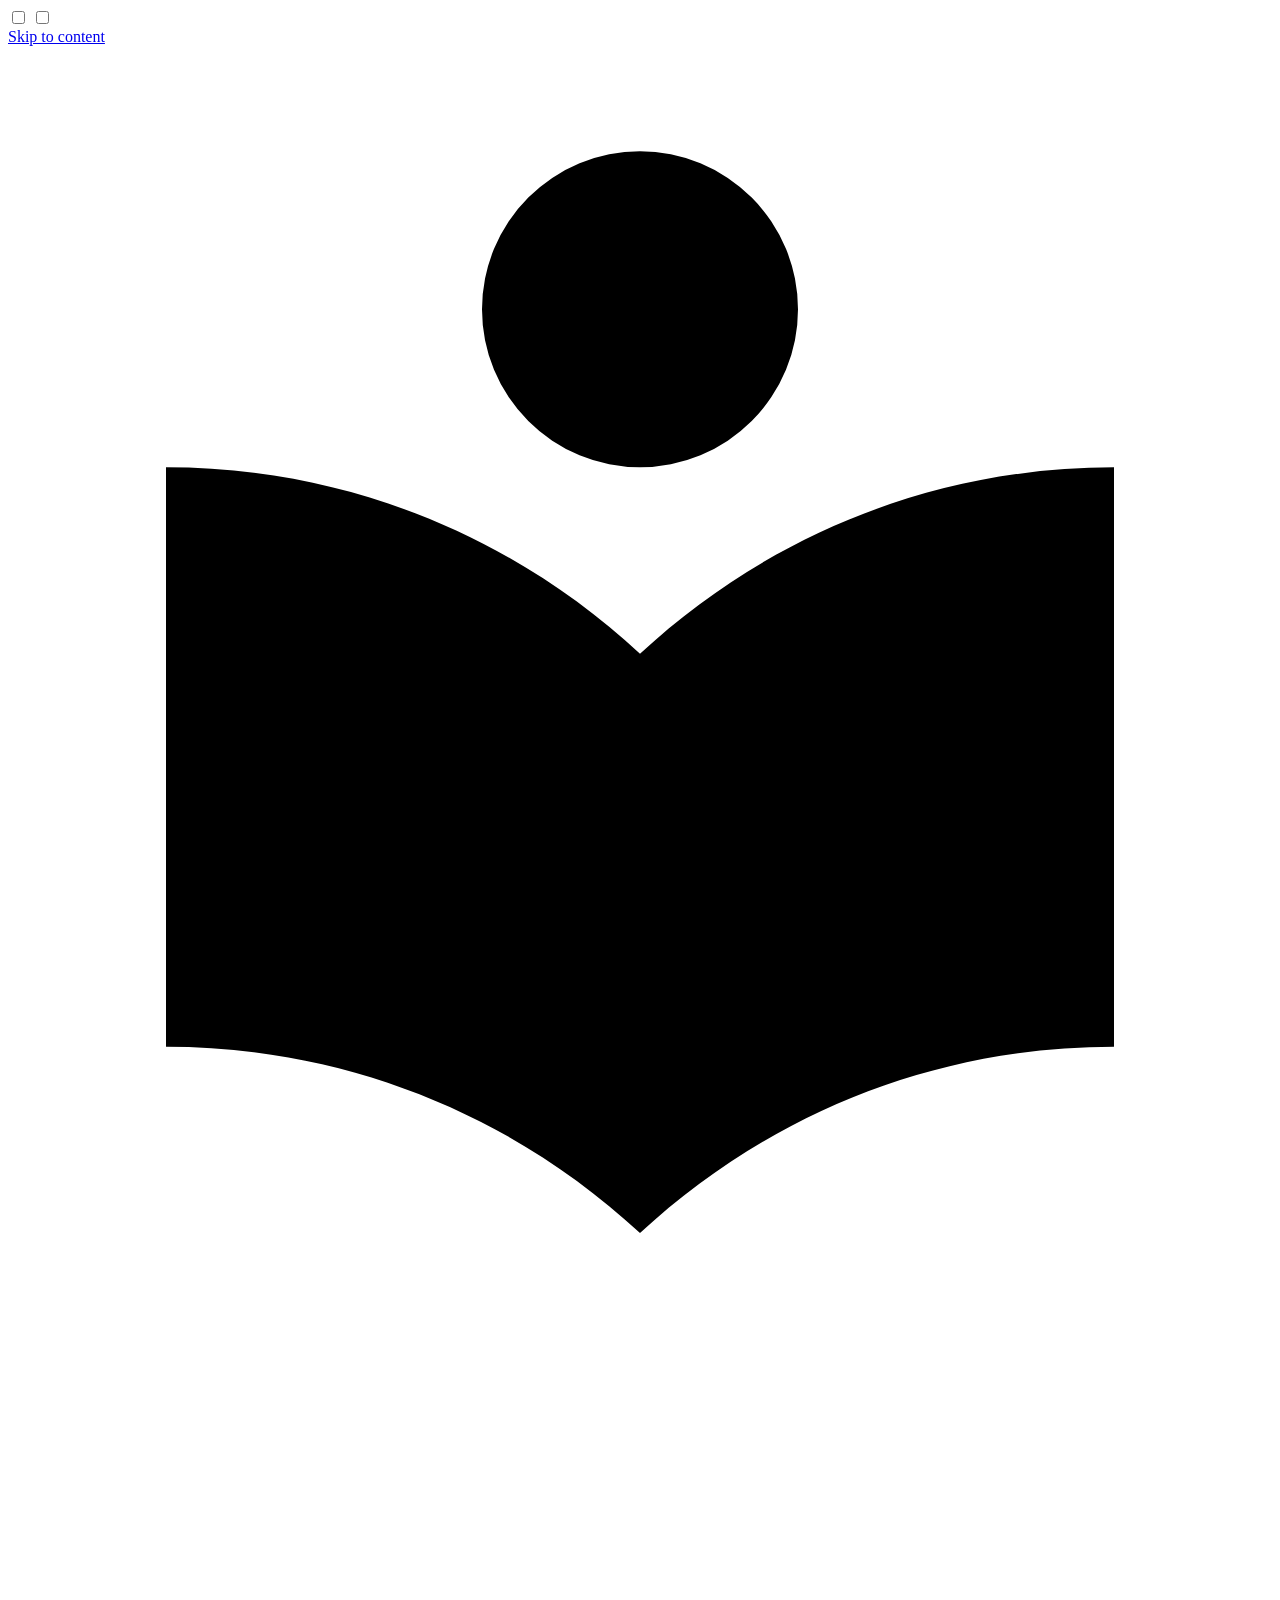
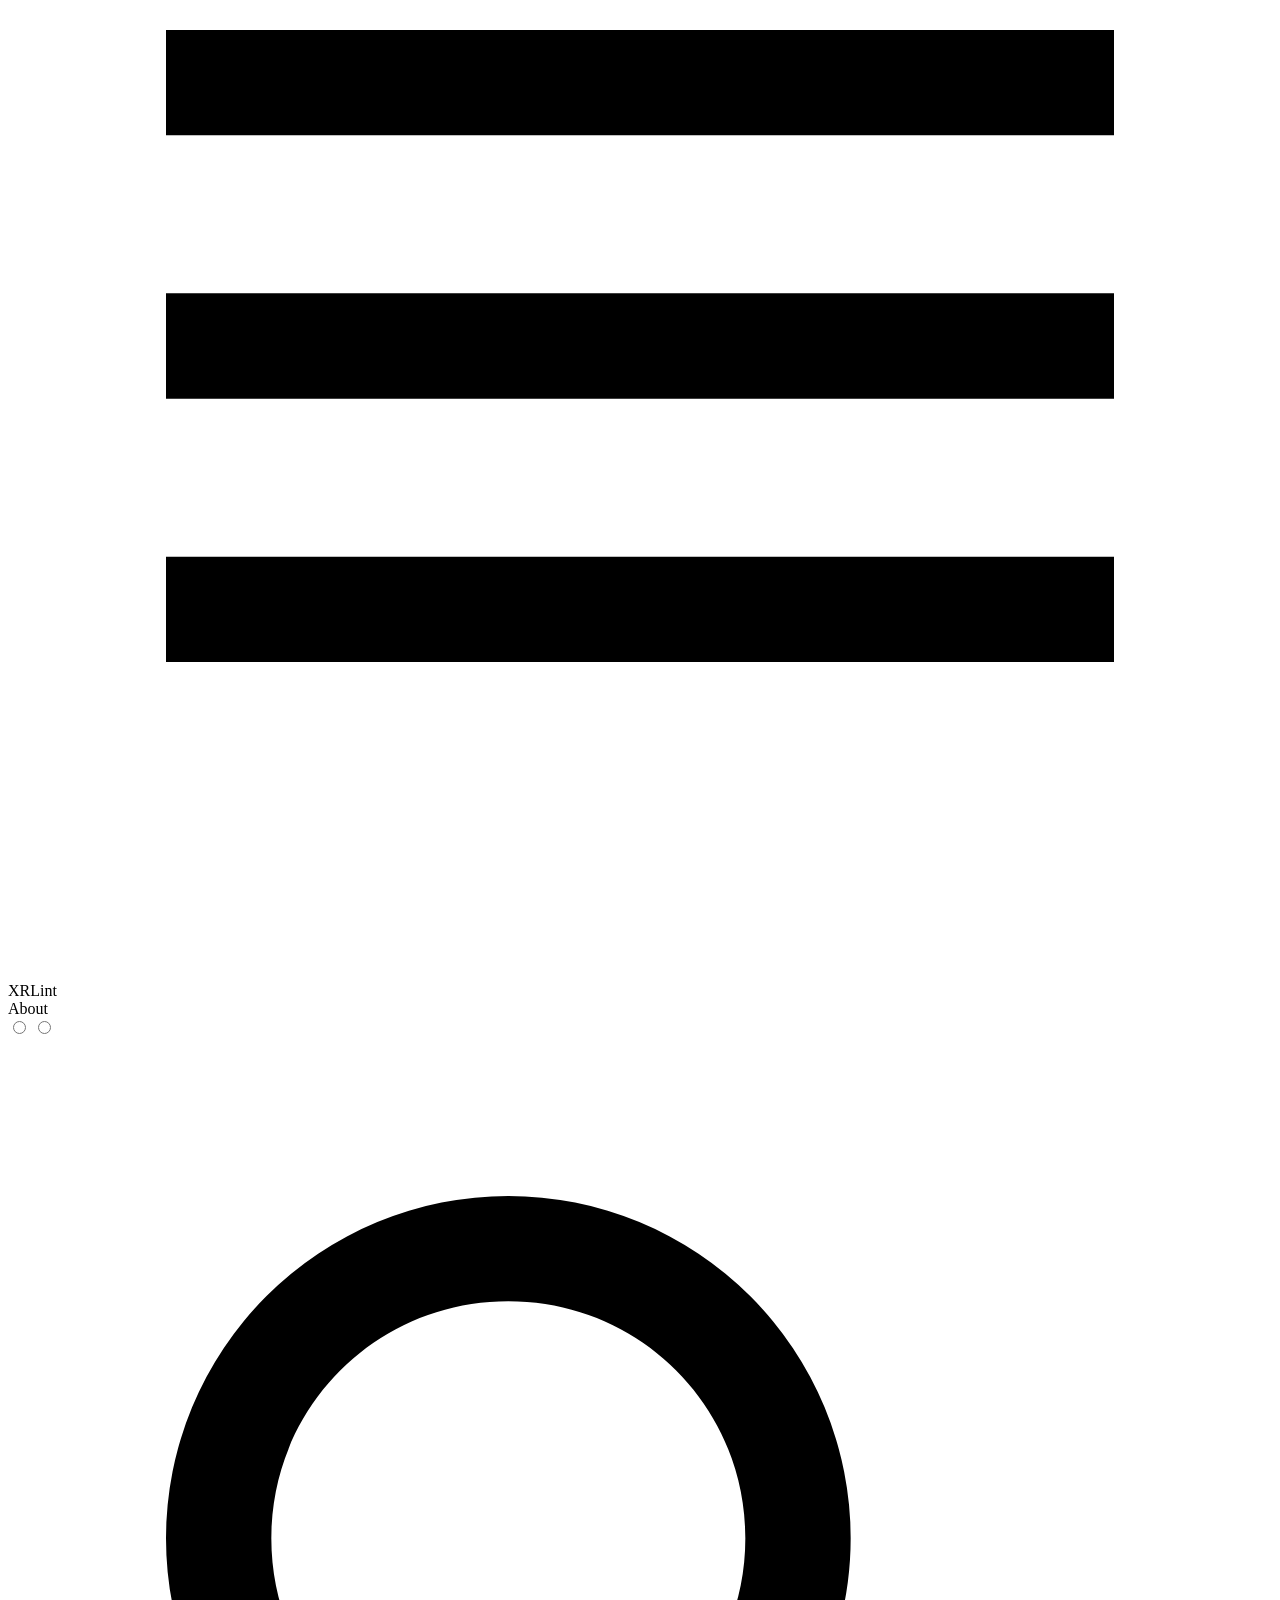
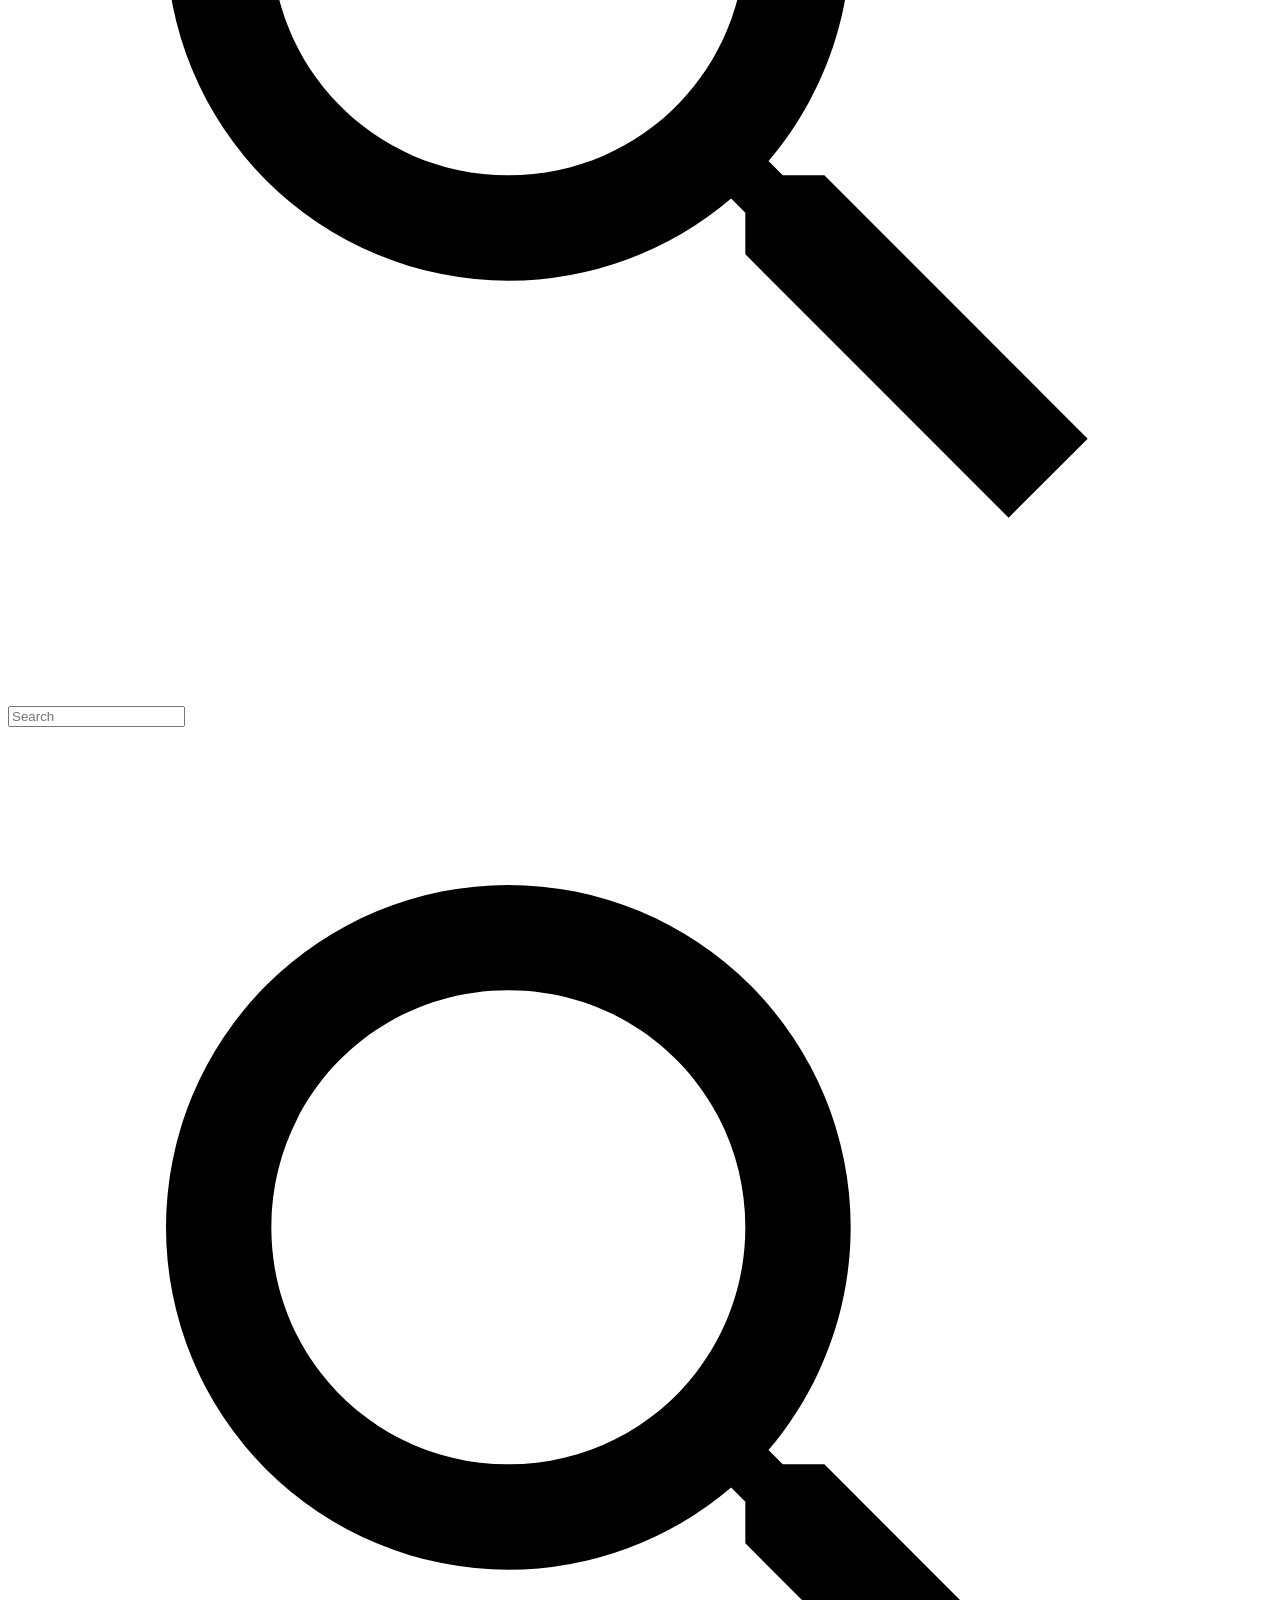
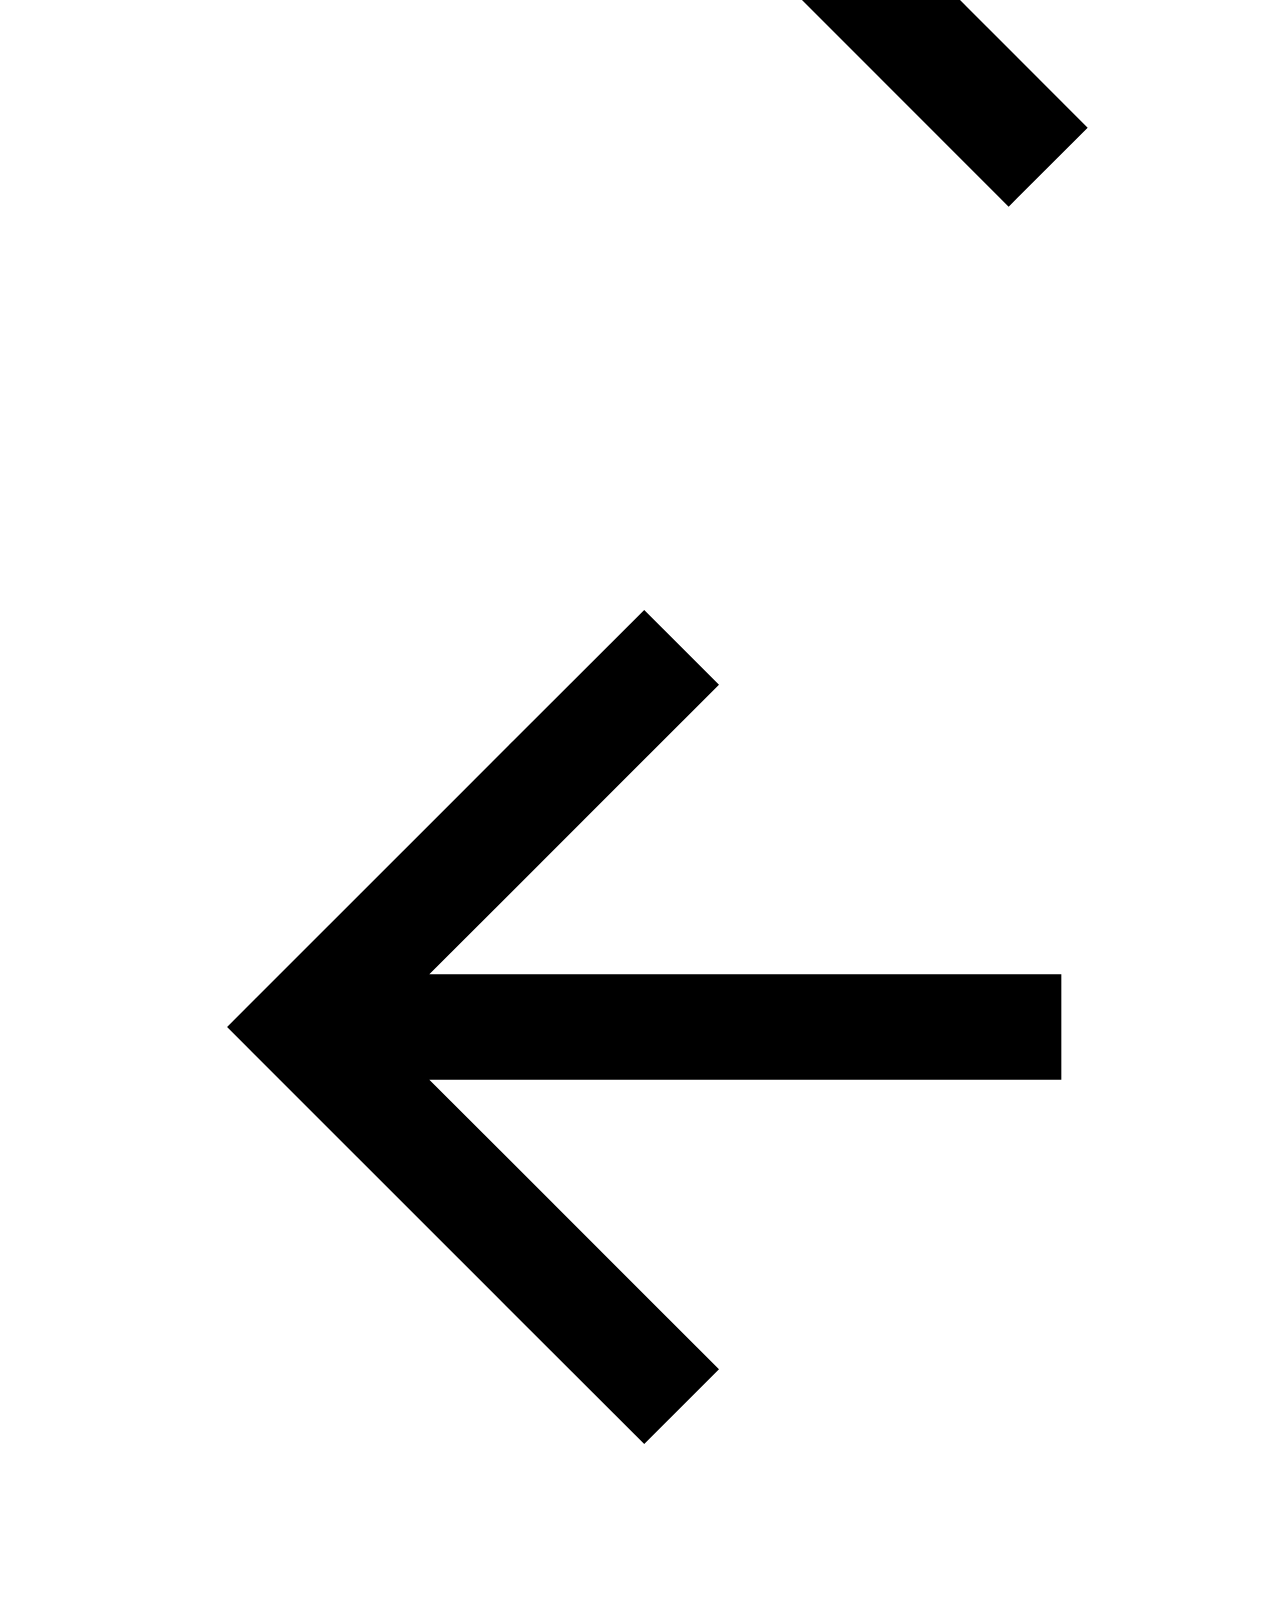
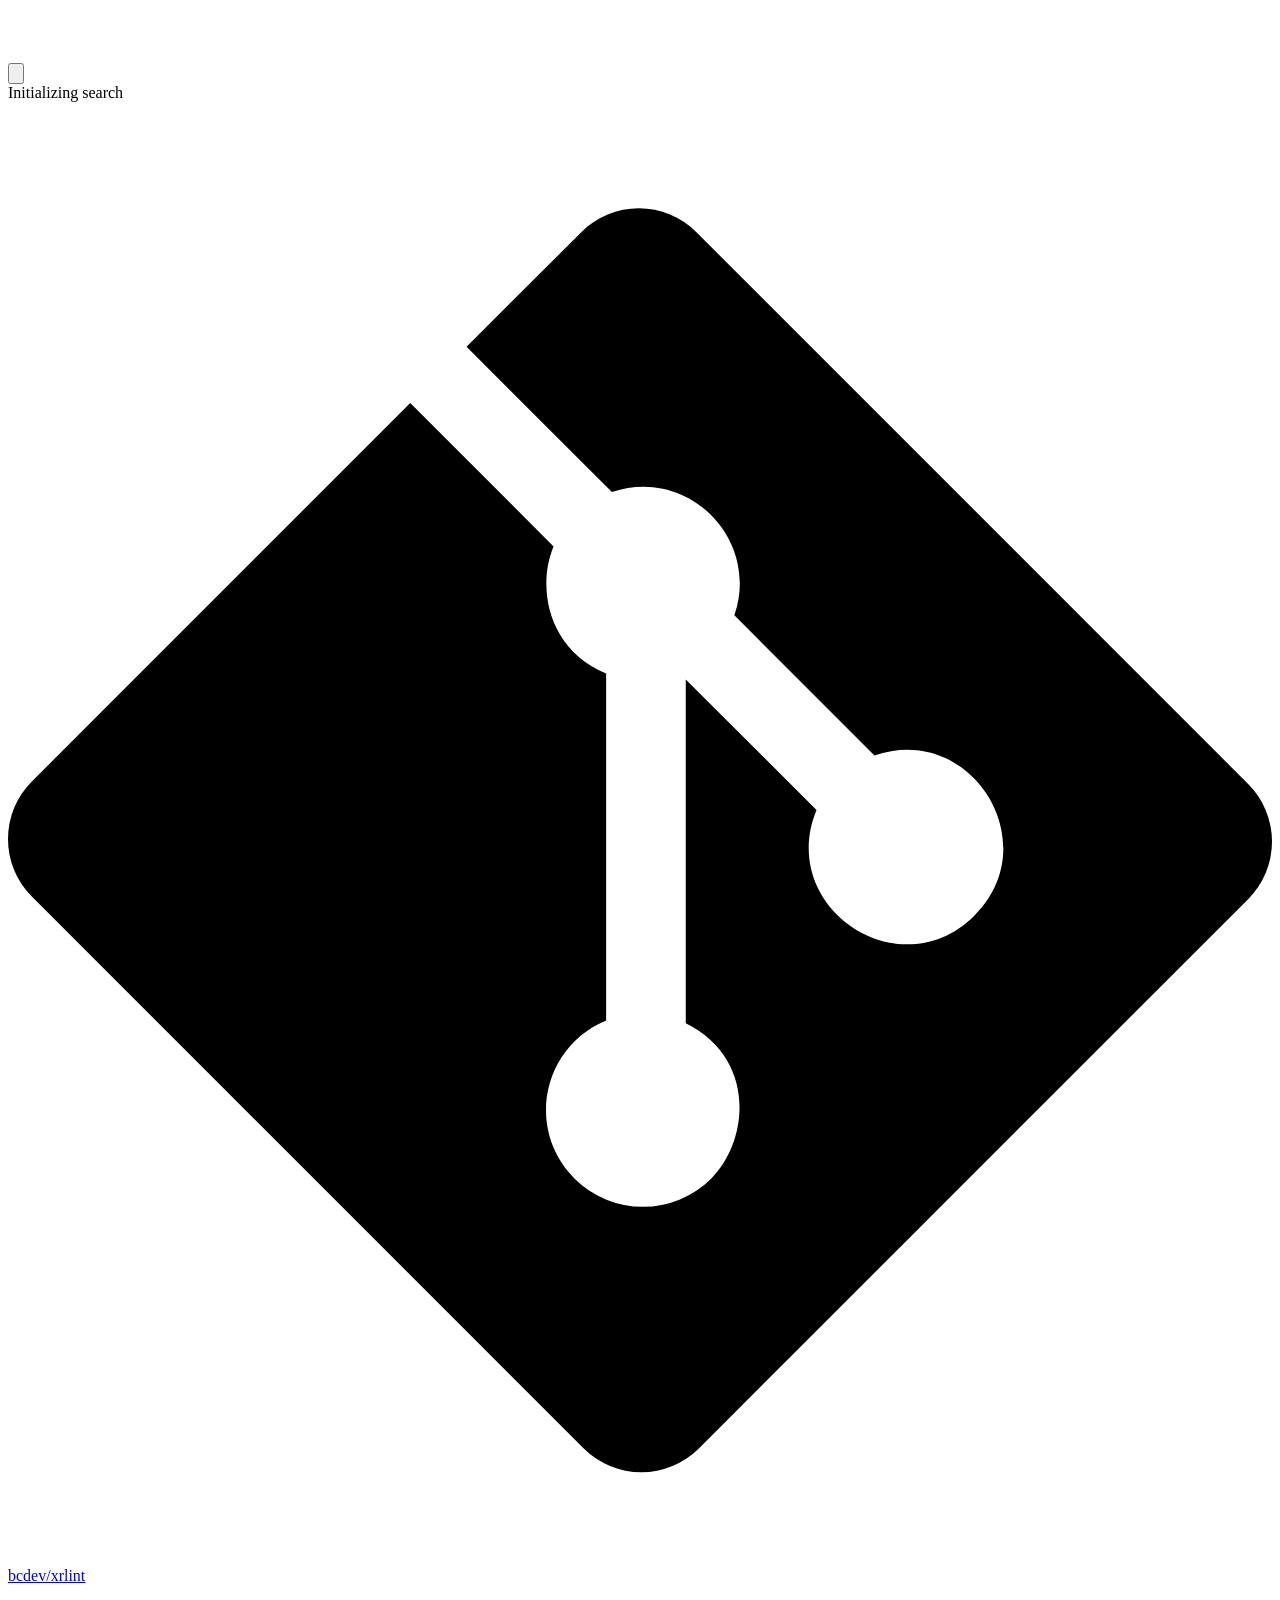
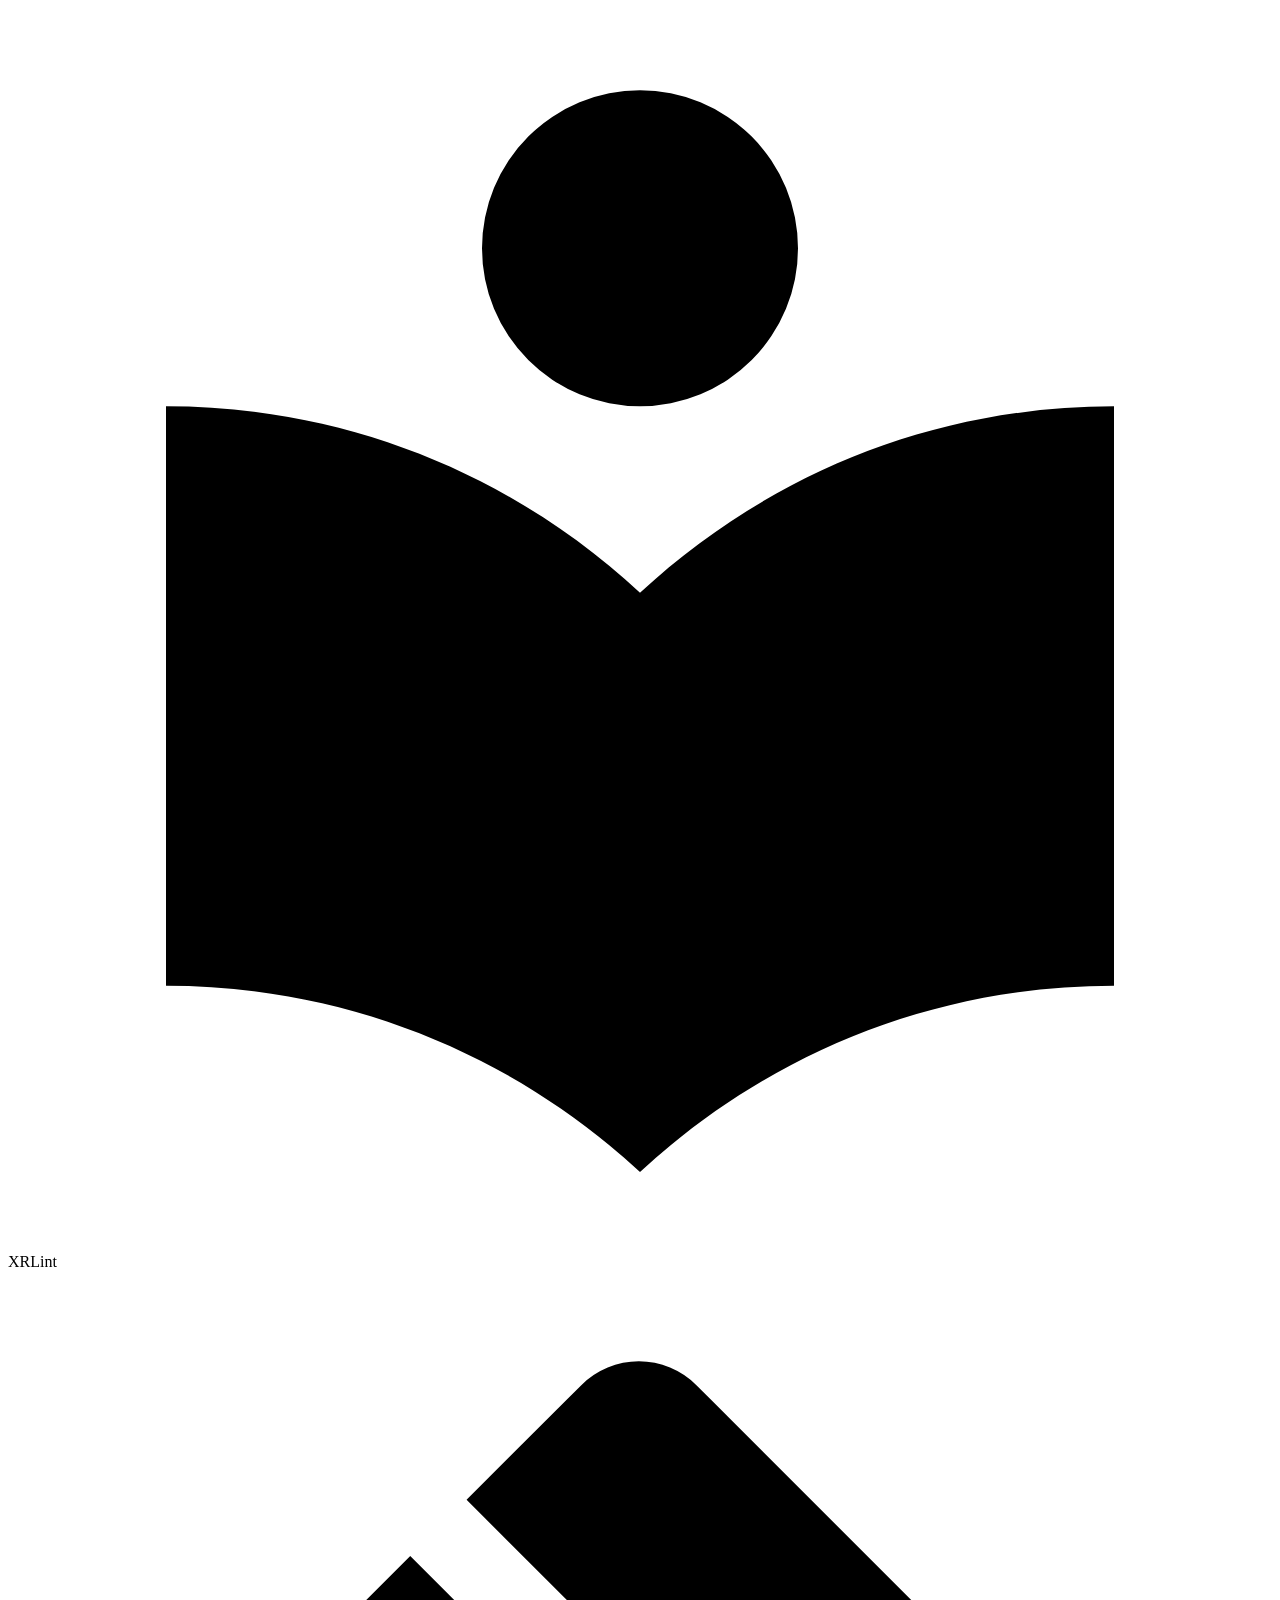
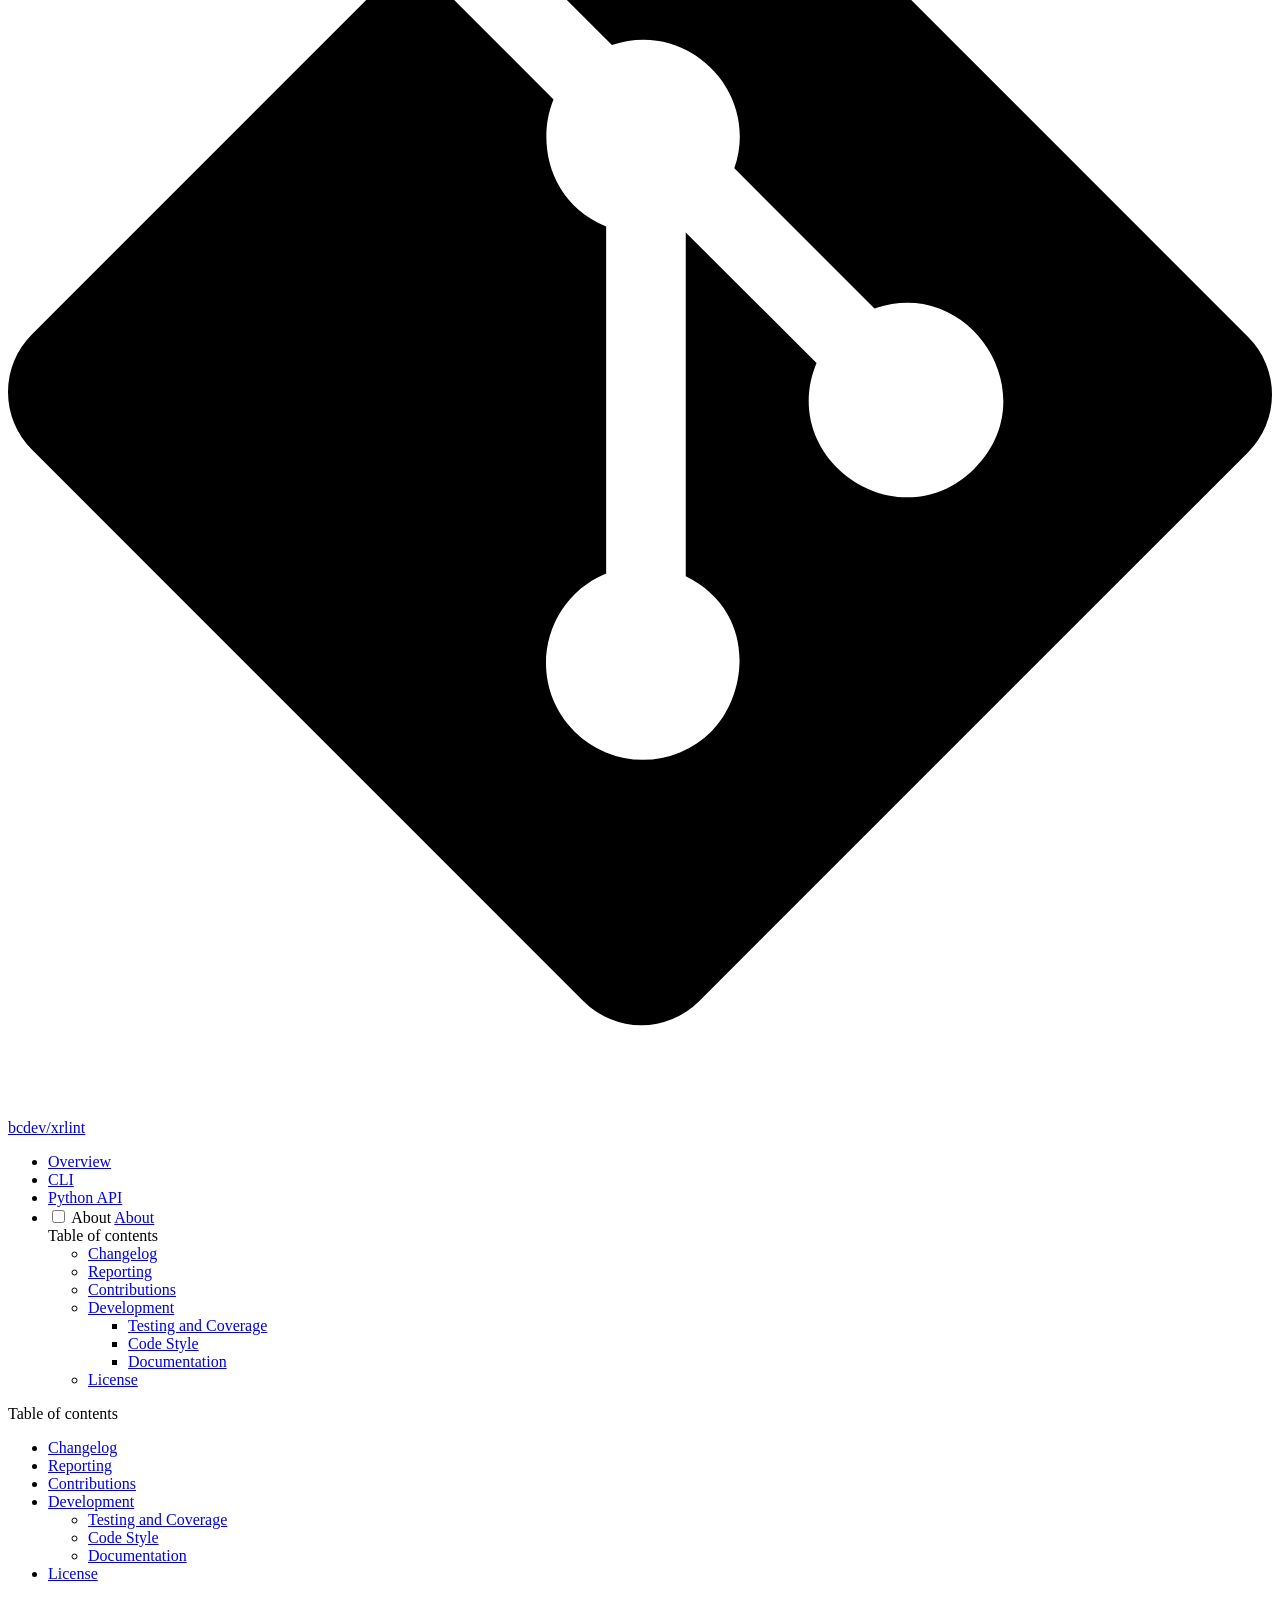
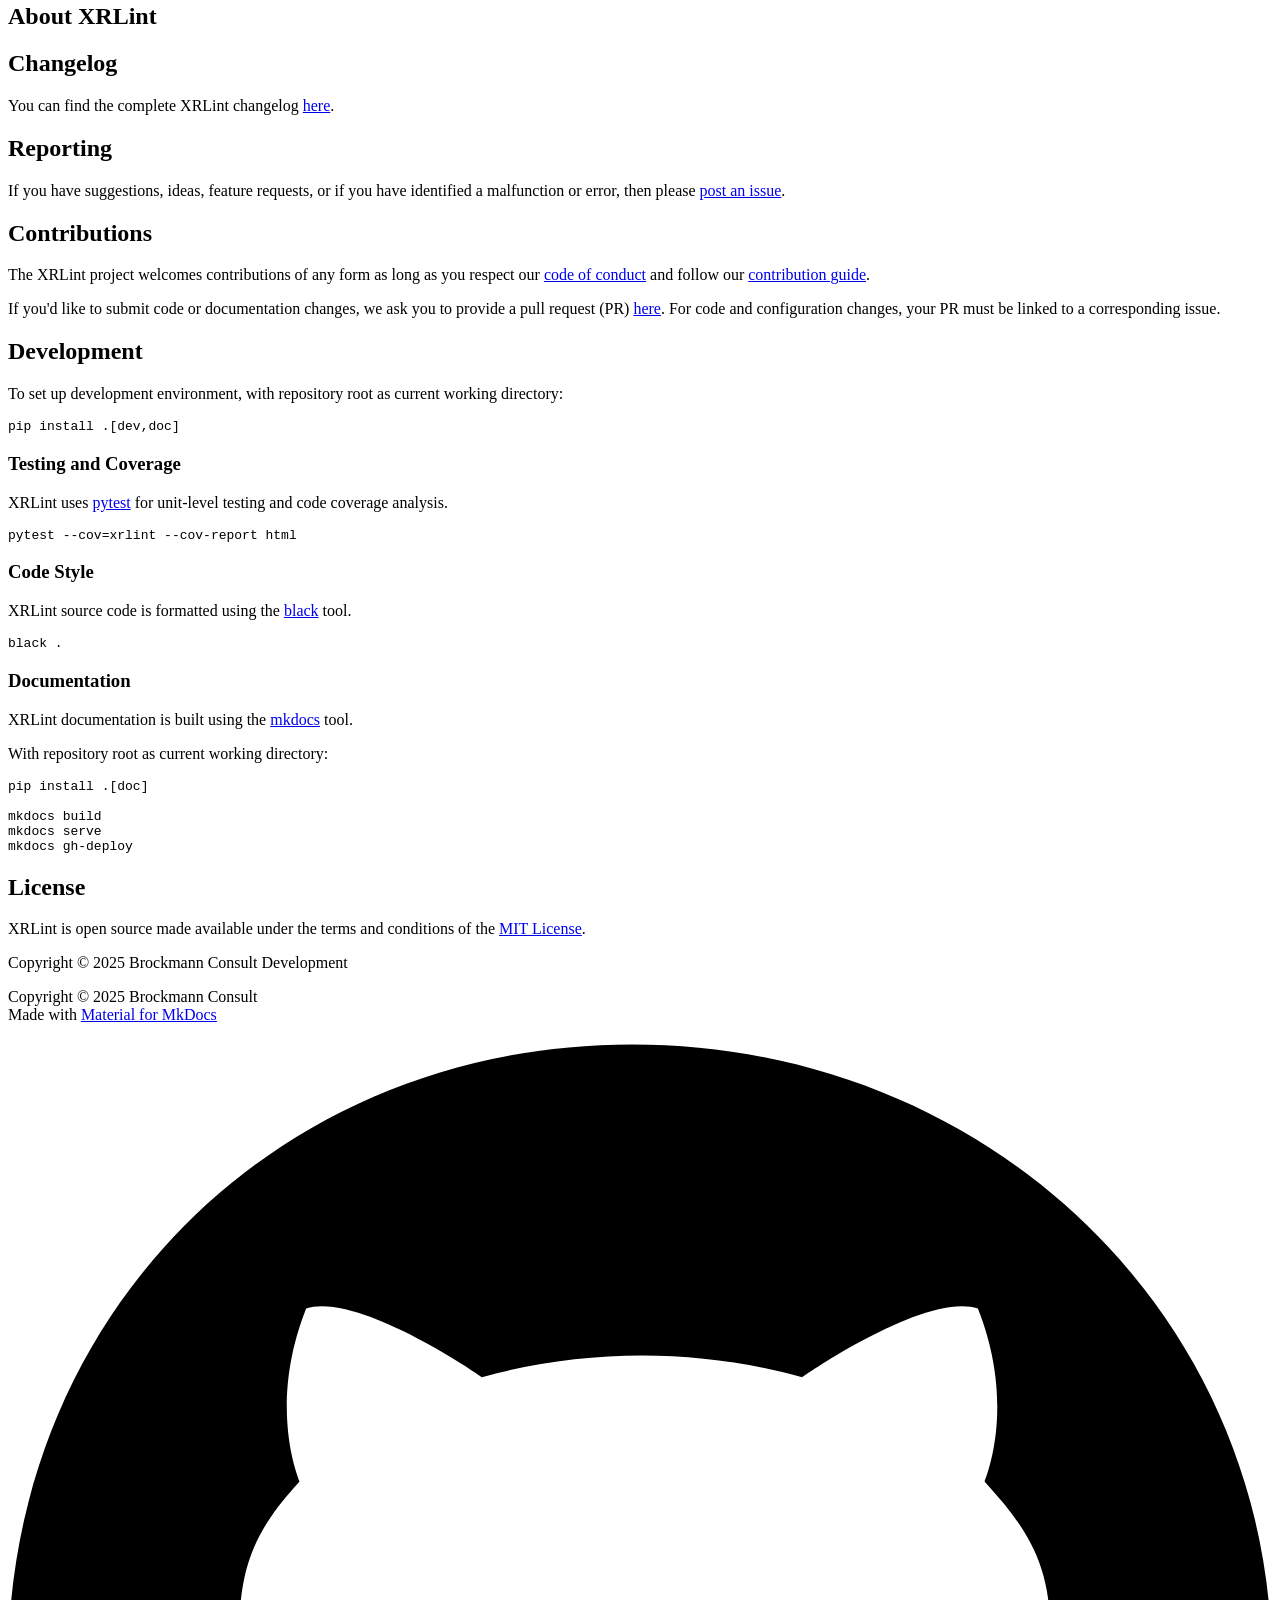
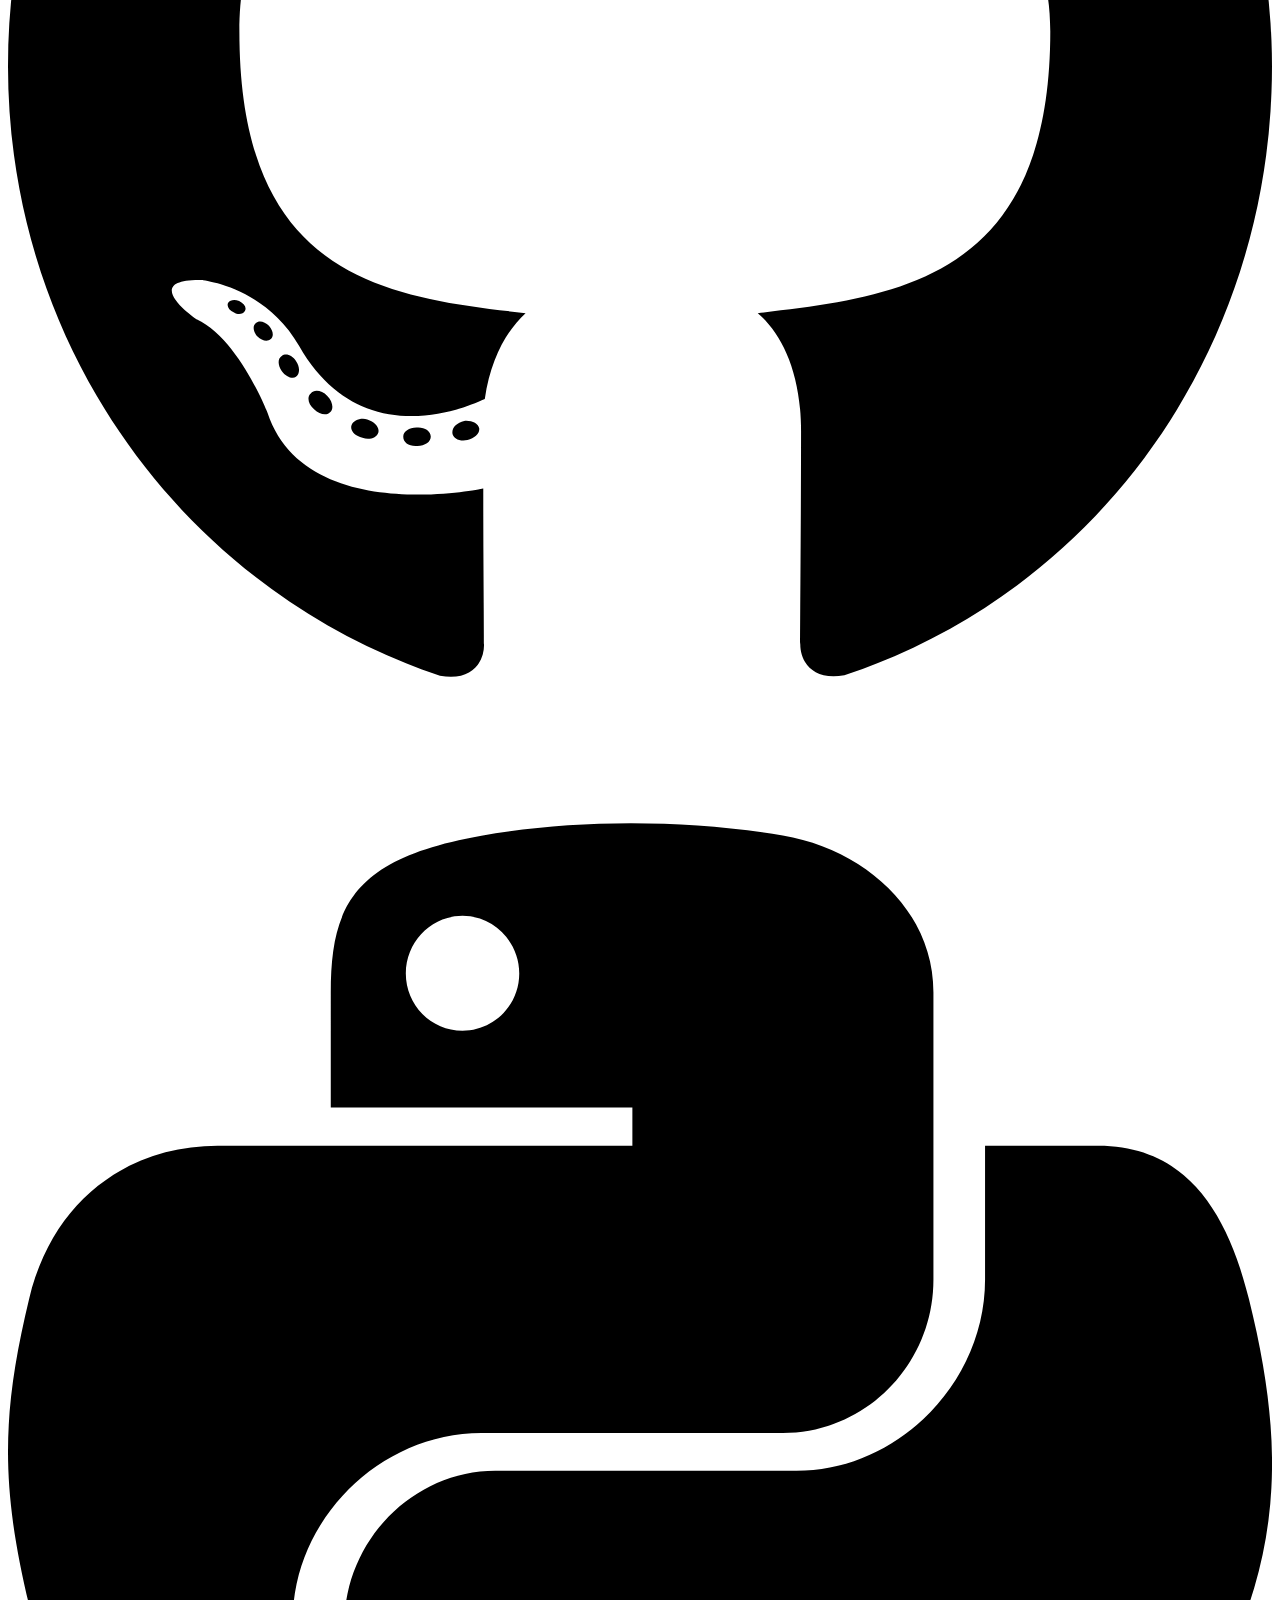
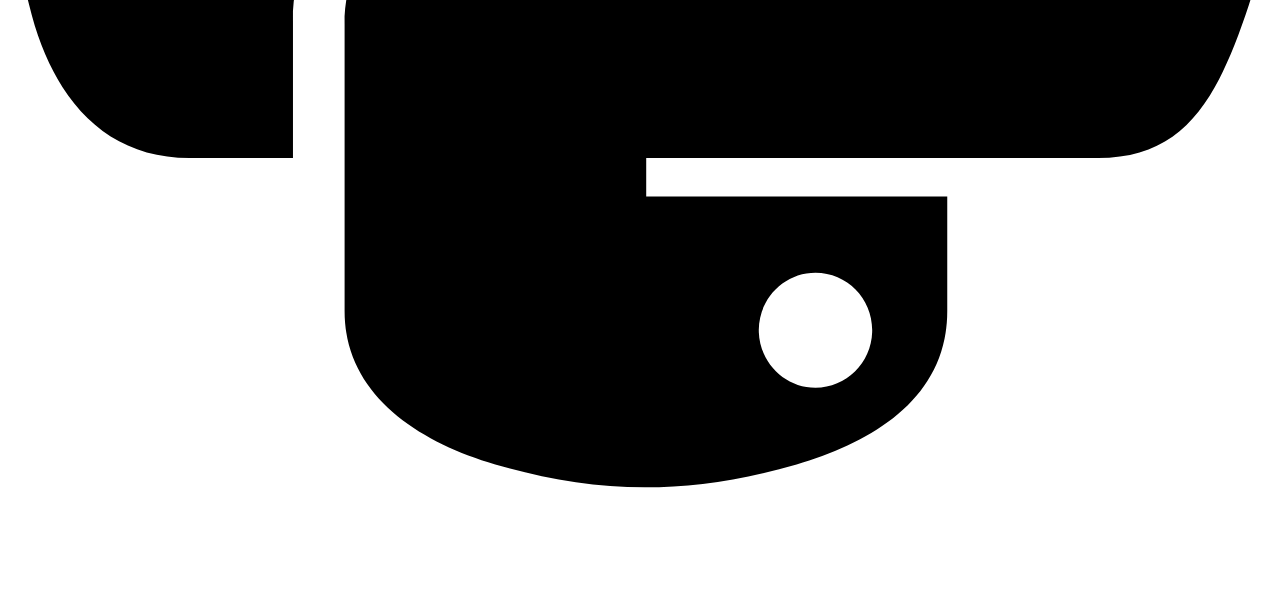
==== about/index.html @ 9bec4217 "Deployed fa7ff57 with MkDocs version: 1.6.1" ====
<!doctype html>
<html lang="en" class="no-js">
  <head>
    
      <meta charset="utf-8">
      <meta name="viewport" content="width=device-width,initial-scale=1">
      
      
      
      
        <link rel="prev" href="../api/">
      
      
      
      <link rel="icon" href="../assets/images/favicon.png">
      <meta name="generator" content="mkdocs-1.6.1, mkdocs-material-9.5.49">
    
    
      
        <title>About - XRLint</title>
      
    
    
      <link rel="stylesheet" href="../assets/stylesheets/main.6f8fc17f.min.css">
      
        
        <link rel="stylesheet" href="../assets/stylesheets/palette.06af60db.min.css">
      
      


    
    
      
    
    
      
        
        
        <link rel="preconnect" href="https://fonts.gstatic.com" crossorigin>
        <link rel="stylesheet" href="https://fonts.googleapis.com/css?family=Roboto:300,300i,400,400i,700,700i%7CRoboto+Mono:400,400i,700,700i&display=fallback">
        <style>:root{--md-text-font:"Roboto";--md-code-font:"Roboto Mono"}</style>
      
    
    
      <link rel="stylesheet" href="../assets/_mkdocstrings.css">
    
    <script>__md_scope=new URL("..",location),__md_hash=e=>[...e].reduce(((e,_)=>(e<<5)-e+_.charCodeAt(0)),0),__md_get=(e,_=localStorage,t=__md_scope)=>JSON.parse(_.getItem(t.pathname+"."+e)),__md_set=(e,_,t=localStorage,a=__md_scope)=>{try{t.setItem(a.pathname+"."+e,JSON.stringify(_))}catch(e){}}</script>
    
      

    
    
    
  </head>
  
  
    
    
      
    
    
    
    
    <body dir="ltr" data-md-color-scheme="default" data-md-color-primary="blue-grey" data-md-color-accent="indigo">
  
    
    <input class="md-toggle" data-md-toggle="drawer" type="checkbox" id="__drawer" autocomplete="off">
    <input class="md-toggle" data-md-toggle="search" type="checkbox" id="__search" autocomplete="off">
    <label class="md-overlay" for="__drawer"></label>
    <div data-md-component="skip">
      
        
        <a href="#about-xrlint" class="md-skip">
          Skip to content
        </a>
      
    </div>
    <div data-md-component="announce">
      
    </div>
    
    
      

  

<header class="md-header md-header--shadow" data-md-component="header">
  <nav class="md-header__inner md-grid" aria-label="Header">
    <a href=".." title="XRLint" class="md-header__button md-logo" aria-label="XRLint" data-md-component="logo">
      
  
  <svg xmlns="http://www.w3.org/2000/svg" viewBox="0 0 24 24"><path d="M12 8a3 3 0 0 0 3-3 3 3 0 0 0-3-3 3 3 0 0 0-3 3 3 3 0 0 0 3 3m0 3.54C9.64 9.35 6.5 8 3 8v11c3.5 0 6.64 1.35 9 3.54 2.36-2.19 5.5-3.54 9-3.54V8c-3.5 0-6.64 1.35-9 3.54"/></svg>

    </a>
    <label class="md-header__button md-icon" for="__drawer">
      
      <svg xmlns="http://www.w3.org/2000/svg" viewBox="0 0 24 24"><path d="M3 6h18v2H3zm0 5h18v2H3zm0 5h18v2H3z"/></svg>
    </label>
    <div class="md-header__title" data-md-component="header-title">
      <div class="md-header__ellipsis">
        <div class="md-header__topic">
          <span class="md-ellipsis">
            XRLint
          </span>
        </div>
        <div class="md-header__topic" data-md-component="header-topic">
          <span class="md-ellipsis">
            
              About
            
          </span>
        </div>
      </div>
    </div>
    
      
        <form class="md-header__option" data-md-component="palette">
  
    
    
    
    <input class="md-option" data-md-color-media="" data-md-color-scheme="default" data-md-color-primary="blue-grey" data-md-color-accent="indigo"  aria-label="Switch to dark mode"  type="radio" name="__palette" id="__palette_0">
    
      <label class="md-header__button md-icon" title="Switch to dark mode" for="__palette_1" hidden>
        <svg xmlns="http://www.w3.org/2000/svg" viewBox="0 0 24 24"><path d="M12 8a4 4 0 0 0-4 4 4 4 0 0 0 4 4 4 4 0 0 0 4-4 4 4 0 0 0-4-4m0 10a6 6 0 0 1-6-6 6 6 0 0 1 6-6 6 6 0 0 1 6 6 6 6 0 0 1-6 6m8-9.31V4h-4.69L12 .69 8.69 4H4v4.69L.69 12 4 15.31V20h4.69L12 23.31 15.31 20H20v-4.69L23.31 12z"/></svg>
      </label>
    
  
    
    
    
    <input class="md-option" data-md-color-media="" data-md-color-scheme="slate" data-md-color-primary="blue-grey" data-md-color-accent="indigo"  aria-label="Switch to light mode"  type="radio" name="__palette" id="__palette_1">
    
      <label class="md-header__button md-icon" title="Switch to light mode" for="__palette_0" hidden>
        <svg xmlns="http://www.w3.org/2000/svg" viewBox="0 0 24 24"><path d="M12 18c-.89 0-1.74-.2-2.5-.55C11.56 16.5 13 14.42 13 12s-1.44-4.5-3.5-5.45C10.26 6.2 11.11 6 12 6a6 6 0 0 1 6 6 6 6 0 0 1-6 6m8-9.31V4h-4.69L12 .69 8.69 4H4v4.69L.69 12 4 15.31V20h4.69L12 23.31 15.31 20H20v-4.69L23.31 12z"/></svg>
      </label>
    
  
</form>
      
    
    
      <script>var palette=__md_get("__palette");if(palette&&palette.color){if("(prefers-color-scheme)"===palette.color.media){var media=matchMedia("(prefers-color-scheme: light)"),input=document.querySelector(media.matches?"[data-md-color-media='(prefers-color-scheme: light)']":"[data-md-color-media='(prefers-color-scheme: dark)']");palette.color.media=input.getAttribute("data-md-color-media"),palette.color.scheme=input.getAttribute("data-md-color-scheme"),palette.color.primary=input.getAttribute("data-md-color-primary"),palette.color.accent=input.getAttribute("data-md-color-accent")}for(var[key,value]of Object.entries(palette.color))document.body.setAttribute("data-md-color-"+key,value)}</script>
    
    
    
      <label class="md-header__button md-icon" for="__search">
        
        <svg xmlns="http://www.w3.org/2000/svg" viewBox="0 0 24 24"><path d="M9.5 3A6.5 6.5 0 0 1 16 9.5c0 1.61-.59 3.09-1.56 4.23l.27.27h.79l5 5-1.5 1.5-5-5v-.79l-.27-.27A6.52 6.52 0 0 1 9.5 16 6.5 6.5 0 0 1 3 9.5 6.5 6.5 0 0 1 9.5 3m0 2C7 5 5 7 5 9.5S7 14 9.5 14 14 12 14 9.5 12 5 9.5 5"/></svg>
      </label>
      <div class="md-search" data-md-component="search" role="dialog">
  <label class="md-search__overlay" for="__search"></label>
  <div class="md-search__inner" role="search">
    <form class="md-search__form" name="search">
      <input type="text" class="md-search__input" name="query" aria-label="Search" placeholder="Search" autocapitalize="off" autocorrect="off" autocomplete="off" spellcheck="false" data-md-component="search-query" required>
      <label class="md-search__icon md-icon" for="__search">
        
        <svg xmlns="http://www.w3.org/2000/svg" viewBox="0 0 24 24"><path d="M9.5 3A6.5 6.5 0 0 1 16 9.5c0 1.61-.59 3.09-1.56 4.23l.27.27h.79l5 5-1.5 1.5-5-5v-.79l-.27-.27A6.52 6.52 0 0 1 9.5 16 6.5 6.5 0 0 1 3 9.5 6.5 6.5 0 0 1 9.5 3m0 2C7 5 5 7 5 9.5S7 14 9.5 14 14 12 14 9.5 12 5 9.5 5"/></svg>
        
        <svg xmlns="http://www.w3.org/2000/svg" viewBox="0 0 24 24"><path d="M20 11v2H8l5.5 5.5-1.42 1.42L4.16 12l7.92-7.92L13.5 5.5 8 11z"/></svg>
      </label>
      <nav class="md-search__options" aria-label="Search">
        
        <button type="reset" class="md-search__icon md-icon" title="Clear" aria-label="Clear" tabindex="-1">
          
          <svg xmlns="http://www.w3.org/2000/svg" viewBox="0 0 24 24"><path d="M19 6.41 17.59 5 12 10.59 6.41 5 5 6.41 10.59 12 5 17.59 6.41 19 12 13.41 17.59 19 19 17.59 13.41 12z"/></svg>
        </button>
      </nav>
      
    </form>
    <div class="md-search__output">
      <div class="md-search__scrollwrap" tabindex="0" data-md-scrollfix>
        <div class="md-search-result" data-md-component="search-result">
          <div class="md-search-result__meta">
            Initializing search
          </div>
          <ol class="md-search-result__list" role="presentation"></ol>
        </div>
      </div>
    </div>
  </div>
</div>
    
    
      <div class="md-header__source">
        <a href="https://github.com/bcdev/xrlint" title="Go to repository" class="md-source" data-md-component="source">
  <div class="md-source__icon md-icon">
    
    <svg xmlns="http://www.w3.org/2000/svg" viewBox="0 0 448 512"><!--! Font Awesome Free 6.7.1 by @fontawesome - https://fontawesome.com License - https://fontawesome.com/license/free (Icons: CC BY 4.0, Fonts: SIL OFL 1.1, Code: MIT License) Copyright 2024 Fonticons, Inc.--><path d="M439.55 236.05 244 40.45a28.87 28.87 0 0 0-40.81 0l-40.66 40.63 51.52 51.52c27.06-9.14 52.68 16.77 43.39 43.68l49.66 49.66c34.23-11.8 61.18 31 35.47 56.69-26.49 26.49-70.21-2.87-56-37.34L240.22 199v121.85c25.3 12.54 22.26 41.85 9.08 55a34.34 34.34 0 0 1-48.55 0c-17.57-17.6-11.07-46.91 11.25-56v-123c-20.8-8.51-24.6-30.74-18.64-45L142.57 101 8.45 235.14a28.86 28.86 0 0 0 0 40.81l195.61 195.6a28.86 28.86 0 0 0 40.8 0l194.69-194.69a28.86 28.86 0 0 0 0-40.81"/></svg>
  </div>
  <div class="md-source__repository">
    bcdev/xrlint
  </div>
</a>
      </div>
    
  </nav>
  
</header>
    
    <div class="md-container" data-md-component="container">
      
      
        
          
        
      
      <main class="md-main" data-md-component="main">
        <div class="md-main__inner md-grid">
          
            
              
              <div class="md-sidebar md-sidebar--primary" data-md-component="sidebar" data-md-type="navigation" >
                <div class="md-sidebar__scrollwrap">
                  <div class="md-sidebar__inner">
                    



<nav class="md-nav md-nav--primary" aria-label="Navigation" data-md-level="0">
  <label class="md-nav__title" for="__drawer">
    <a href=".." title="XRLint" class="md-nav__button md-logo" aria-label="XRLint" data-md-component="logo">
      
  
  <svg xmlns="http://www.w3.org/2000/svg" viewBox="0 0 24 24"><path d="M12 8a3 3 0 0 0 3-3 3 3 0 0 0-3-3 3 3 0 0 0-3 3 3 3 0 0 0 3 3m0 3.54C9.64 9.35 6.5 8 3 8v11c3.5 0 6.64 1.35 9 3.54 2.36-2.19 5.5-3.54 9-3.54V8c-3.5 0-6.64 1.35-9 3.54"/></svg>

    </a>
    XRLint
  </label>
  
    <div class="md-nav__source">
      <a href="https://github.com/bcdev/xrlint" title="Go to repository" class="md-source" data-md-component="source">
  <div class="md-source__icon md-icon">
    
    <svg xmlns="http://www.w3.org/2000/svg" viewBox="0 0 448 512"><!--! Font Awesome Free 6.7.1 by @fontawesome - https://fontawesome.com License - https://fontawesome.com/license/free (Icons: CC BY 4.0, Fonts: SIL OFL 1.1, Code: MIT License) Copyright 2024 Fonticons, Inc.--><path d="M439.55 236.05 244 40.45a28.87 28.87 0 0 0-40.81 0l-40.66 40.63 51.52 51.52c27.06-9.14 52.68 16.77 43.39 43.68l49.66 49.66c34.23-11.8 61.18 31 35.47 56.69-26.49 26.49-70.21-2.87-56-37.34L240.22 199v121.85c25.3 12.54 22.26 41.85 9.08 55a34.34 34.34 0 0 1-48.55 0c-17.57-17.6-11.07-46.91 11.25-56v-123c-20.8-8.51-24.6-30.74-18.64-45L142.57 101 8.45 235.14a28.86 28.86 0 0 0 0 40.81l195.61 195.6a28.86 28.86 0 0 0 40.8 0l194.69-194.69a28.86 28.86 0 0 0 0-40.81"/></svg>
  </div>
  <div class="md-source__repository">
    bcdev/xrlint
  </div>
</a>
    </div>
  
  <ul class="md-nav__list" data-md-scrollfix>
    
      
      
  
  
  
  
    <li class="md-nav__item">
      <a href=".." class="md-nav__link">
        
  
  <span class="md-ellipsis">
    Overview
  </span>
  

      </a>
    </li>
  

    
      
      
  
  
  
  
    <li class="md-nav__item">
      <a href="../cli/" class="md-nav__link">
        
  
  <span class="md-ellipsis">
    CLI
  </span>
  

      </a>
    </li>
  

    
      
      
  
  
  
  
    <li class="md-nav__item">
      <a href="../api/" class="md-nav__link">
        
  
  <span class="md-ellipsis">
    Python API
  </span>
  

      </a>
    </li>
  

    
      
      
  
  
    
  
  
  
    <li class="md-nav__item md-nav__item--active">
      
      <input class="md-nav__toggle md-toggle" type="checkbox" id="__toc">
      
      
        
      
      
        <label class="md-nav__link md-nav__link--active" for="__toc">
          
  
  <span class="md-ellipsis">
    About
  </span>
  

          <span class="md-nav__icon md-icon"></span>
        </label>
      
      <a href="./" class="md-nav__link md-nav__link--active">
        
  
  <span class="md-ellipsis">
    About
  </span>
  

      </a>
      
        

<nav class="md-nav md-nav--secondary" aria-label="Table of contents">
  
  
  
    
  
  
    <label class="md-nav__title" for="__toc">
      <span class="md-nav__icon md-icon"></span>
      Table of contents
    </label>
    <ul class="md-nav__list" data-md-component="toc" data-md-scrollfix>
      
        <li class="md-nav__item">
  <a href="#changelog" class="md-nav__link">
    <span class="md-ellipsis">
      Changelog
    </span>
  </a>
  
</li>
      
        <li class="md-nav__item">
  <a href="#reporting" class="md-nav__link">
    <span class="md-ellipsis">
      Reporting
    </span>
  </a>
  
</li>
      
        <li class="md-nav__item">
  <a href="#contributions" class="md-nav__link">
    <span class="md-ellipsis">
      Contributions
    </span>
  </a>
  
</li>
      
        <li class="md-nav__item">
  <a href="#development" class="md-nav__link">
    <span class="md-ellipsis">
      Development
    </span>
  </a>
  
    <nav class="md-nav" aria-label="Development">
      <ul class="md-nav__list">
        
          <li class="md-nav__item">
  <a href="#testing-and-coverage" class="md-nav__link">
    <span class="md-ellipsis">
      Testing and Coverage
    </span>
  </a>
  
</li>
        
          <li class="md-nav__item">
  <a href="#code-style" class="md-nav__link">
    <span class="md-ellipsis">
      Code Style
    </span>
  </a>
  
</li>
        
          <li class="md-nav__item">
  <a href="#documentation" class="md-nav__link">
    <span class="md-ellipsis">
      Documentation
    </span>
  </a>
  
</li>
        
      </ul>
    </nav>
  
</li>
      
        <li class="md-nav__item">
  <a href="#license" class="md-nav__link">
    <span class="md-ellipsis">
      License
    </span>
  </a>
  
</li>
      
    </ul>
  
</nav>
      
    </li>
  

    
  </ul>
</nav>
                  </div>
                </div>
              </div>
            
            
              
              <div class="md-sidebar md-sidebar--secondary" data-md-component="sidebar" data-md-type="toc" >
                <div class="md-sidebar__scrollwrap">
                  <div class="md-sidebar__inner">
                    

<nav class="md-nav md-nav--secondary" aria-label="Table of contents">
  
  
  
    
  
  
    <label class="md-nav__title" for="__toc">
      <span class="md-nav__icon md-icon"></span>
      Table of contents
    </label>
    <ul class="md-nav__list" data-md-component="toc" data-md-scrollfix>
      
        <li class="md-nav__item">
  <a href="#changelog" class="md-nav__link">
    <span class="md-ellipsis">
      Changelog
    </span>
  </a>
  
</li>
      
        <li class="md-nav__item">
  <a href="#reporting" class="md-nav__link">
    <span class="md-ellipsis">
      Reporting
    </span>
  </a>
  
</li>
      
        <li class="md-nav__item">
  <a href="#contributions" class="md-nav__link">
    <span class="md-ellipsis">
      Contributions
    </span>
  </a>
  
</li>
      
        <li class="md-nav__item">
  <a href="#development" class="md-nav__link">
    <span class="md-ellipsis">
      Development
    </span>
  </a>
  
    <nav class="md-nav" aria-label="Development">
      <ul class="md-nav__list">
        
          <li class="md-nav__item">
  <a href="#testing-and-coverage" class="md-nav__link">
    <span class="md-ellipsis">
      Testing and Coverage
    </span>
  </a>
  
</li>
        
          <li class="md-nav__item">
  <a href="#code-style" class="md-nav__link">
    <span class="md-ellipsis">
      Code Style
    </span>
  </a>
  
</li>
        
          <li class="md-nav__item">
  <a href="#documentation" class="md-nav__link">
    <span class="md-ellipsis">
      Documentation
    </span>
  </a>
  
</li>
        
      </ul>
    </nav>
  
</li>
      
        <li class="md-nav__item">
  <a href="#license" class="md-nav__link">
    <span class="md-ellipsis">
      License
    </span>
  </a>
  
</li>
      
    </ul>
  
</nav>
                  </div>
                </div>
              </div>
            
          
          
            <div class="md-content" data-md-component="content">
              <article class="md-content__inner md-typeset">
                
                  

  
  


<h1 id="about-xrlint">About XRLint</h1>
<h2 id="changelog">Changelog</h2>
<p>You can find the complete XRLint changelog 
<a href="https://github.com/bcdev/xrlint/blob/main/CHANGES.md">here</a>. </p>
<h2 id="reporting">Reporting</h2>
<p>If you have suggestions, ideas, feature requests, or if you have identified
a malfunction or error, then please 
<a href="https://github.com/bcdev/xrlint/issues">post an issue</a>. </p>
<h2 id="contributions">Contributions</h2>
<p>The XRLint project welcomes contributions of any form
as long as you respect our 
<a href="https://github.com/bcdev/xrlint/blob/main/CODE_OF_CONDUCT.md">code of conduct</a>
and follow our 
<a href="https://github.com/bcdev/xrlint/blob/main/CONTRIBUTING.md">contribution guide</a>.</p>
<p>If you'd like to submit code or documentation changes, we ask you to provide a 
pull request (PR) 
<a href="https://github.com/bcdev/xrlint/pulls">here</a>. 
For code and configuration changes, your PR must be linked to a 
corresponding issue. </p>
<h2 id="development">Development</h2>
<p>To set up development environment, with repository root as current
working directory:</p>
<div class="highlight"><pre><span></span><code>pip<span class="w"> </span>install<span class="w"> </span>.<span class="o">[</span>dev,doc<span class="o">]</span>
</code></pre></div>
<h3 id="testing-and-coverage">Testing and Coverage</h3>
<p>XRLint uses <a href="https://docs.pytest.org/">pytest</a> for unit-level testing 
and code coverage analysis.</p>
<div class="highlight"><pre><span></span><code>pytest<span class="w"> </span>--cov<span class="o">=</span>xrlint<span class="w"> </span>--cov-report<span class="w"> </span>html
</code></pre></div>
<h3 id="code-style">Code Style</h3>
<p>XRLint source code is formatted using the <a href="https://black.readthedocs.io/">black</a> tool.</p>
<div class="highlight"><pre><span></span><code>black<span class="w"> </span>.
</code></pre></div>
<h3 id="documentation">Documentation</h3>
<p>XRLint documentation is built using the <a href="https://www.mkdocs.org/">mkdocs</a> tool.</p>
<p>With repository root as current working directory:</p>
<div class="highlight"><pre><span></span><code>pip<span class="w"> </span>install<span class="w"> </span>.<span class="o">[</span>doc<span class="o">]</span>

mkdocs<span class="w"> </span>build
mkdocs<span class="w"> </span>serve
mkdocs<span class="w"> </span>gh-deploy
</code></pre></div>
<h2 id="license">License</h2>
<p>XRLint is open source made available under the terms and conditions of the 
<a href="https://github.com/bcdev/xrlint/blob/main/LICENSE">MIT License</a>.</p>
<p>Copyright © 2025 Brockmann Consult Development</p>












                
              </article>
            </div>
          
          
<script>var target=document.getElementById(location.hash.slice(1));target&&target.name&&(target.checked=target.name.startsWith("__tabbed_"))</script>
        </div>
        
      </main>
      
        <footer class="md-footer">
  
  <div class="md-footer-meta md-typeset">
    <div class="md-footer-meta__inner md-grid">
      <div class="md-copyright">
  
    <div class="md-copyright__highlight">
      Copyright &copy; 2025 Brockmann Consult
    </div>
  
  
    Made with
    <a href="https://squidfunk.github.io/mkdocs-material/" target="_blank" rel="noopener">
      Material for MkDocs
    </a>
  
</div>
      
        <div class="md-social">
  
    
    
    
    
      
      
    
    <a href="https://github.com/bcdev/xrlint" target="_blank" rel="noopener" title="github.com" class="md-social__link">
      <svg xmlns="http://www.w3.org/2000/svg" viewBox="0 0 496 512"><!--! Font Awesome Free 6.7.1 by @fontawesome - https://fontawesome.com License - https://fontawesome.com/license/free (Icons: CC BY 4.0, Fonts: SIL OFL 1.1, Code: MIT License) Copyright 2024 Fonticons, Inc.--><path d="M165.9 397.4c0 2-2.3 3.6-5.2 3.6-3.3.3-5.6-1.3-5.6-3.6 0-2 2.3-3.6 5.2-3.6 3-.3 5.6 1.3 5.6 3.6m-31.1-4.5c-.7 2 1.3 4.3 4.3 4.9 2.6 1 5.6 0 6.2-2s-1.3-4.3-4.3-5.2c-2.6-.7-5.5.3-6.2 2.3m44.2-1.7c-2.9.7-4.9 2.6-4.6 4.9.3 2 2.9 3.3 5.9 2.6 2.9-.7 4.9-2.6 4.6-4.6-.3-1.9-3-3.2-5.9-2.9M244.8 8C106.1 8 0 113.3 0 252c0 110.9 69.8 205.8 169.5 239.2 12.8 2.3 17.3-5.6 17.3-12.1 0-6.2-.3-40.4-.3-61.4 0 0-70 15-84.7-29.8 0 0-11.4-29.1-27.8-36.6 0 0-22.9-15.7 1.6-15.4 0 0 24.9 2 38.6 25.8 21.9 38.6 58.6 27.5 72.9 20.9 2.3-16 8.8-27.1 16-33.7-55.9-6.2-112.3-14.3-112.3-110.5 0-27.5 7.6-41.3 23.6-58.9-2.6-6.5-11.1-33.3 2.6-67.9 20.9-6.5 69 27 69 27 20-5.6 41.5-8.5 62.8-8.5s42.8 2.9 62.8 8.5c0 0 48.1-33.6 69-27 13.7 34.7 5.2 61.4 2.6 67.9 16 17.7 25.8 31.5 25.8 58.9 0 96.5-58.9 104.2-114.8 110.5 9.2 7.9 17 22.9 17 46.4 0 33.7-.3 75.4-.3 83.6 0 6.5 4.6 14.4 17.3 12.1C428.2 457.8 496 362.9 496 252 496 113.3 383.5 8 244.8 8M97.2 352.9c-1.3 1-1 3.3.7 5.2 1.6 1.6 3.9 2.3 5.2 1 1.3-1 1-3.3-.7-5.2-1.6-1.6-3.9-2.3-5.2-1m-10.8-8.1c-.7 1.3.3 2.9 2.3 3.9 1.6 1 3.6.7 4.3-.7.7-1.3-.3-2.9-2.3-3.9-2-.6-3.6-.3-4.3.7m32.4 35.6c-1.6 1.3-1 4.3 1.3 6.2 2.3 2.3 5.2 2.6 6.5 1 1.3-1.3.7-4.3-1.3-6.2-2.2-2.3-5.2-2.6-6.5-1m-11.4-14.7c-1.6 1-1.6 3.6 0 5.9s4.3 3.3 5.6 2.3c1.6-1.3 1.6-3.9 0-6.2-1.4-2.3-4-3.3-5.6-2"/></svg>
    </a>
  
    
    
    
    
      
      
    
    <a href="https://pypi.org/project/xrlint/" target="_blank" rel="noopener" title="pypi.org" class="md-social__link">
      <svg xmlns="http://www.w3.org/2000/svg" viewBox="0 0 448 512"><!--! Font Awesome Free 6.7.1 by @fontawesome - https://fontawesome.com License - https://fontawesome.com/license/free (Icons: CC BY 4.0, Fonts: SIL OFL 1.1, Code: MIT License) Copyright 2024 Fonticons, Inc.--><path d="M439.8 200.5c-7.7-30.9-22.3-54.2-53.4-54.2h-40.1v47.4c0 36.8-31.2 67.8-66.8 67.8H172.7c-29.2 0-53.4 25-53.4 54.3v101.8c0 29 25.2 46 53.4 54.3 33.8 9.9 66.3 11.7 106.8 0 26.9-7.8 53.4-23.5 53.4-54.3v-40.7H226.2v-13.6h160.2c31.1 0 42.6-21.7 53.4-54.2 11.2-33.5 10.7-65.7 0-108.6M286.2 404c11.1 0 20.1 9.1 20.1 20.3 0 11.3-9 20.4-20.1 20.4-11 0-20.1-9.2-20.1-20.4.1-11.3 9.1-20.3 20.1-20.3M167.8 248.1h106.8c29.7 0 53.4-24.5 53.4-54.3V91.9c0-29-24.4-50.7-53.4-55.6-35.8-5.9-74.7-5.6-106.8.1-45.2 8-53.4 24.7-53.4 55.6v40.7h106.9v13.6h-147c-31.1 0-58.3 18.7-66.8 54.2-9.8 40.7-10.2 66.1 0 108.6 7.6 31.6 25.7 54.2 56.8 54.2H101v-48.8c0-35.3 30.5-66.4 66.8-66.4m-6.7-142.6c-11.1 0-20.1-9.1-20.1-20.3.1-11.3 9-20.4 20.1-20.4 11 0 20.1 9.2 20.1 20.4s-9 20.3-20.1 20.3"/></svg>
    </a>
  
</div>
      
    </div>
  </div>
</footer>
      
    </div>
    <div class="md-dialog" data-md-component="dialog">
      <div class="md-dialog__inner md-typeset"></div>
    </div>
    
    
    <script id="__config" type="application/json">{"base": "..", "features": [], "search": "../assets/javascripts/workers/search.6ce7567c.min.js", "translations": {"clipboard.copied": "Copied to clipboard", "clipboard.copy": "Copy to clipboard", "search.result.more.one": "1 more on this page", "search.result.more.other": "# more on this page", "search.result.none": "No matching documents", "search.result.one": "1 matching document", "search.result.other": "# matching documents", "search.result.placeholder": "Type to start searching", "search.result.term.missing": "Missing", "select.version": "Select version"}}</script>
    
    
      <script src="../assets/javascripts/bundle.88dd0f4e.min.js"></script>
      
    
  </body>
</html>
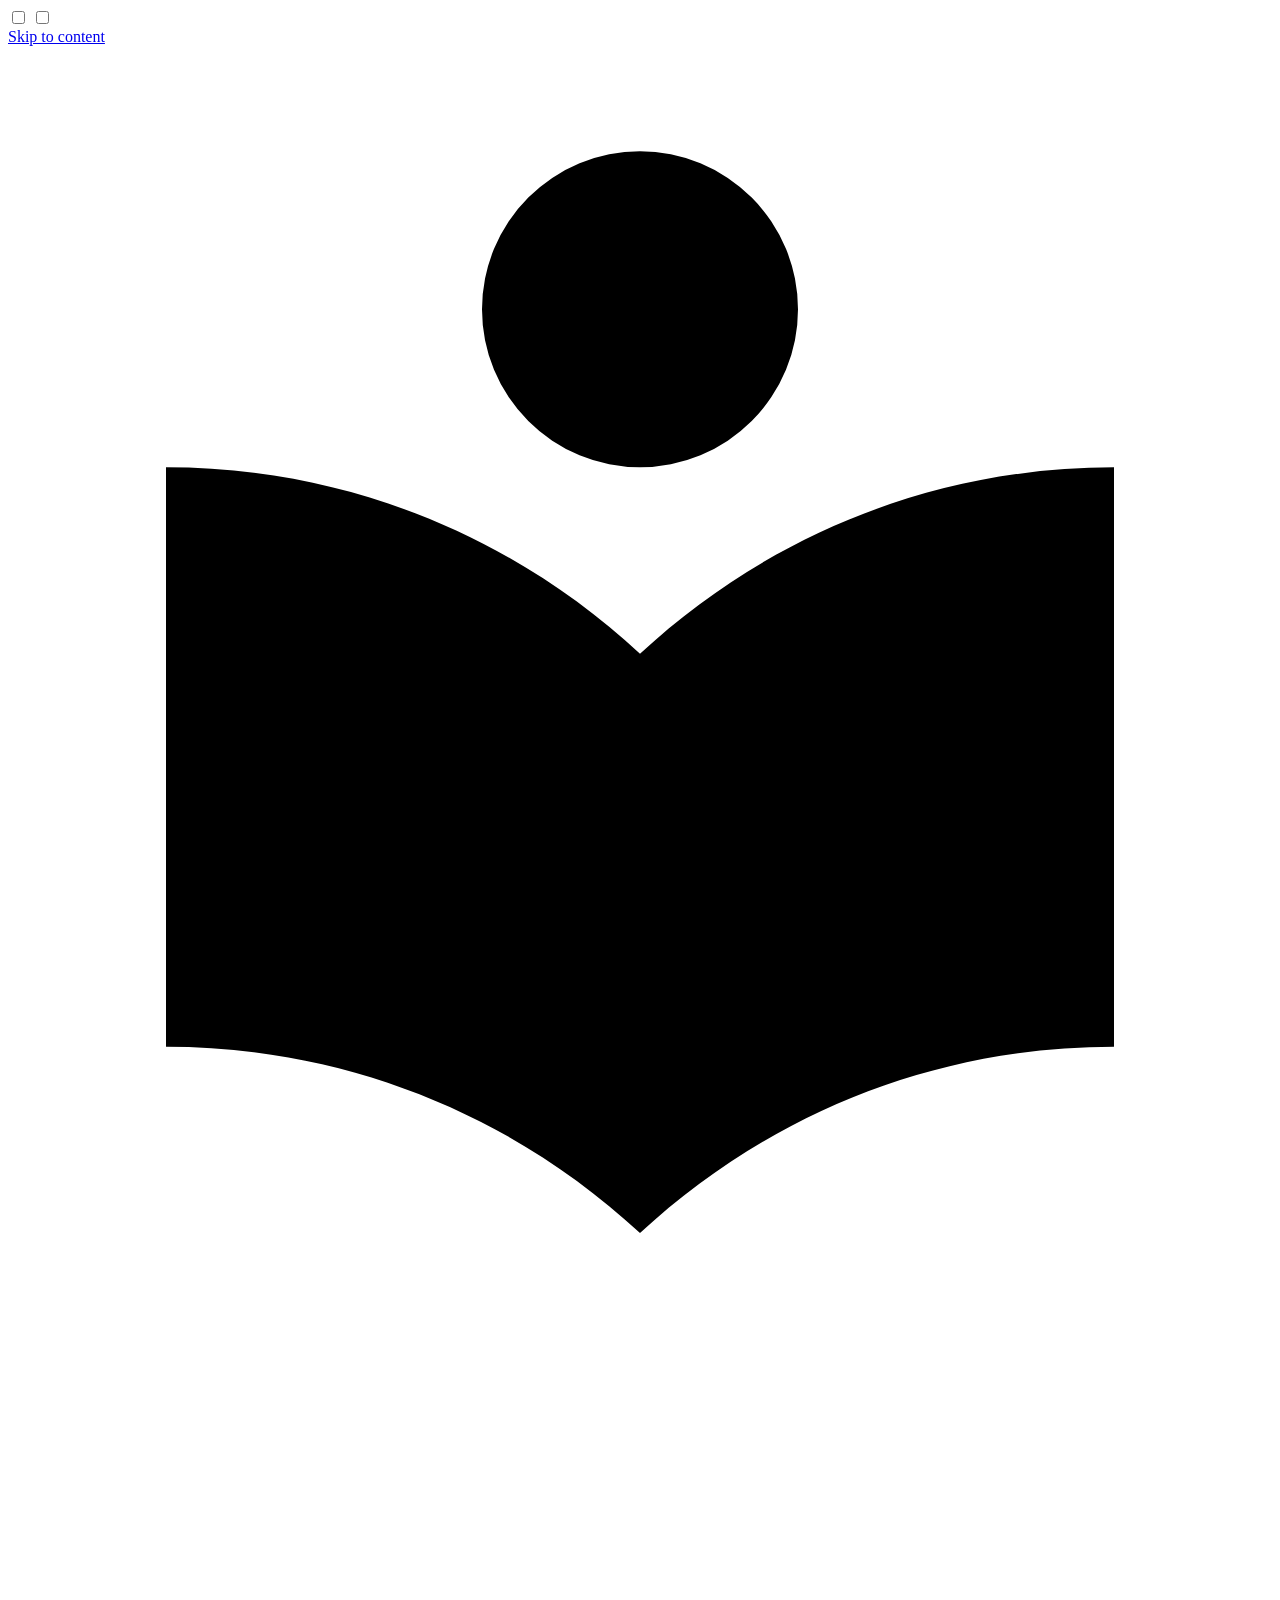
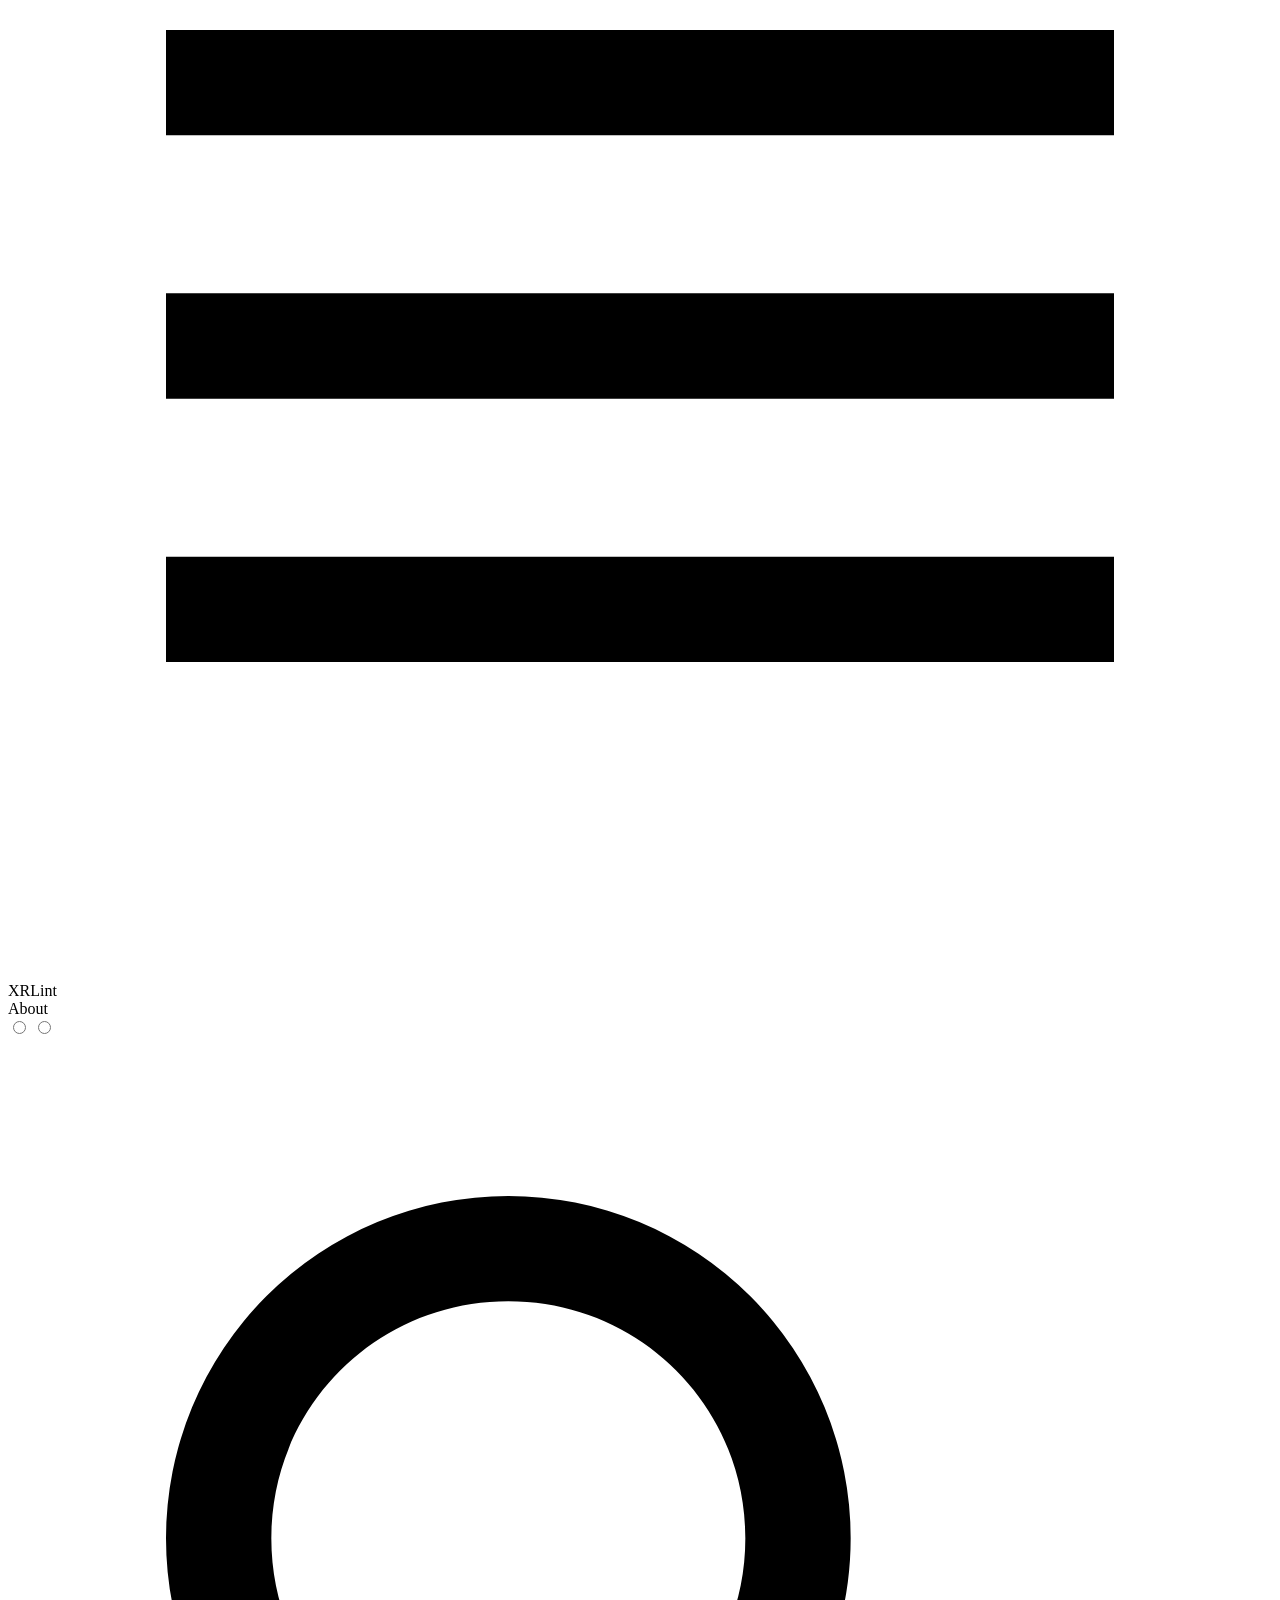
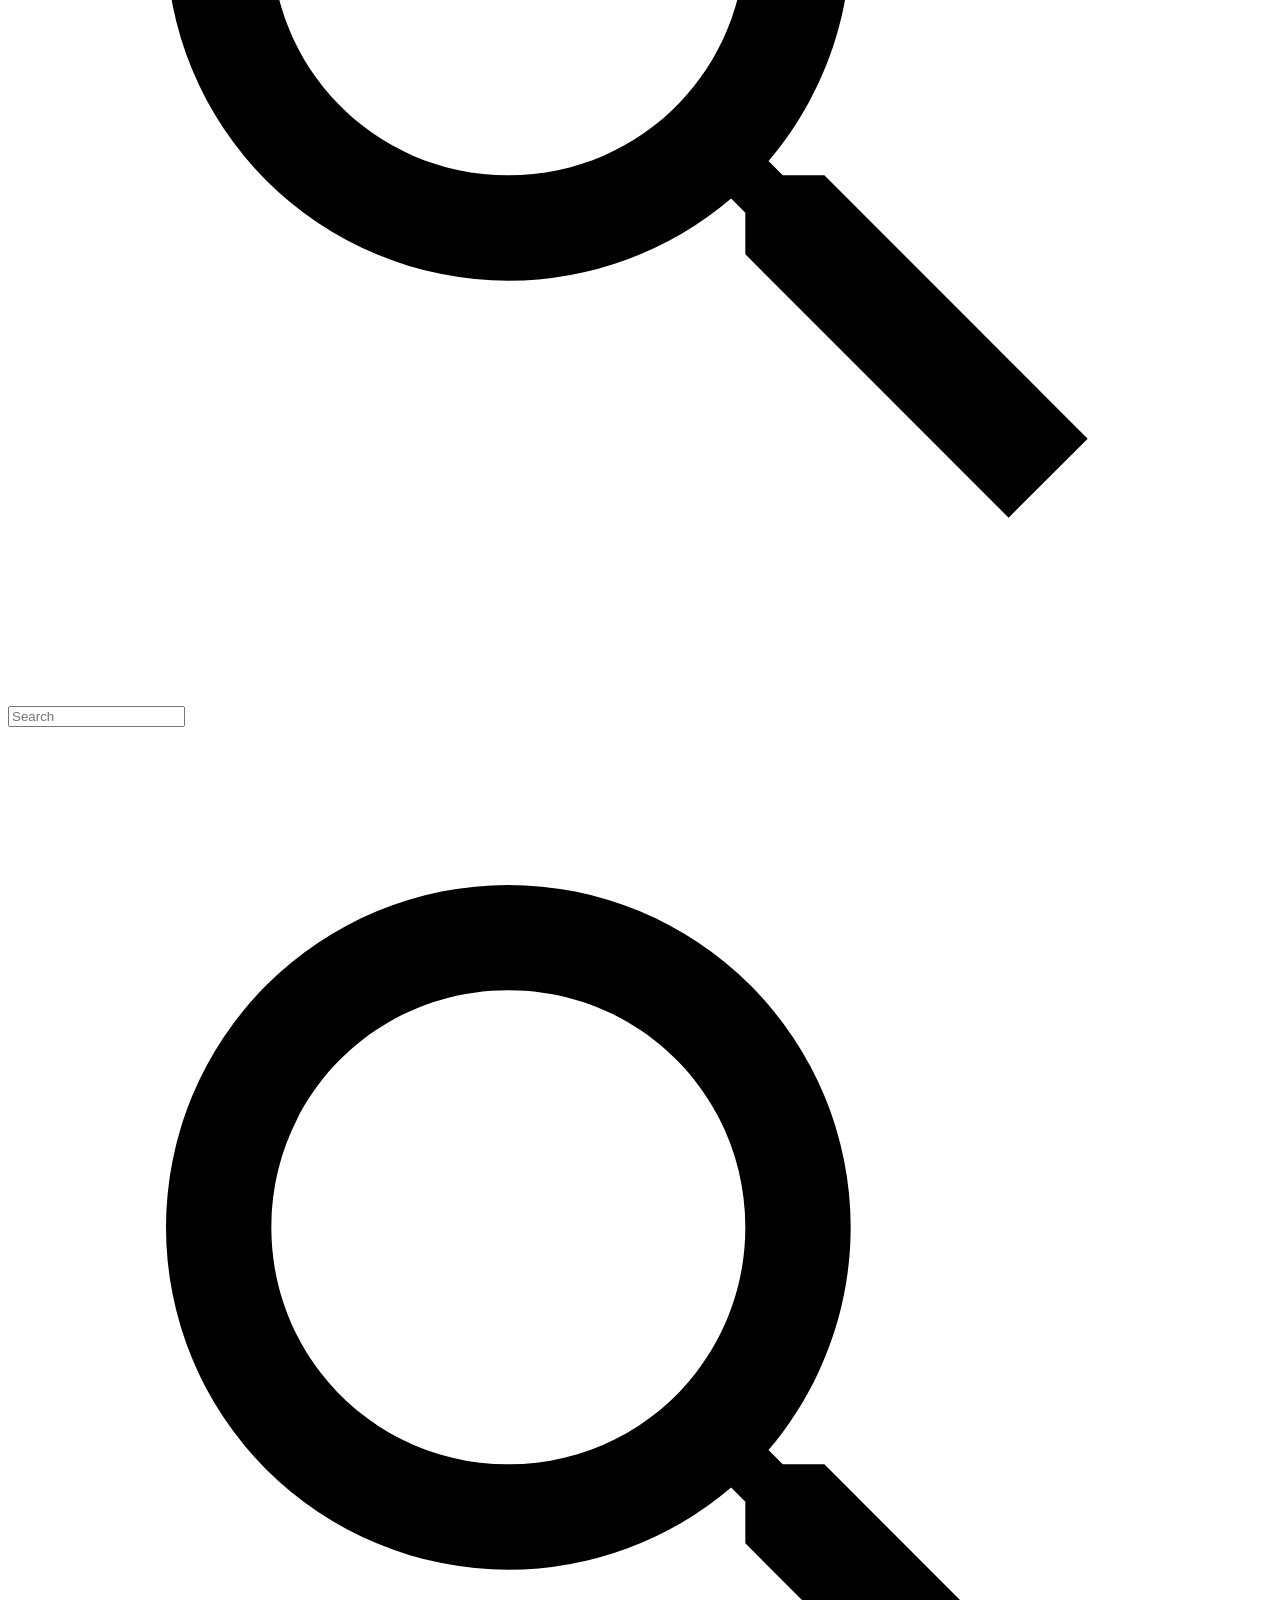
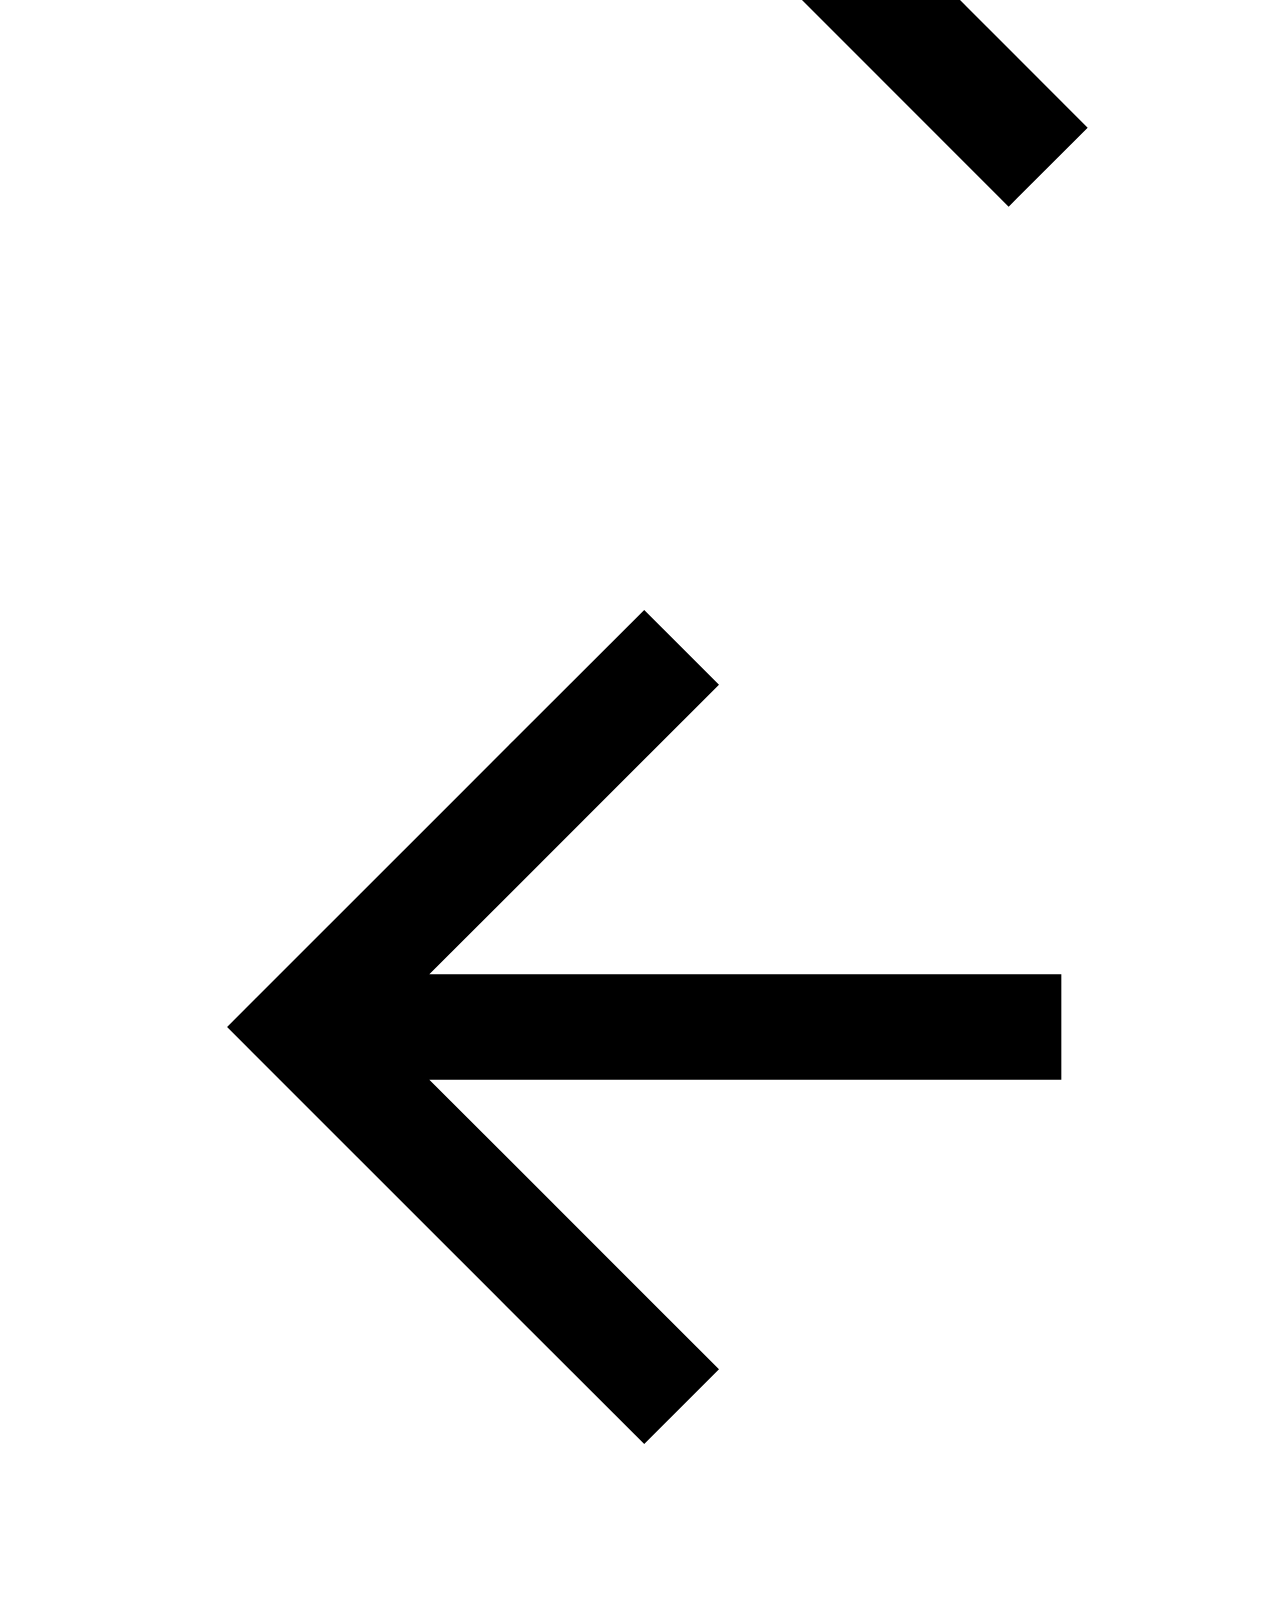
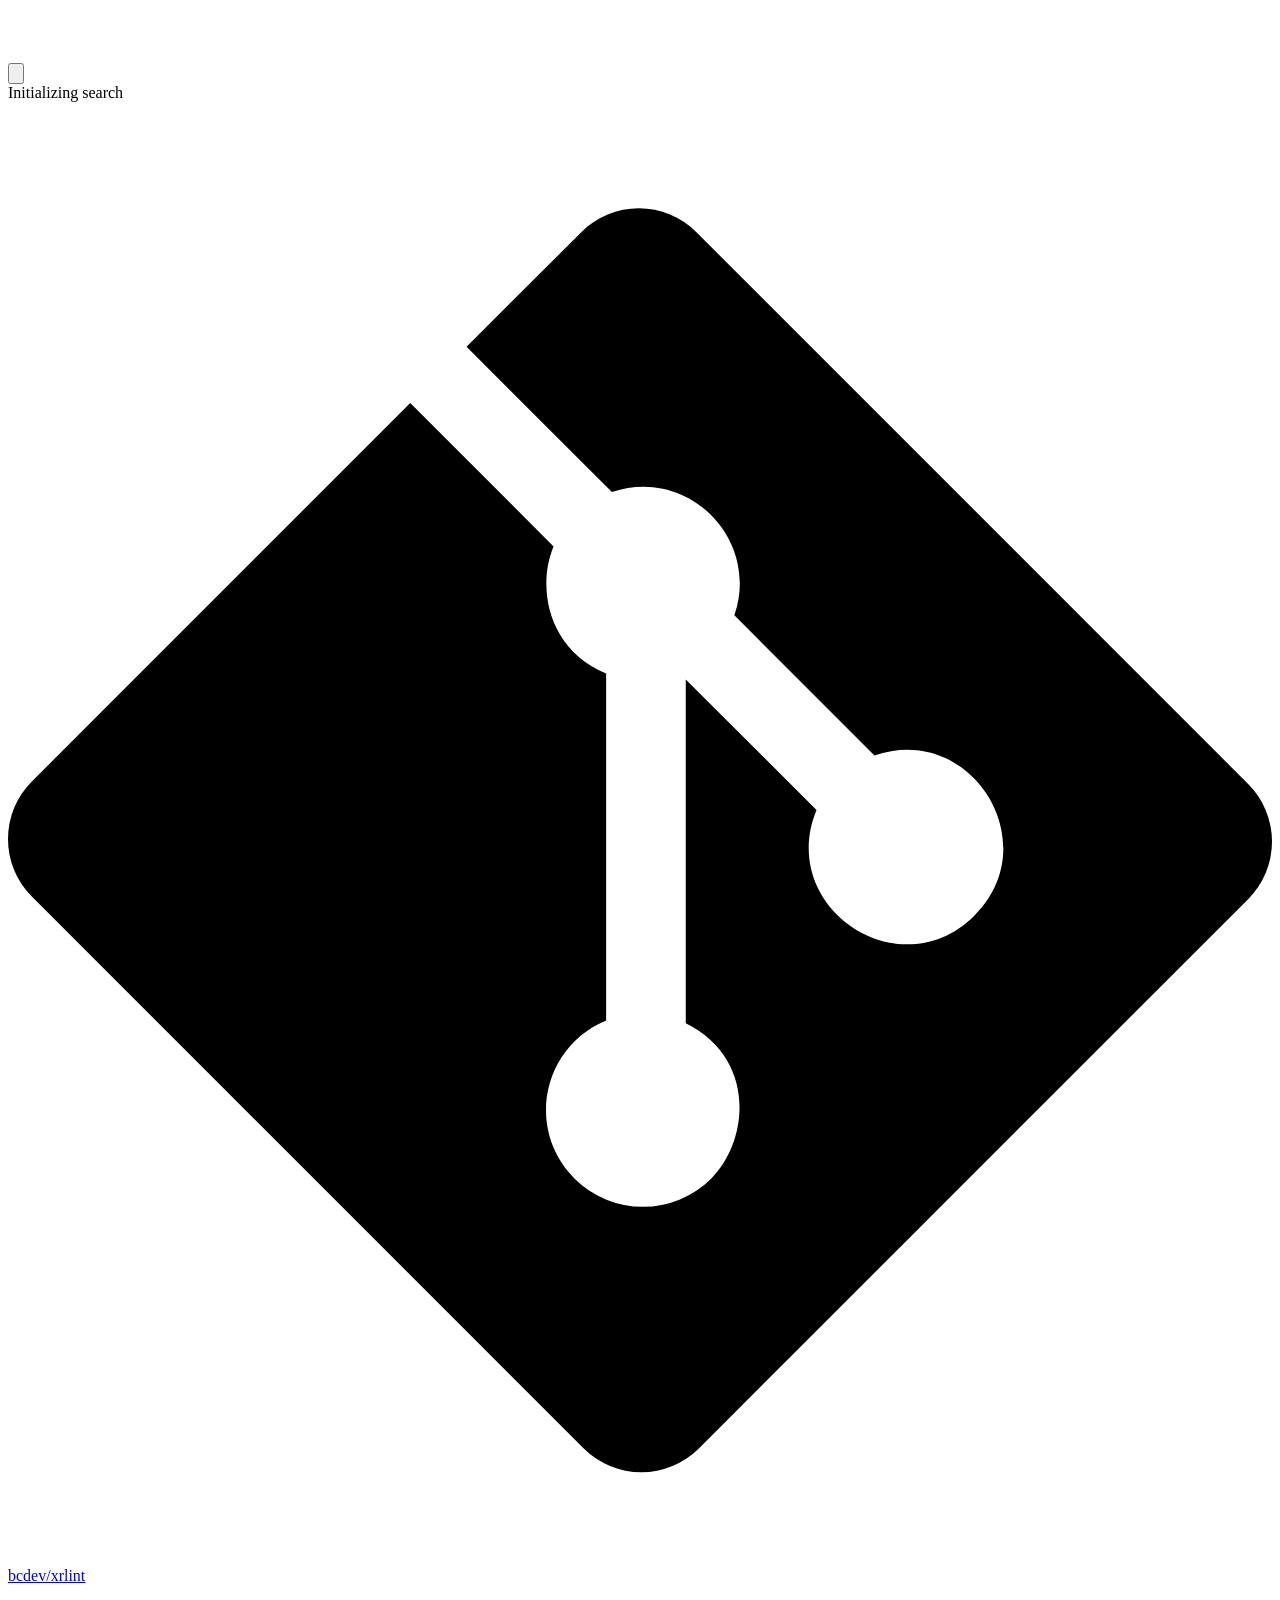
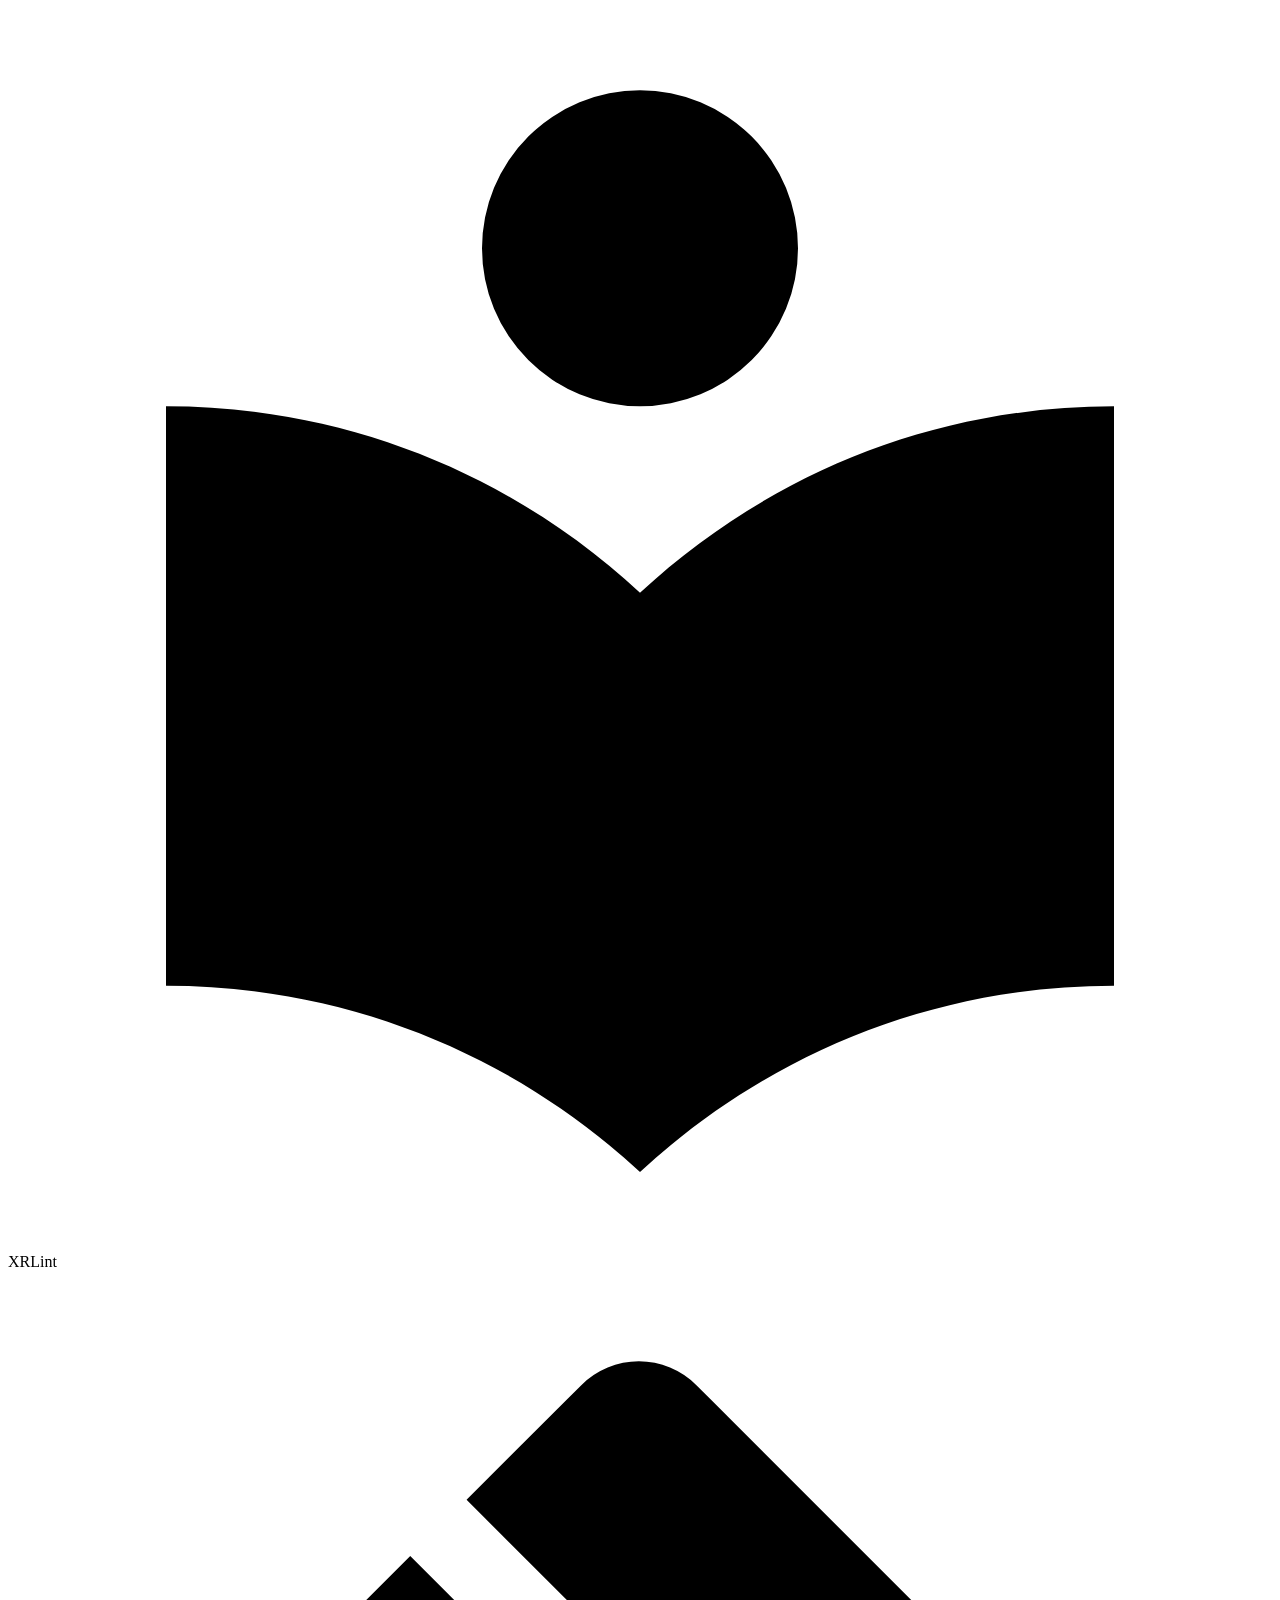
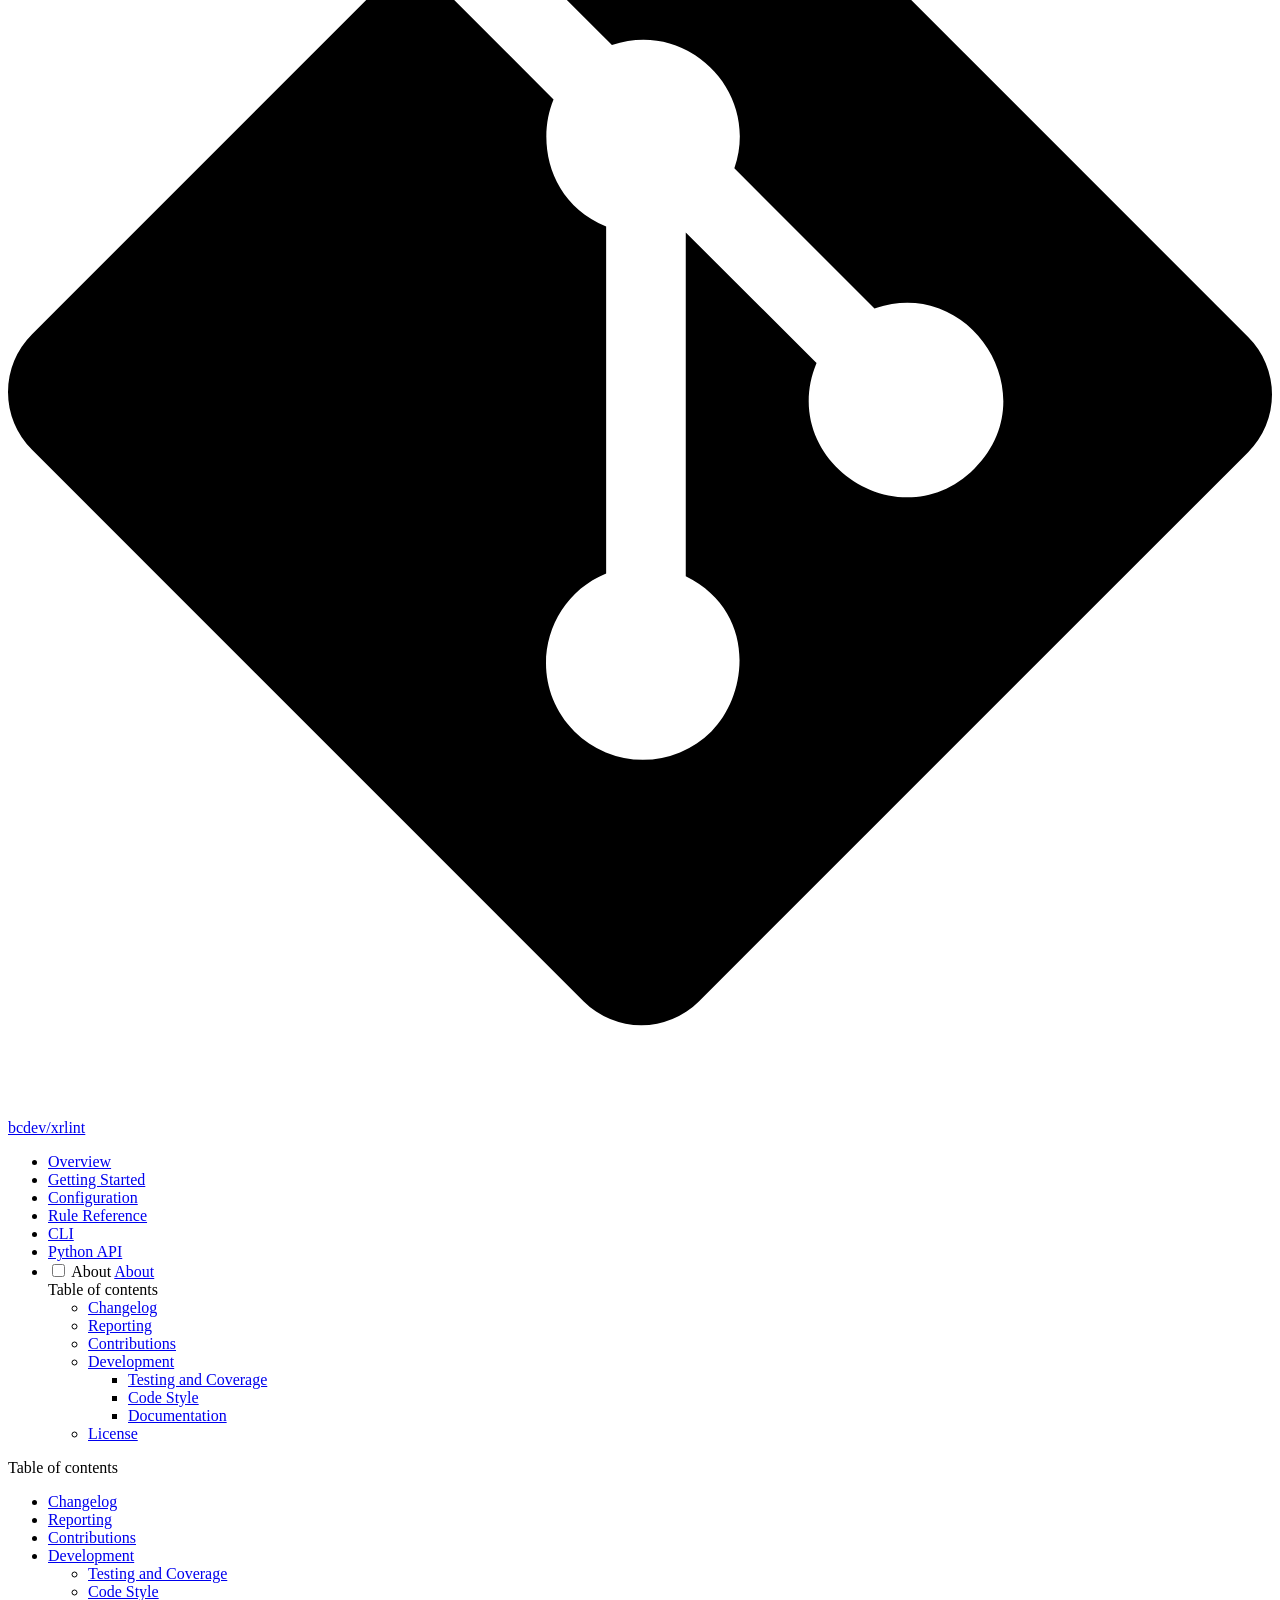
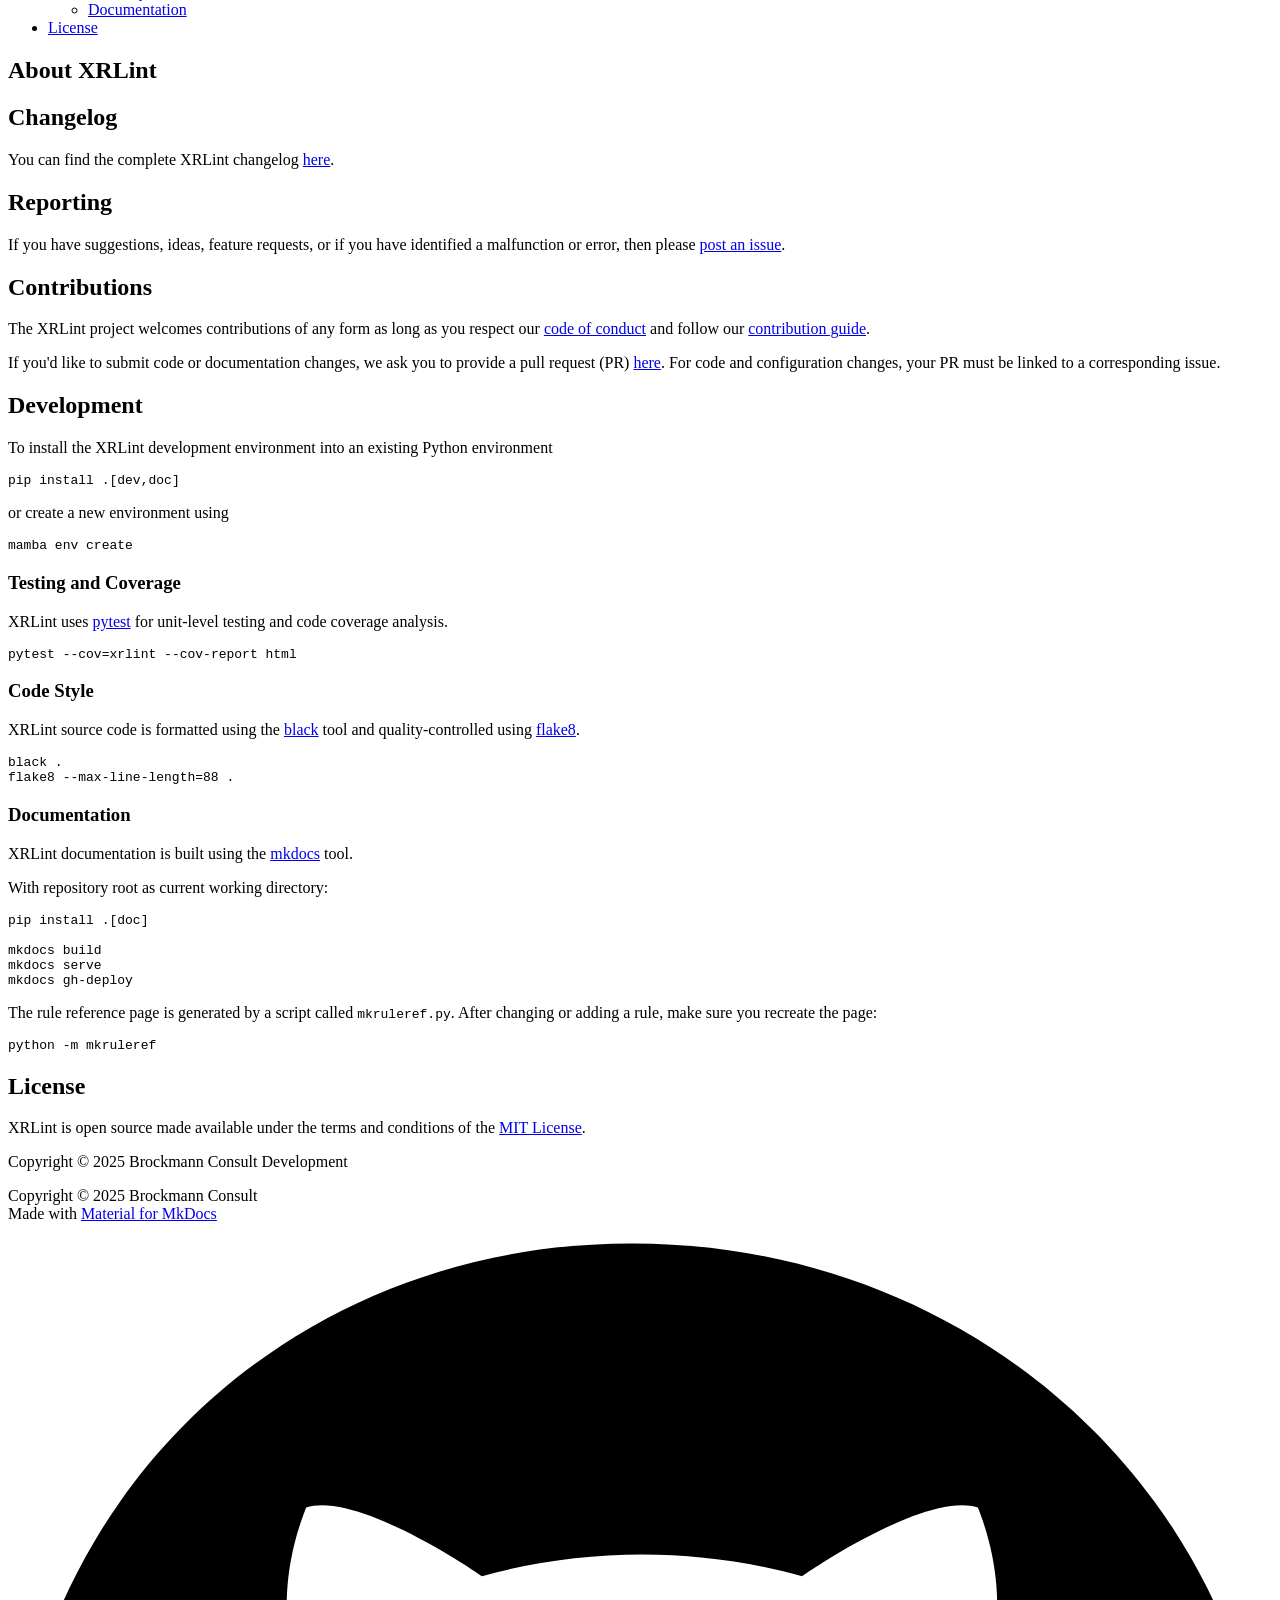
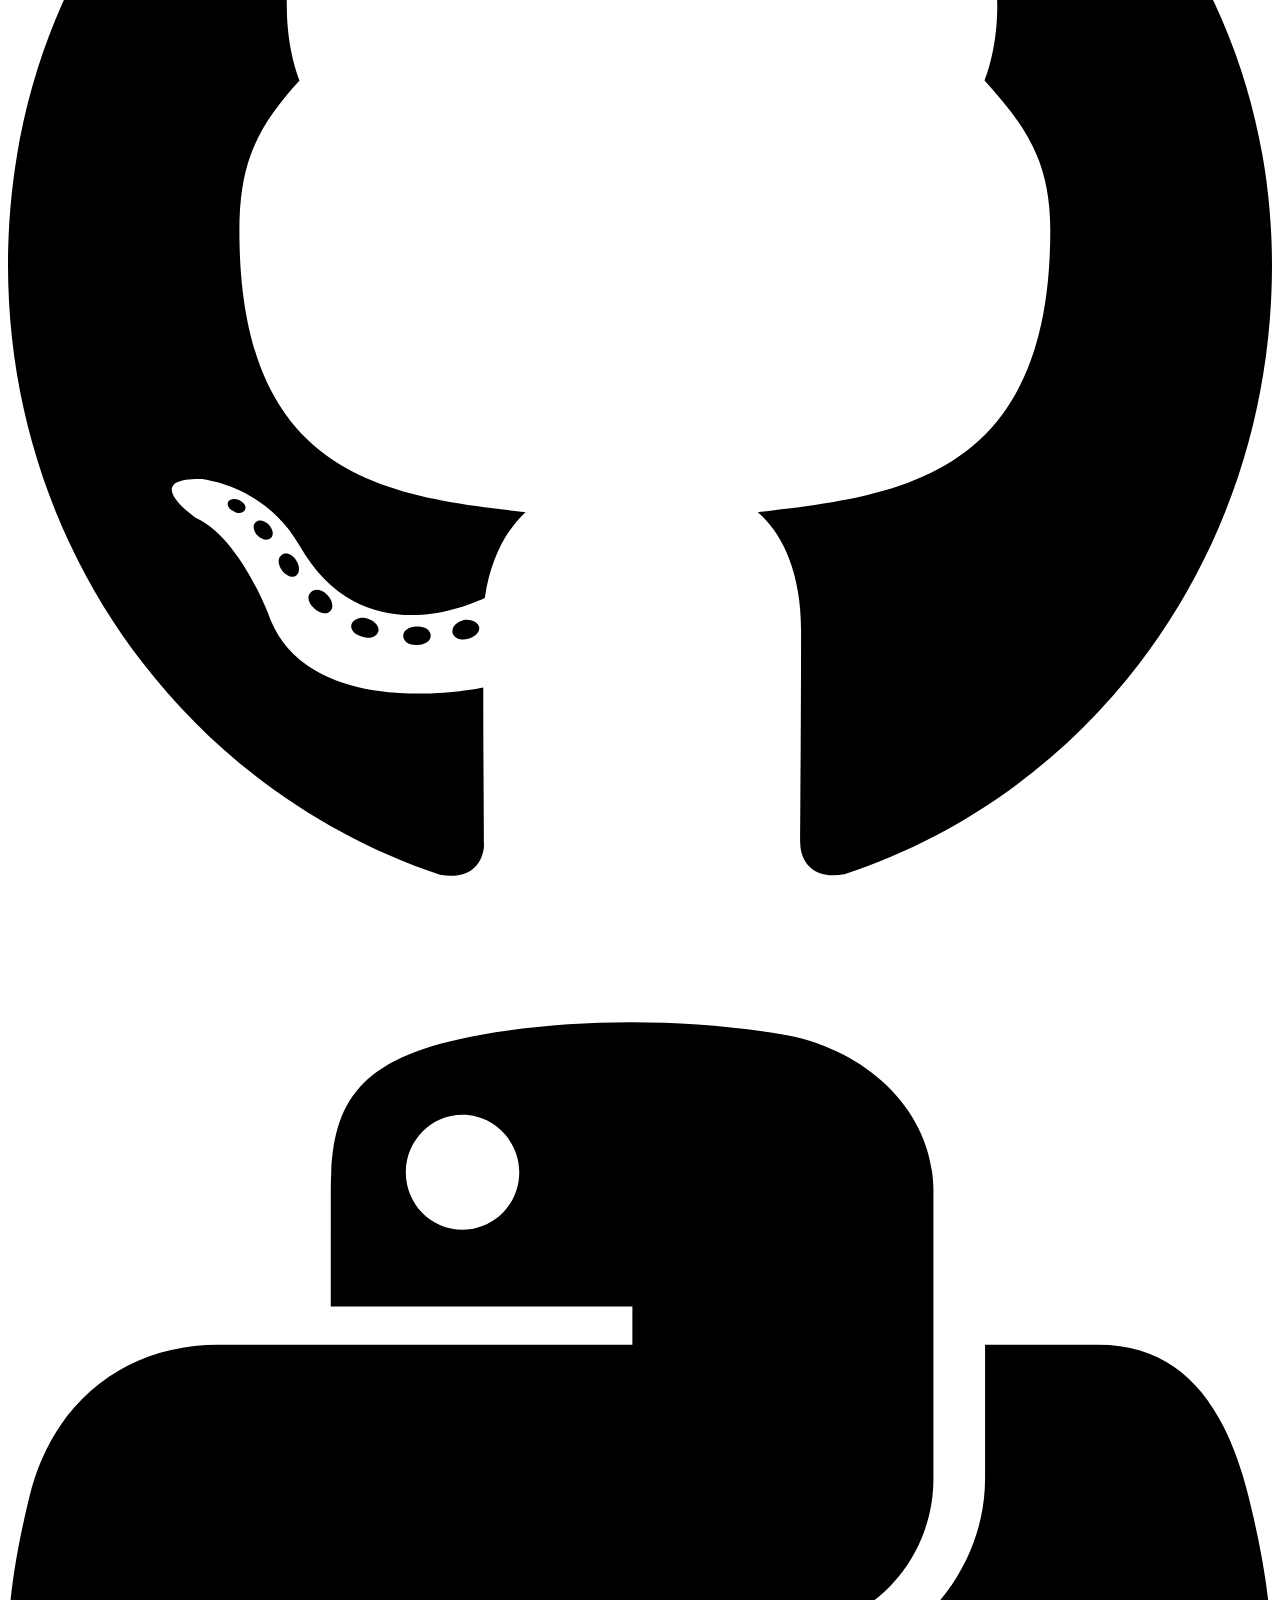
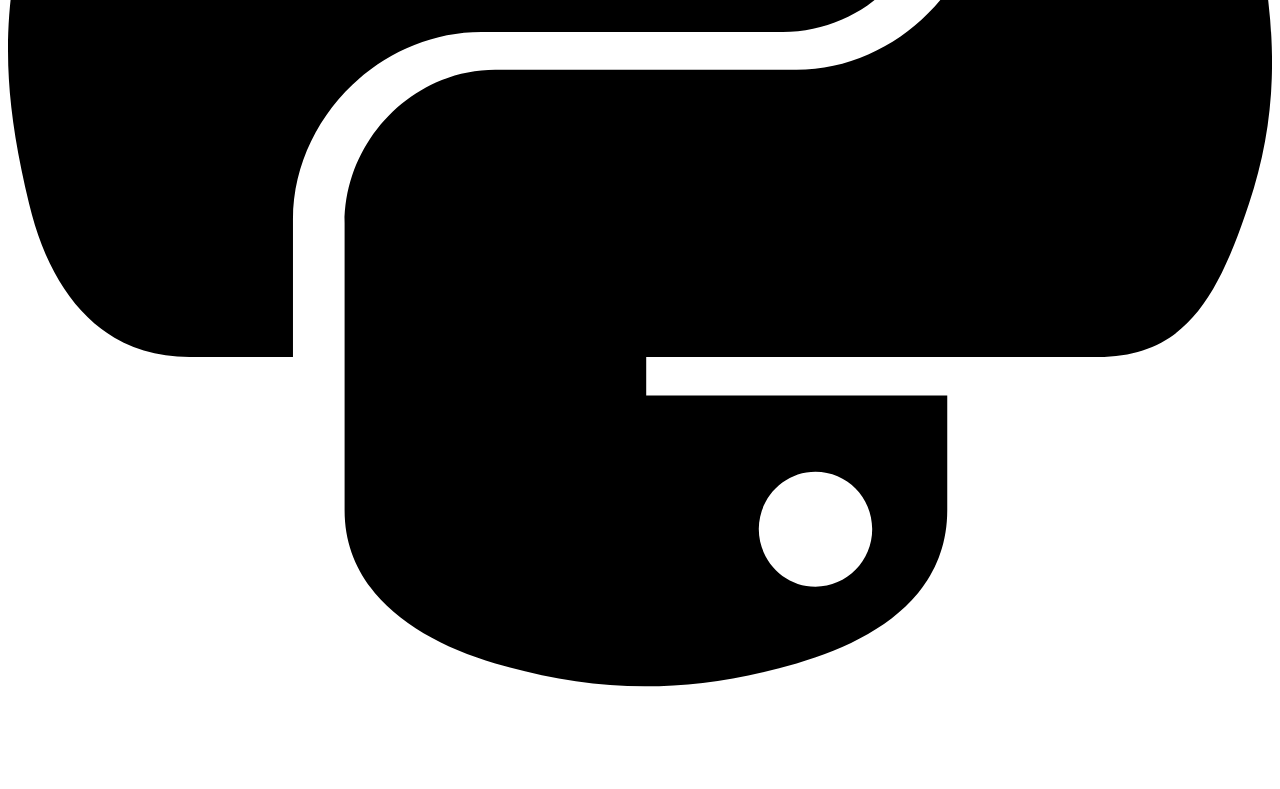
==== commit f7db1565: "Deployed 04801e4 with MkDocs version: 1.6.1" ====
--- a/about/index.html
+++ b/about/index.html
@@ -256,6 +256,66 @@
   
   <span class="md-ellipsis">
     Overview
+  </span>
+  
+
+      </a>
+    </li>
+  
+
+    
+      
+      
+  
+  
+  
+  
+    <li class="md-nav__item">
+      <a href="../start/" class="md-nav__link">
+        
+  
+  <span class="md-ellipsis">
+    Getting Started
+  </span>
+  
+
+      </a>
+    </li>
+  
+
+    
+      
+      
+  
+  
+  
+  
+    <li class="md-nav__item">
+      <a href="../config/" class="md-nav__link">
+        
+  
+  <span class="md-ellipsis">
+    Configuration
+  </span>
+  
+
+      </a>
+    </li>
+  
+
+    
+      
+      
+  
+  
+  
+  
+    <li class="md-nav__item">
+      <a href="../rule-ref/" class="md-nav__link">
+        
+  
+  <span class="md-ellipsis">
+    Rule Reference
   </span>
   
 
@@ -584,9 +644,11 @@
 For code and configuration changes, your PR must be linked to a 
 corresponding issue. </p>
 <h2 id="development">Development</h2>
-<p>To set up development environment, with repository root as current
-working directory:</p>
+<p>To install the XRLint development environment into an existing Python environment</p>
 <div class="highlight"><pre><span></span><code>pip<span class="w"> </span>install<span class="w"> </span>.<span class="o">[</span>dev,doc<span class="o">]</span>
+</code></pre></div>
+<p>or create a new environment using</p>
+<div class="highlight"><pre><span></span><code>mamba<span class="w"> </span>env<span class="w"> </span>create<span class="w"> </span>
 </code></pre></div>
 <h3 id="testing-and-coverage">Testing and Coverage</h3>
 <p>XRLint uses <a href="https://docs.pytest.org/">pytest</a> for unit-level testing 
@@ -594,8 +656,10 @@
 <div class="highlight"><pre><span></span><code>pytest<span class="w"> </span>--cov<span class="o">=</span>xrlint<span class="w"> </span>--cov-report<span class="w"> </span>html
 </code></pre></div>
 <h3 id="code-style">Code Style</h3>
-<p>XRLint source code is formatted using the <a href="https://black.readthedocs.io/">black</a> tool.</p>
+<p>XRLint source code is formatted using the <a href="https://black.readthedocs.io/">black</a> tool and 
+quality-controlled using <a href="https://flake8.pycqa.org/">flake8</a>.</p>
 <div class="highlight"><pre><span></span><code>black<span class="w"> </span>.
+flake8<span class="w"> </span>--max-line-length<span class="o">=</span><span class="m">88</span><span class="w"> </span>.<span class="w"> </span>
 </code></pre></div>
 <h3 id="documentation">Documentation</h3>
 <p>XRLint documentation is built using the <a href="https://www.mkdocs.org/">mkdocs</a> tool.</p>
@@ -605,6 +669,10 @@
 mkdocs<span class="w"> </span>build
 mkdocs<span class="w"> </span>serve
 mkdocs<span class="w"> </span>gh-deploy
+</code></pre></div>
+<p>The rule reference page is generated by a script called <code>mkruleref.py</code>.
+After changing or adding a rule, make sure you recreate the page:</p>
+<div class="highlight"><pre><span></span><code>python<span class="w"> </span>-m<span class="w"> </span>mkruleref
 </code></pre></div>
 <h2 id="license">License</h2>
 <p>XRLint is open source made available under the terms and conditions of the 
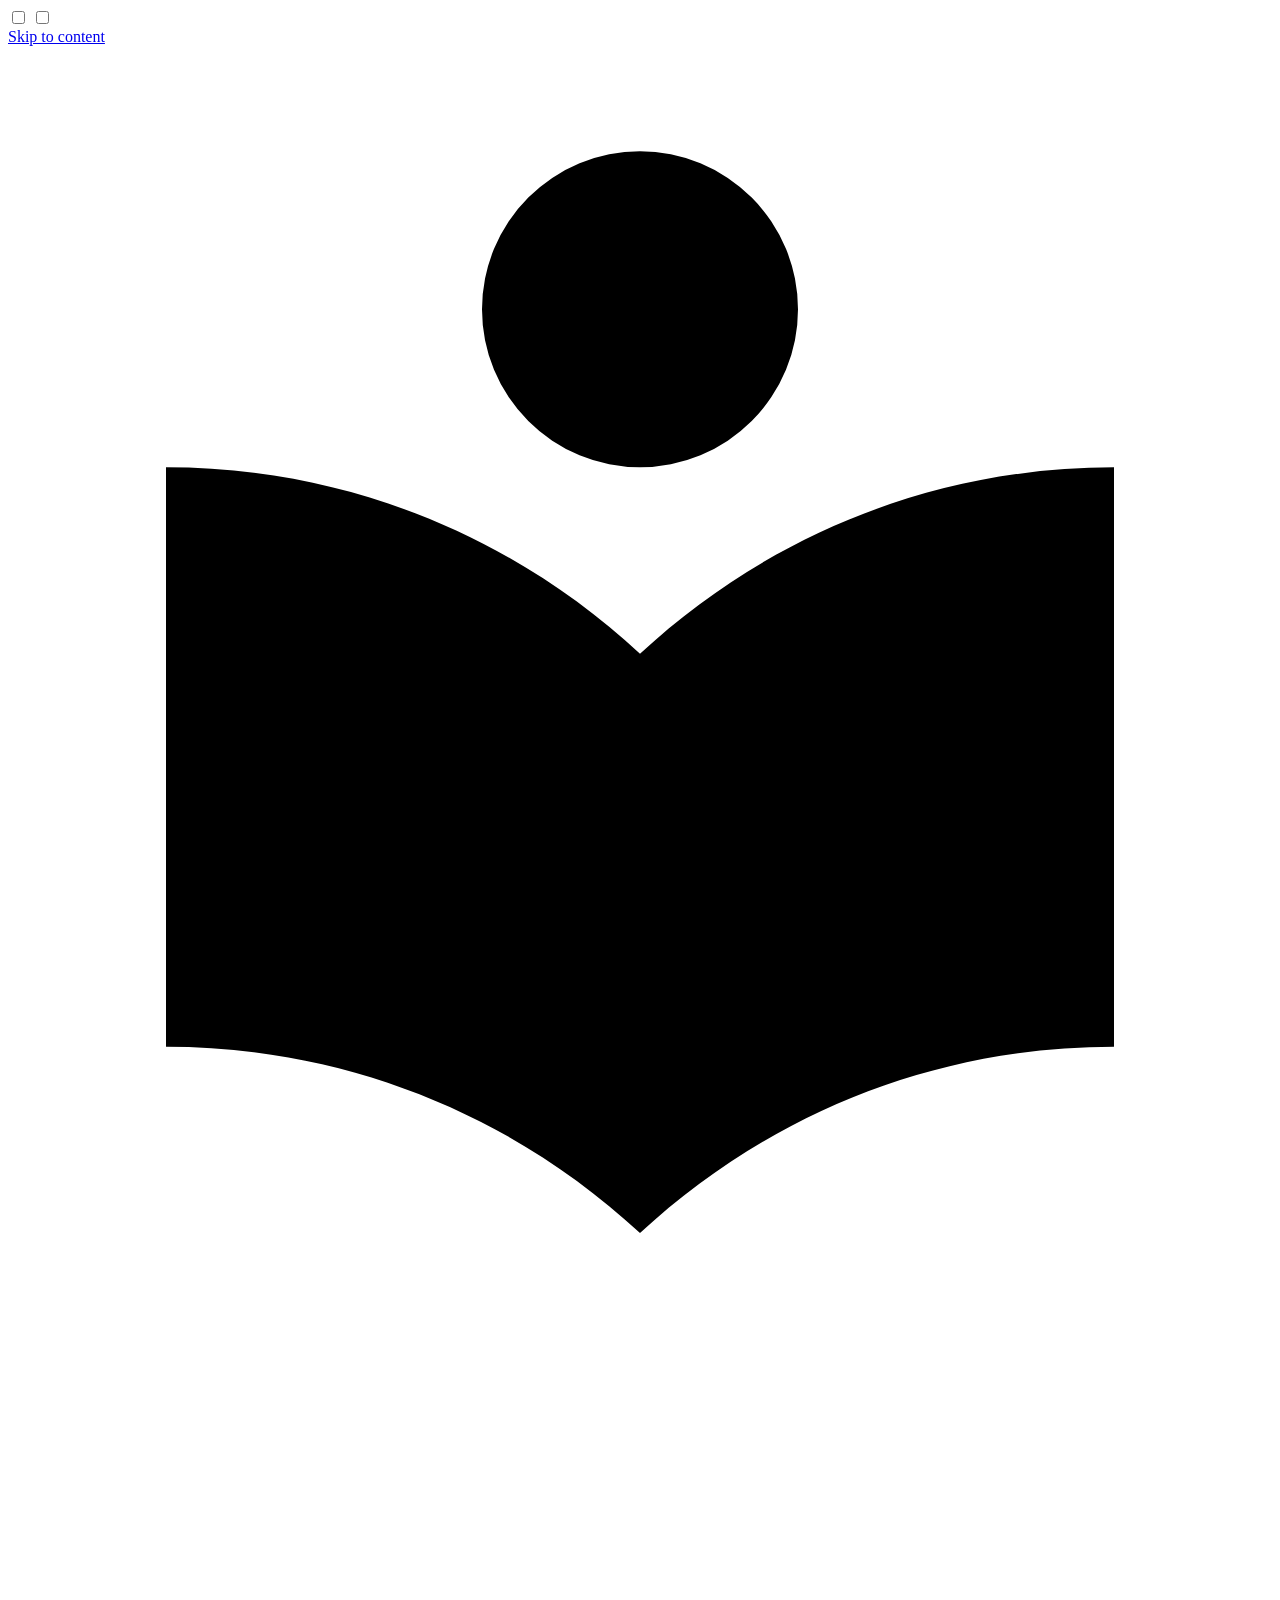
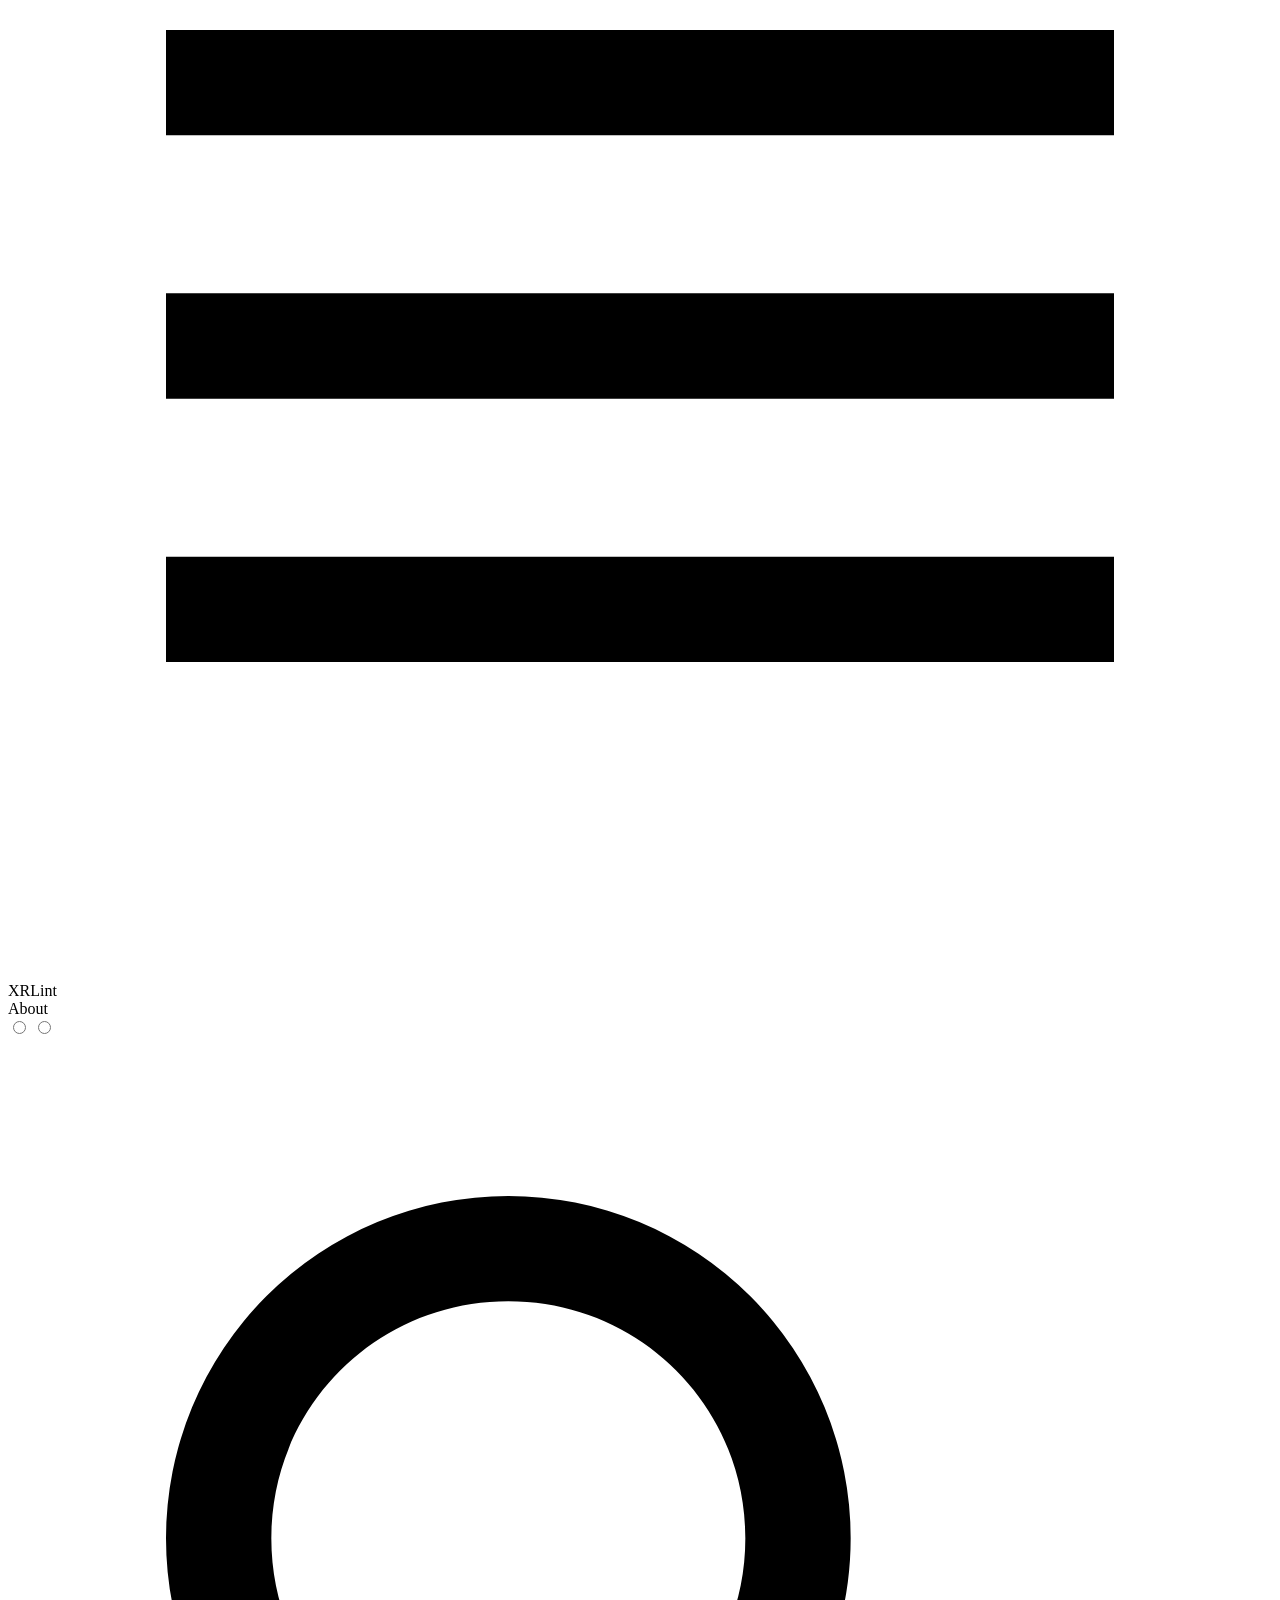
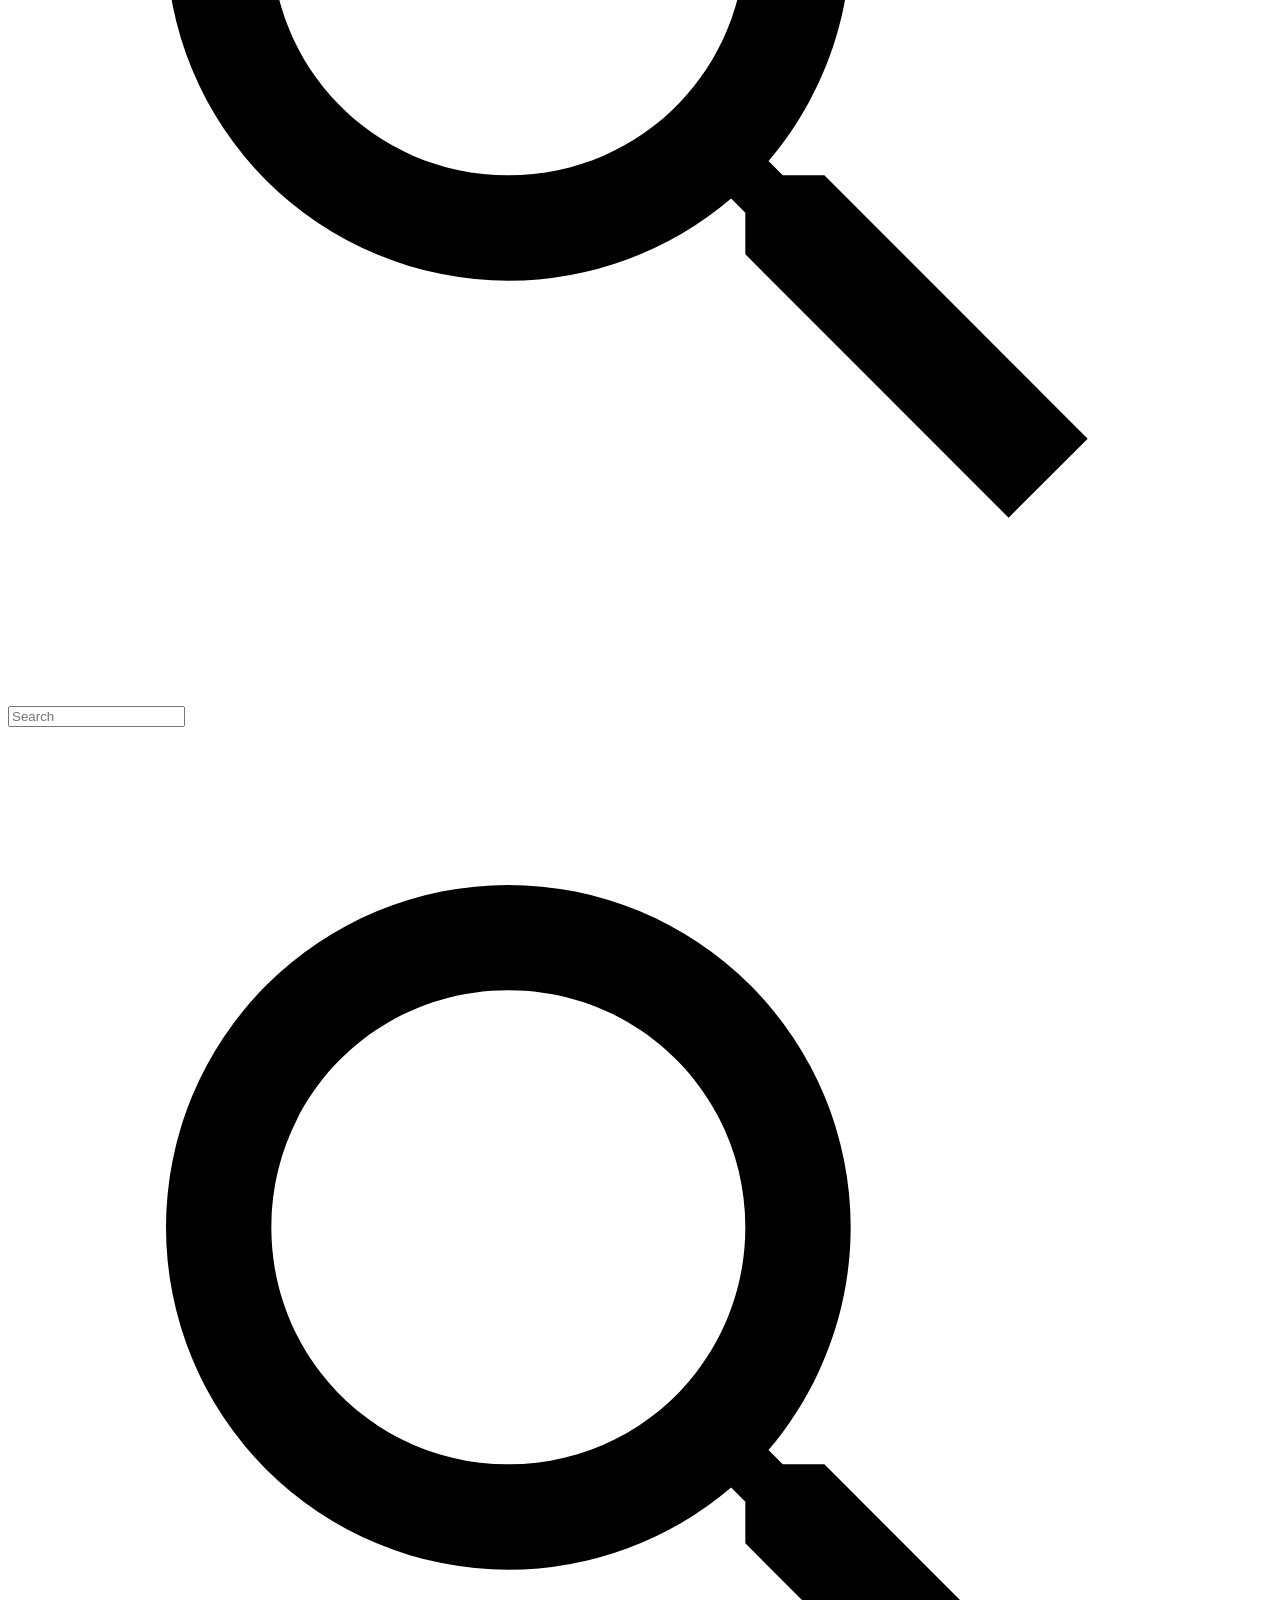
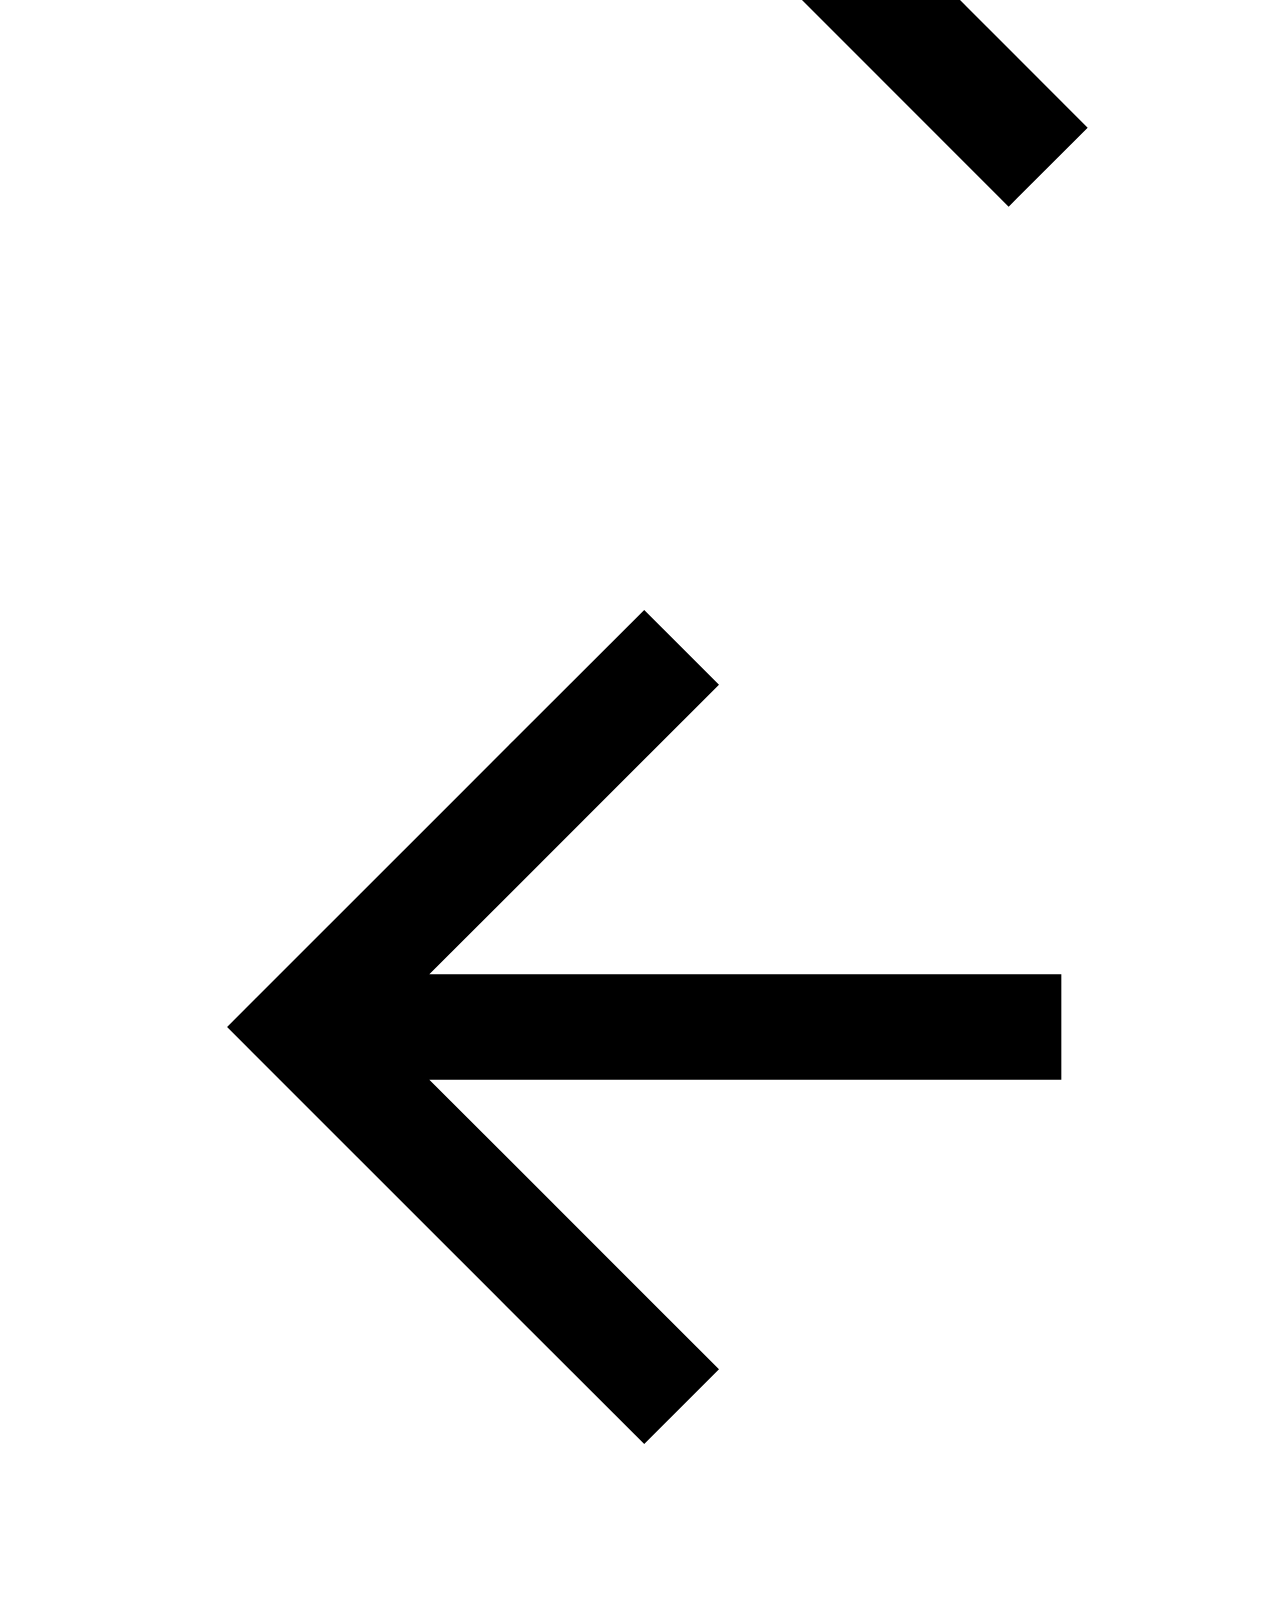
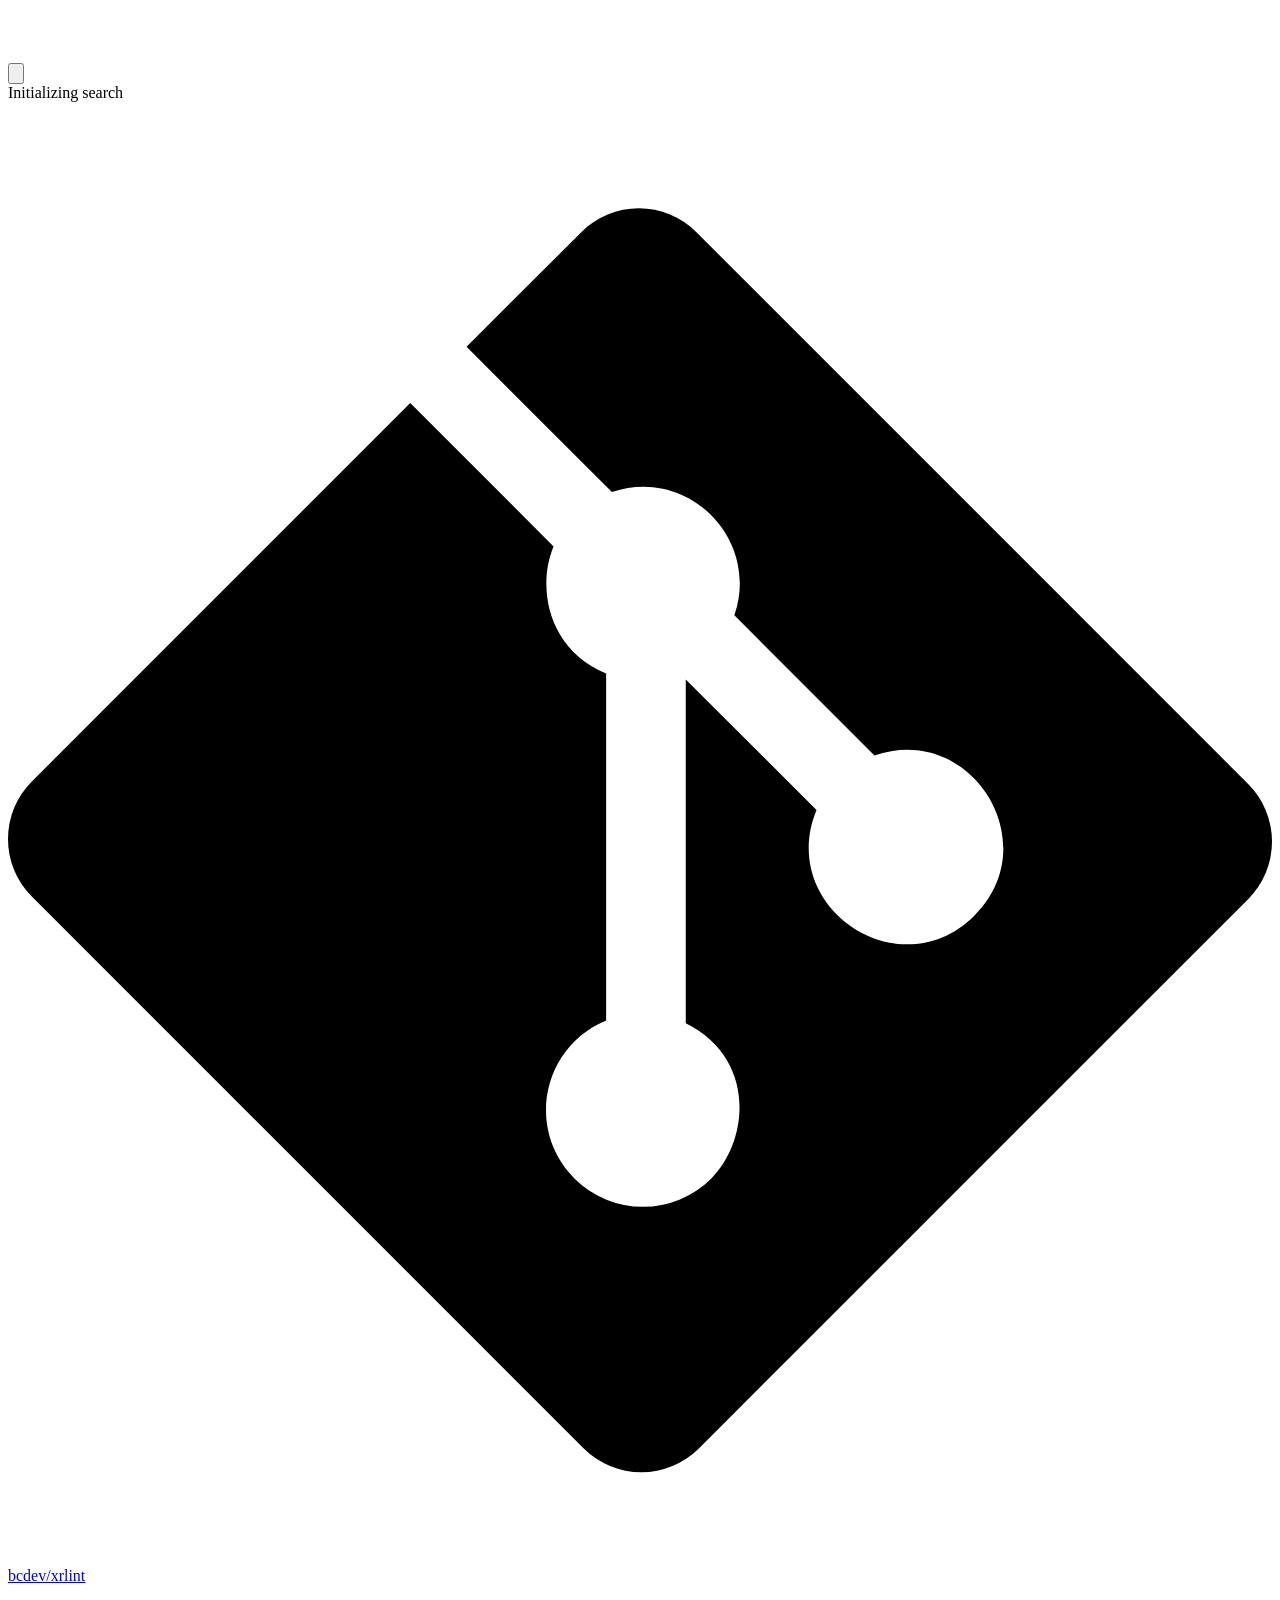
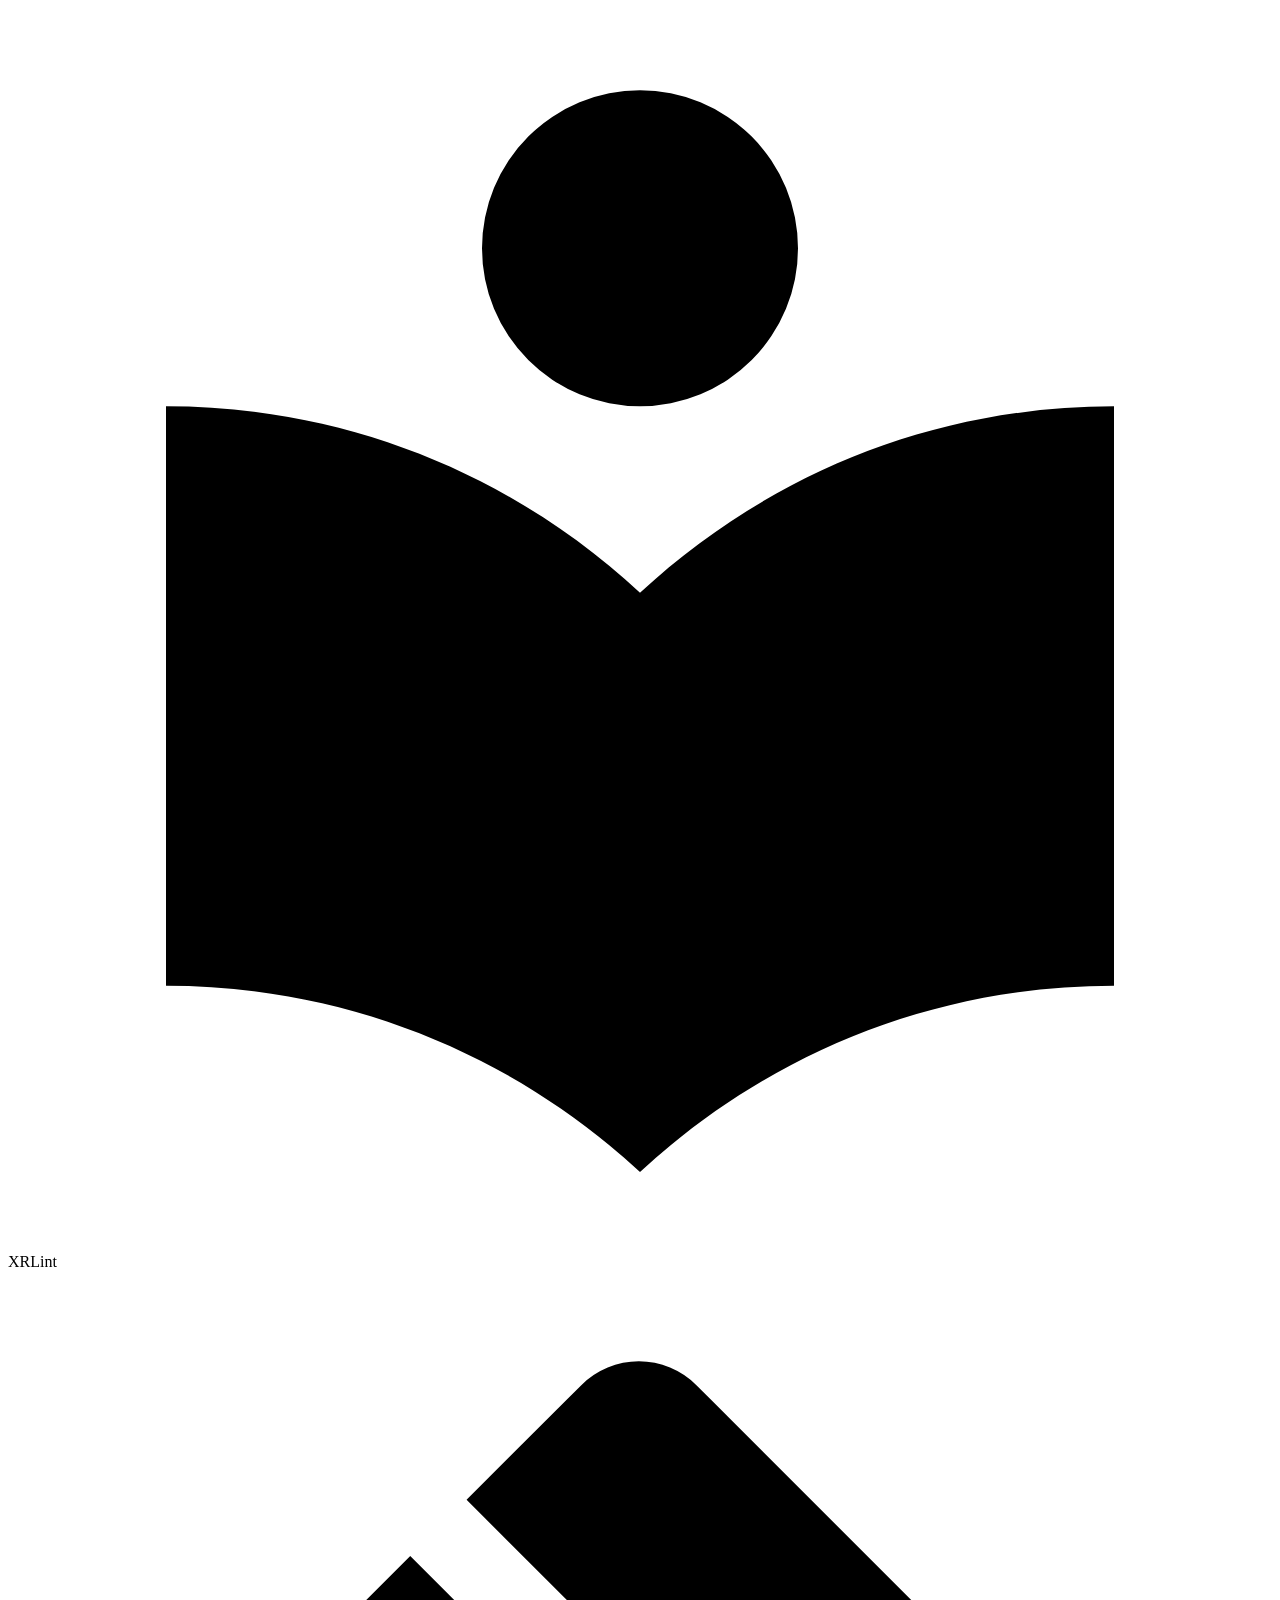
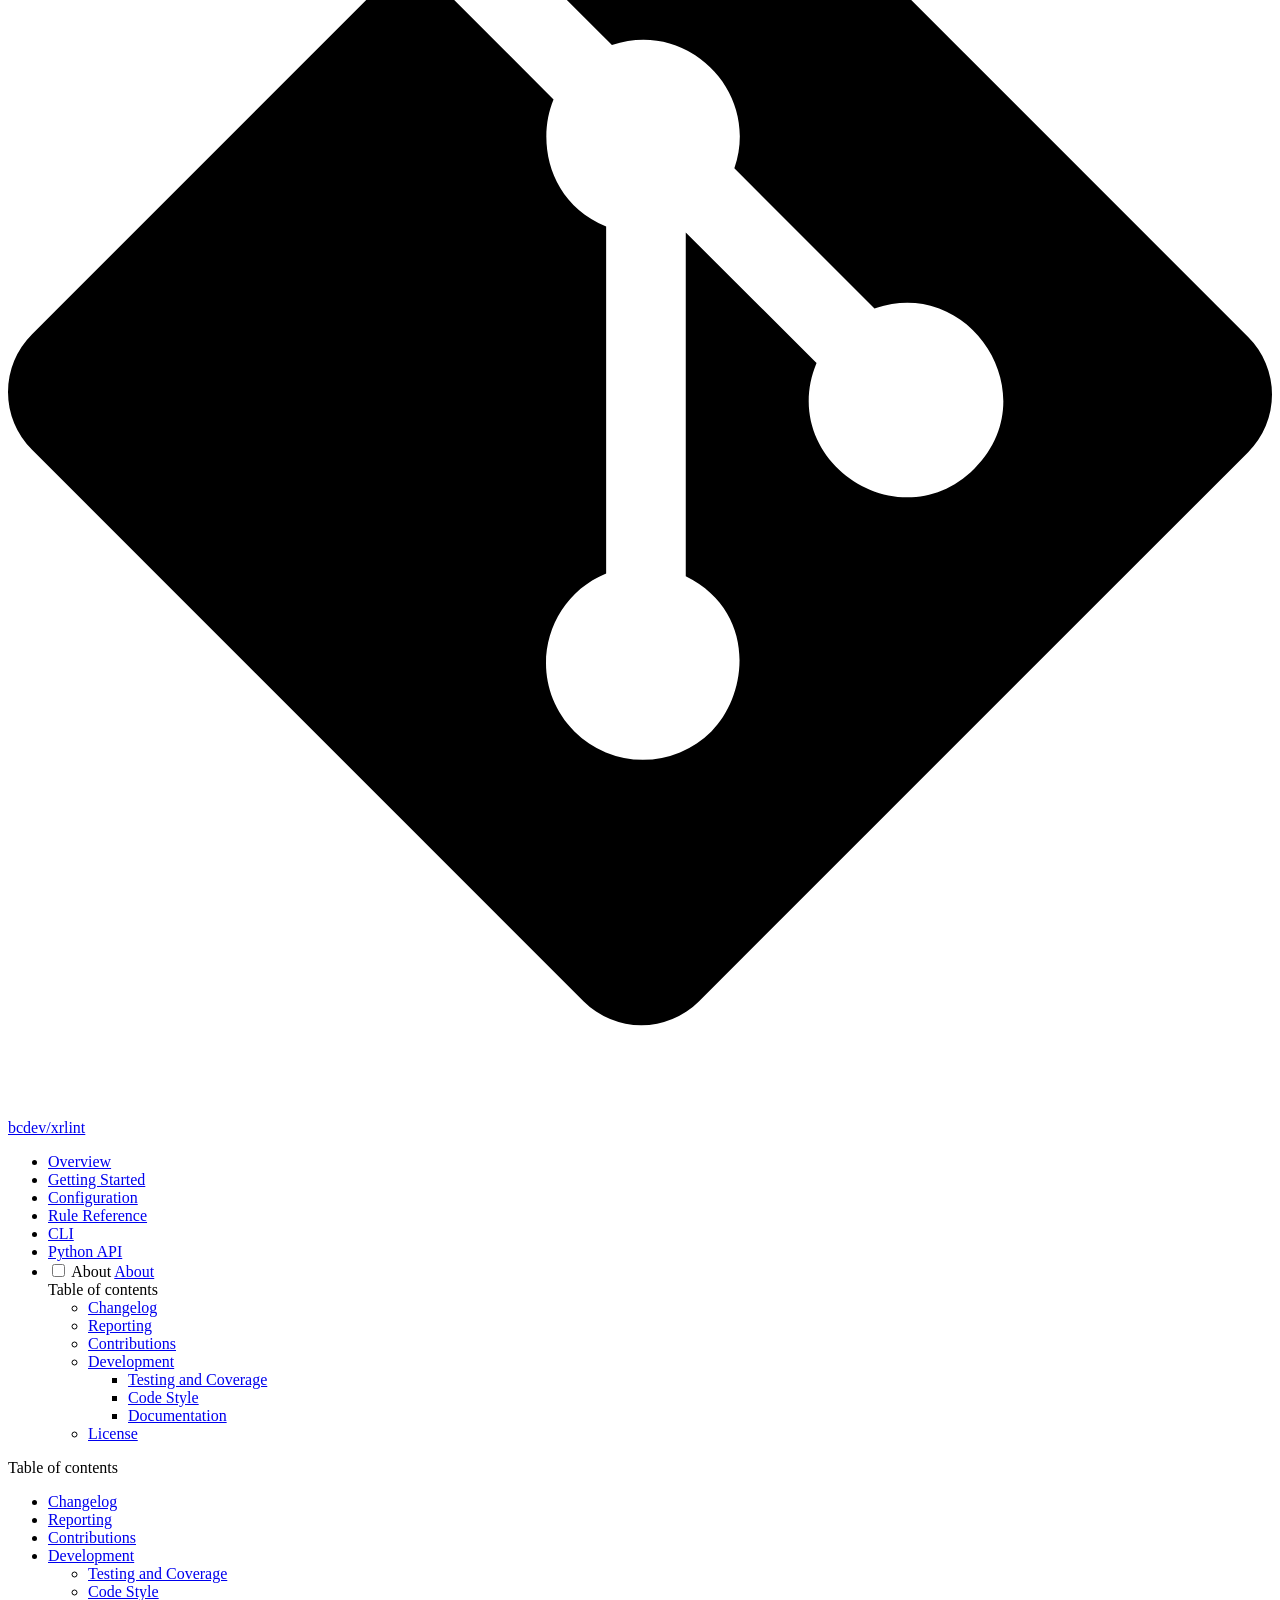
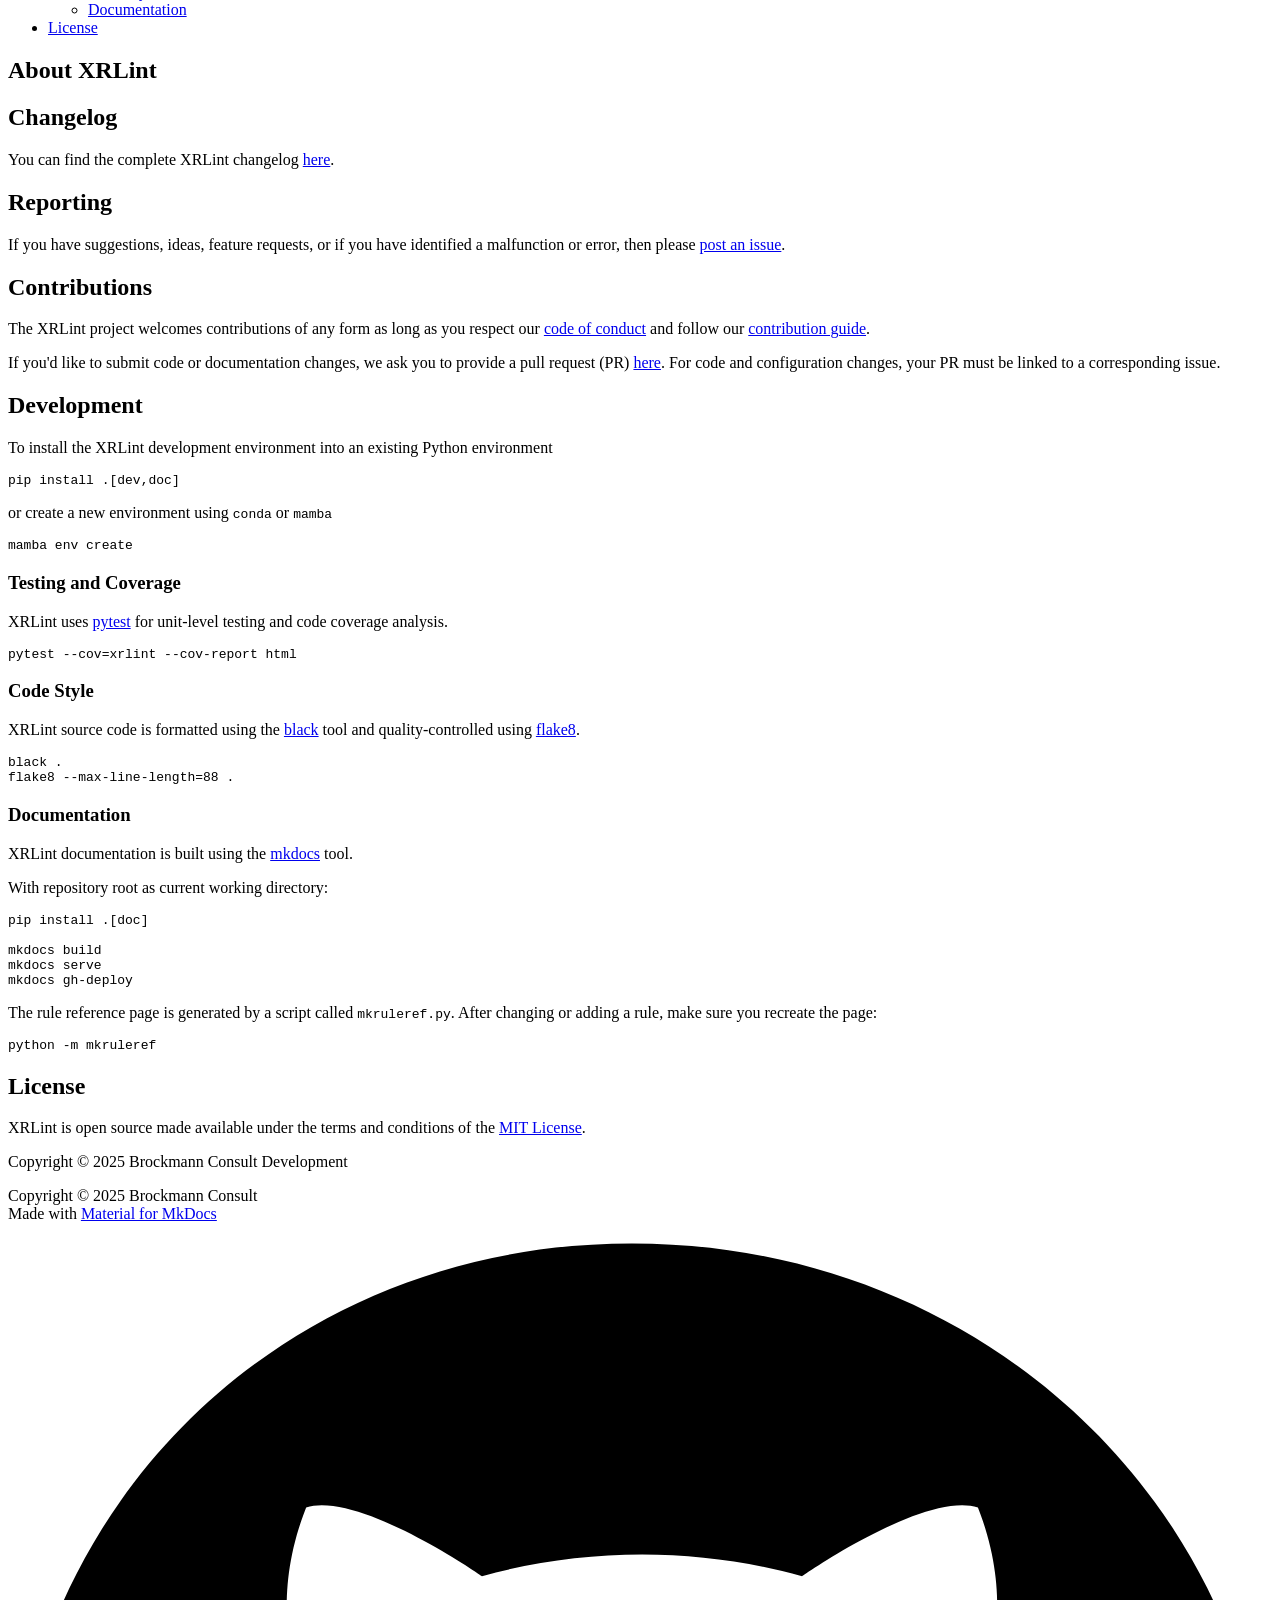
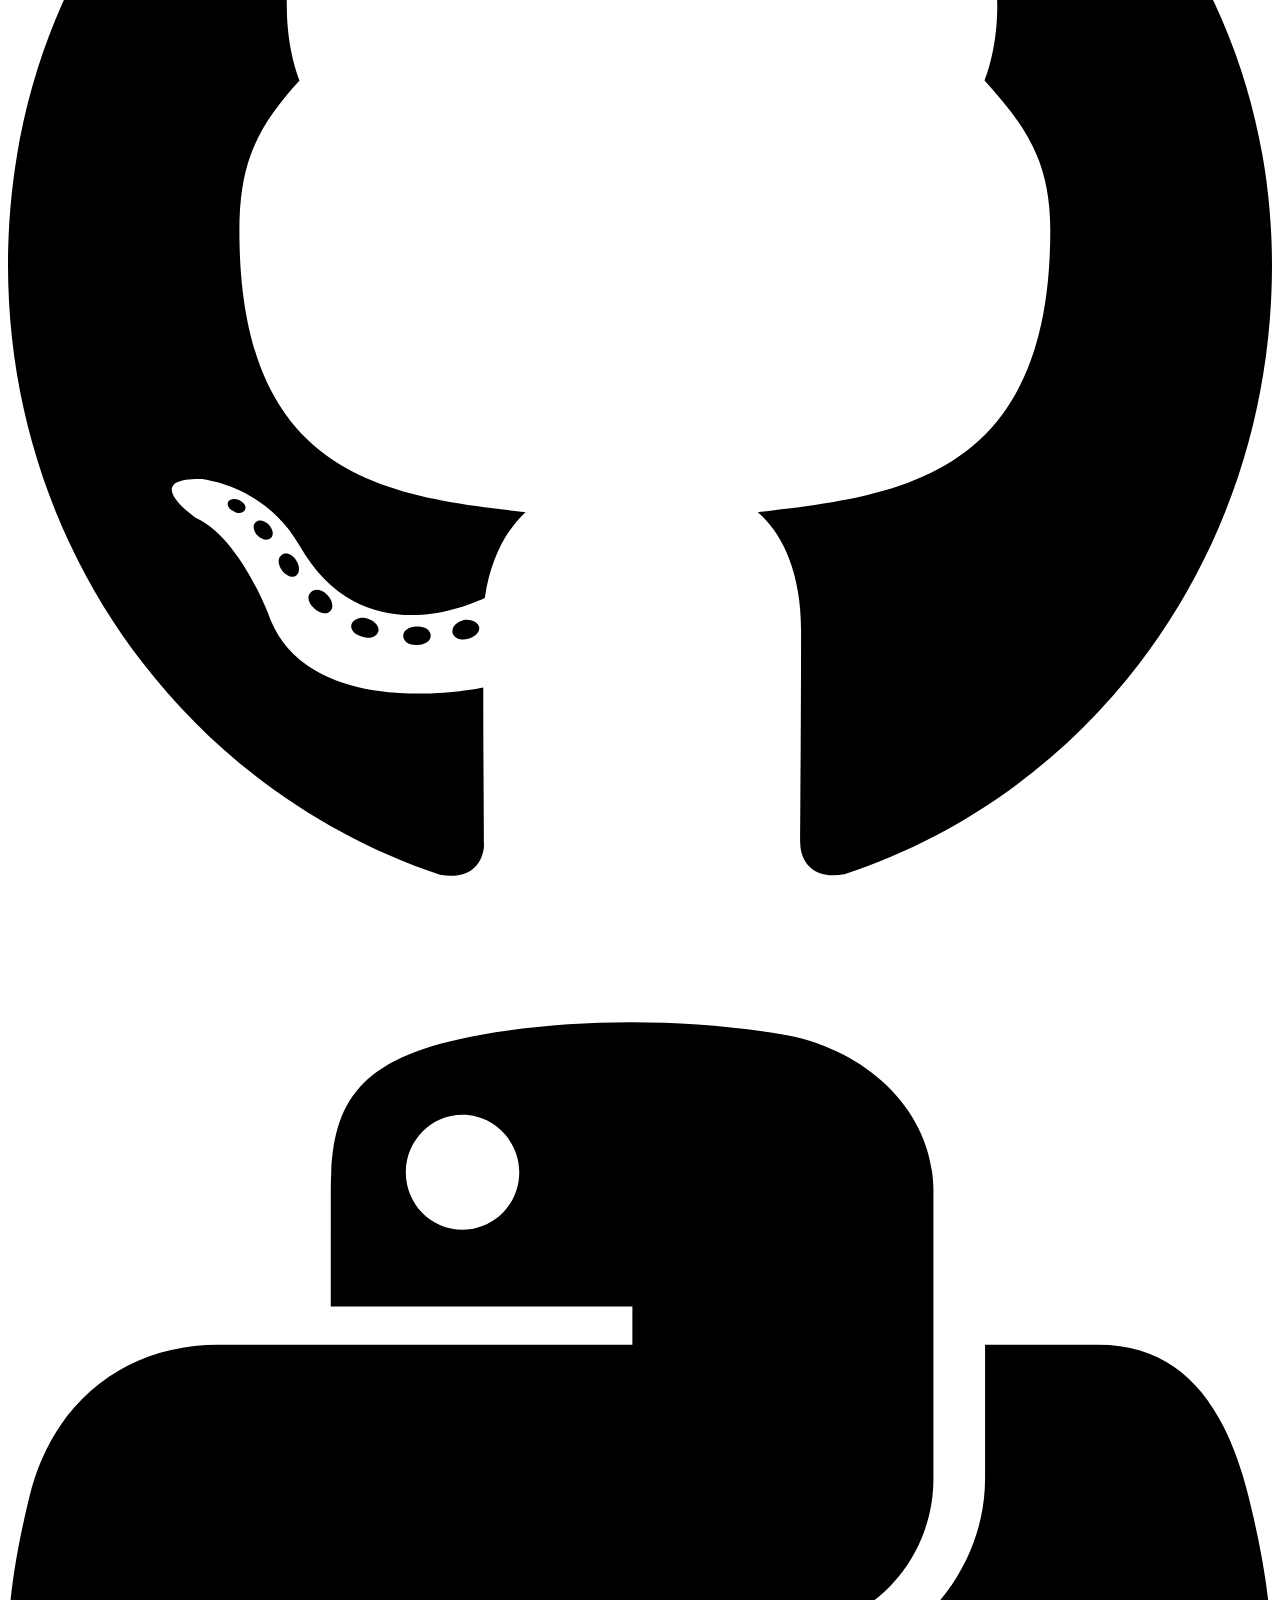
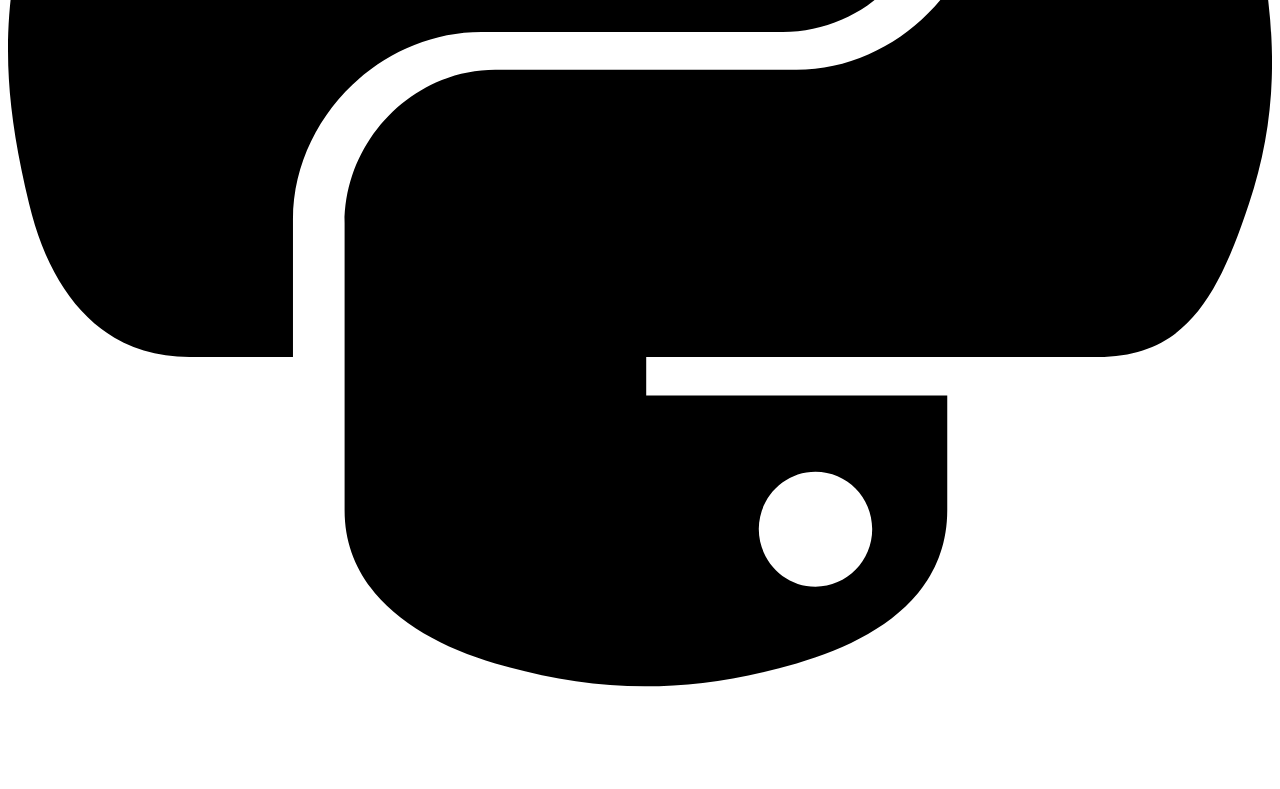
==== commit 35fb8a71: "Deployed 0d0e970 with MkDocs version: 1.6.1" ====
--- a/about/index.html
+++ b/about/index.html
@@ -647,7 +647,7 @@
 <p>To install the XRLint development environment into an existing Python environment</p>
 <div class="highlight"><pre><span></span><code>pip<span class="w"> </span>install<span class="w"> </span>.<span class="o">[</span>dev,doc<span class="o">]</span>
 </code></pre></div>
-<p>or create a new environment using</p>
+<p>or create a new environment using <code>conda</code> or <code>mamba</code></p>
 <div class="highlight"><pre><span></span><code>mamba<span class="w"> </span>env<span class="w"> </span>create<span class="w"> </span>
 </code></pre></div>
 <h3 id="testing-and-coverage">Testing and Coverage</h3>
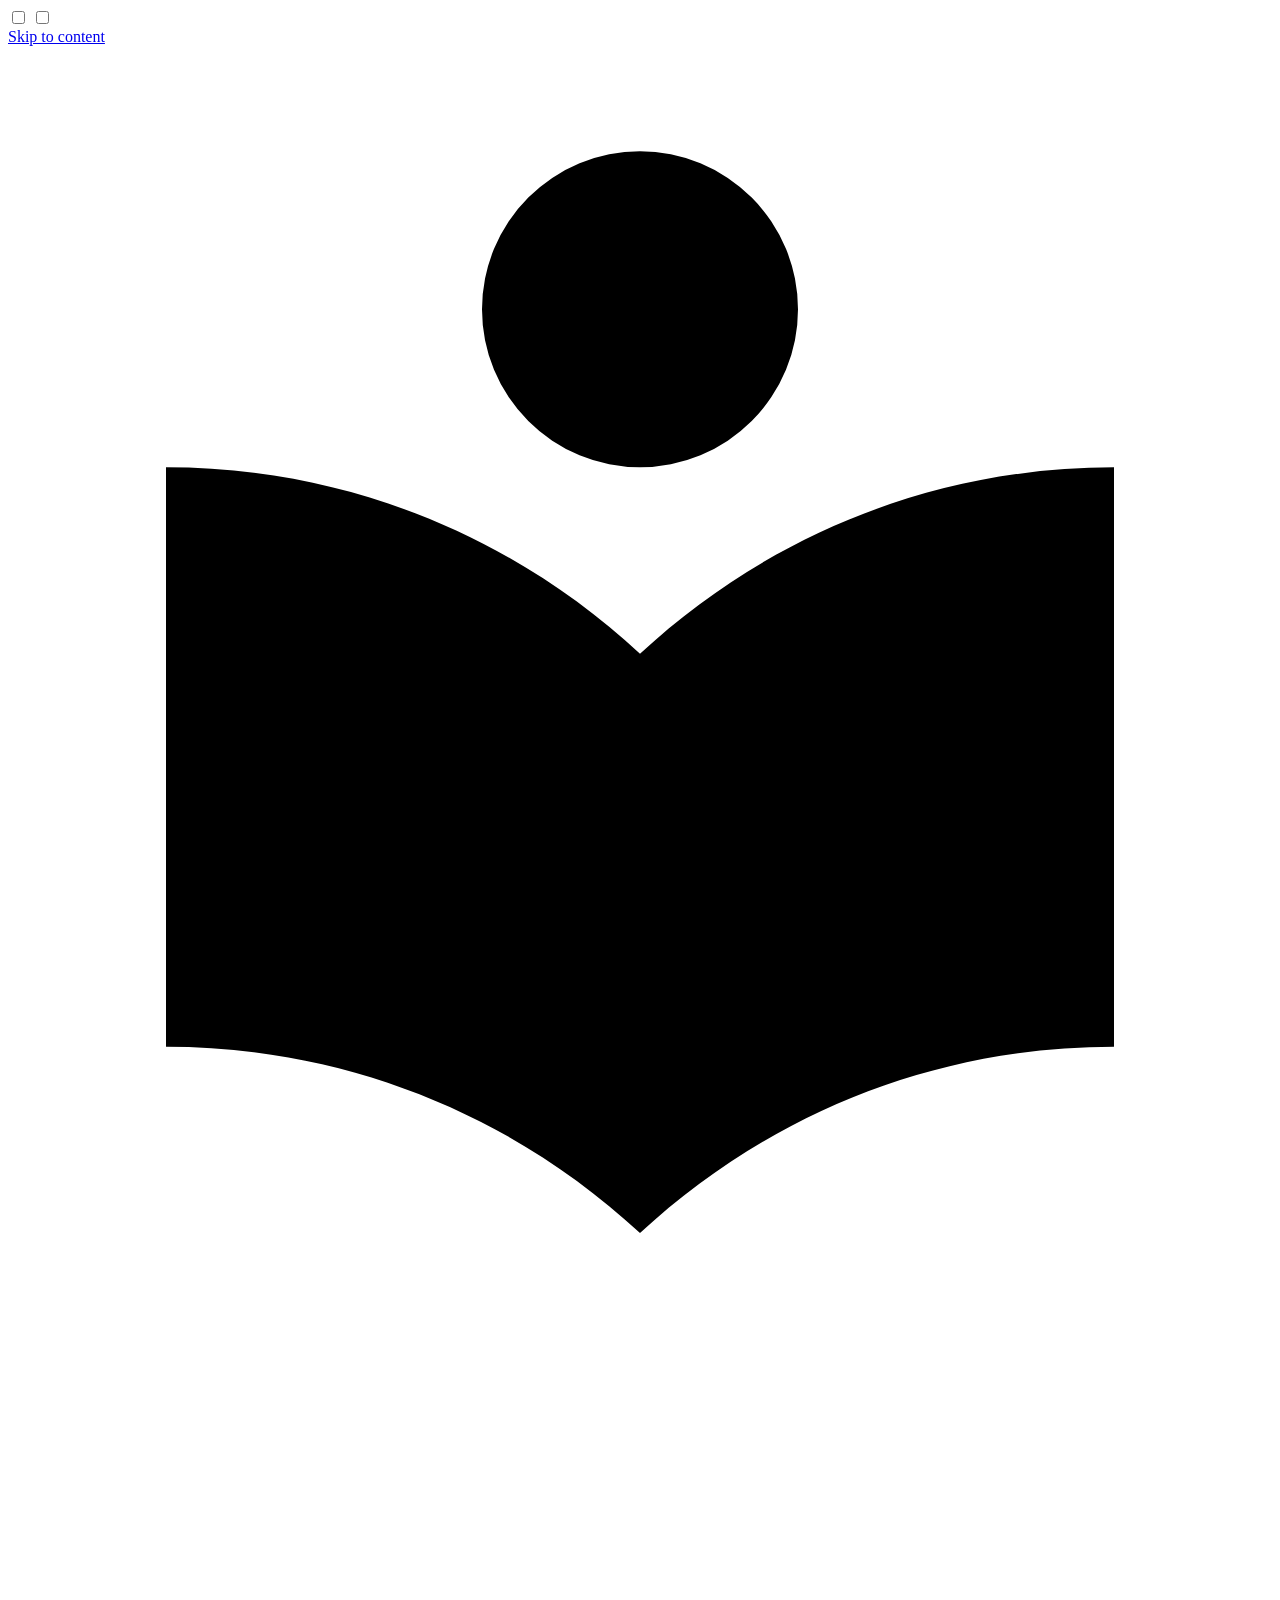
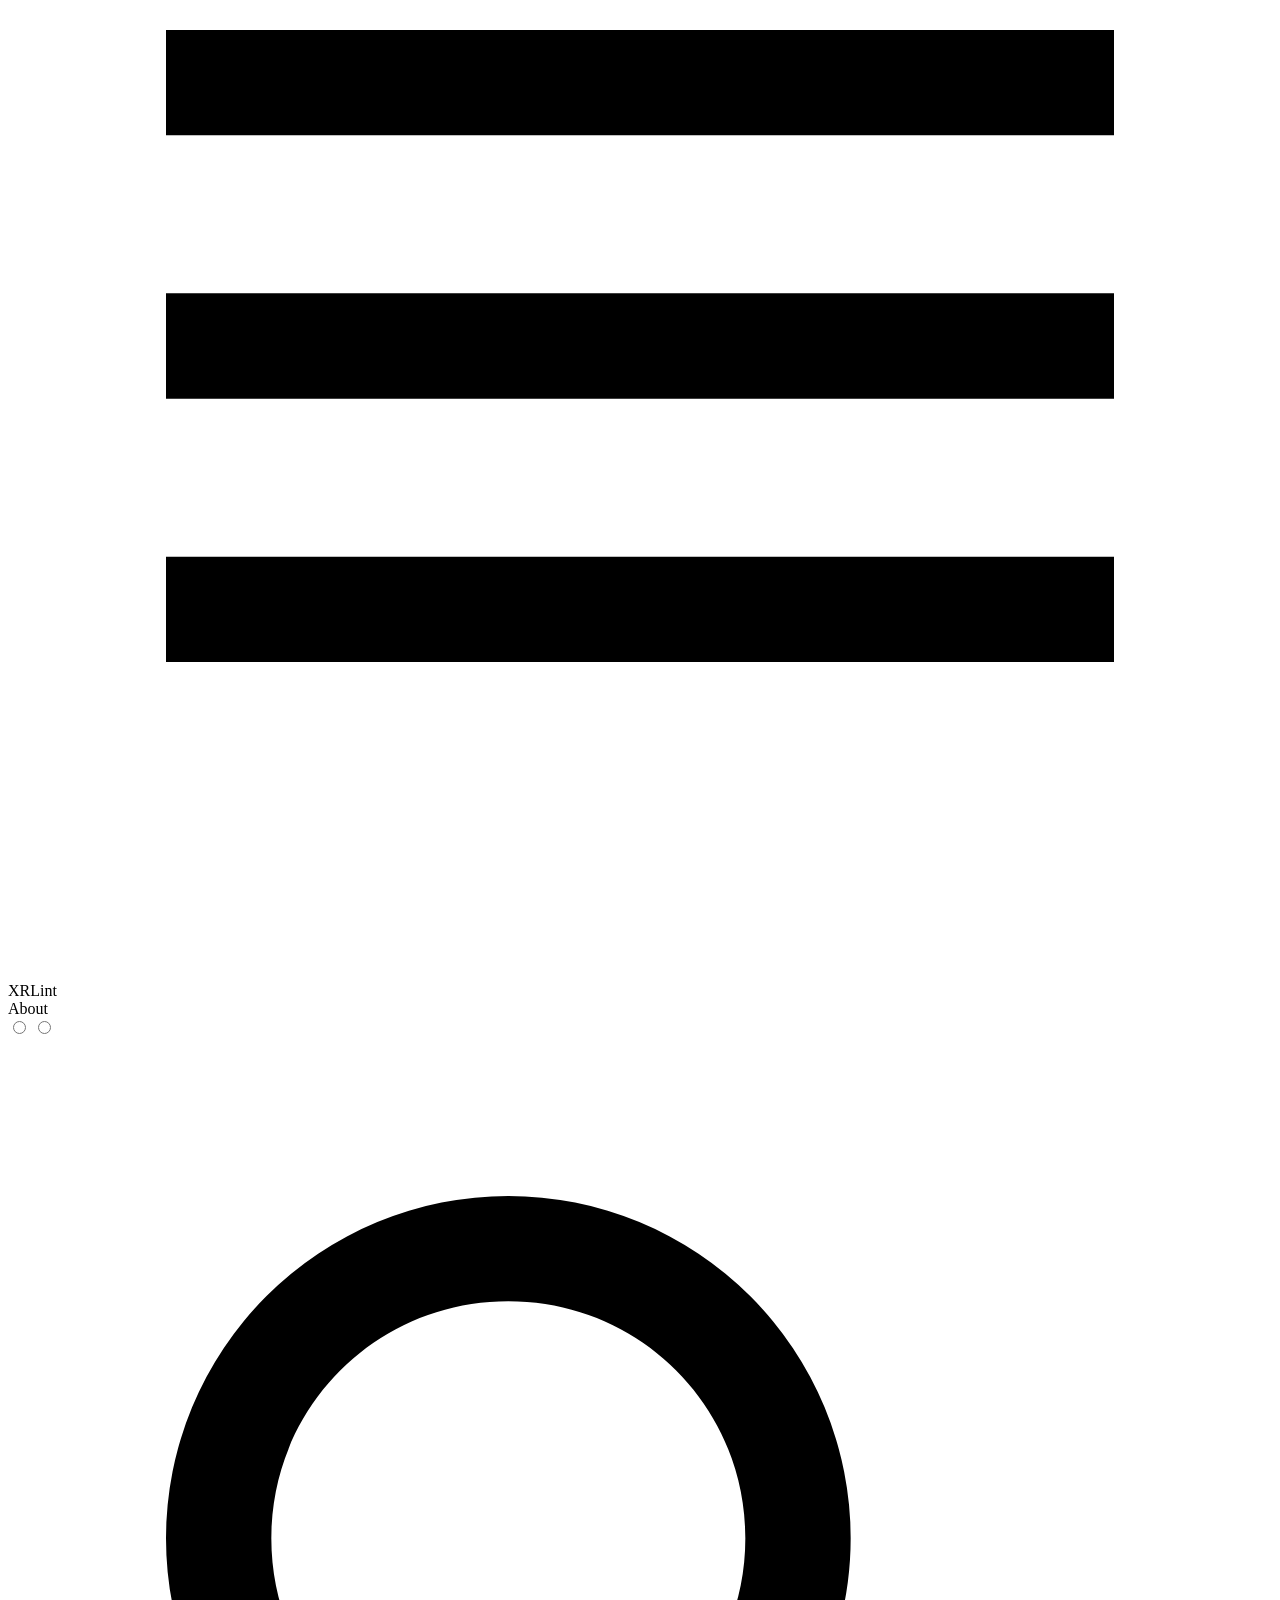
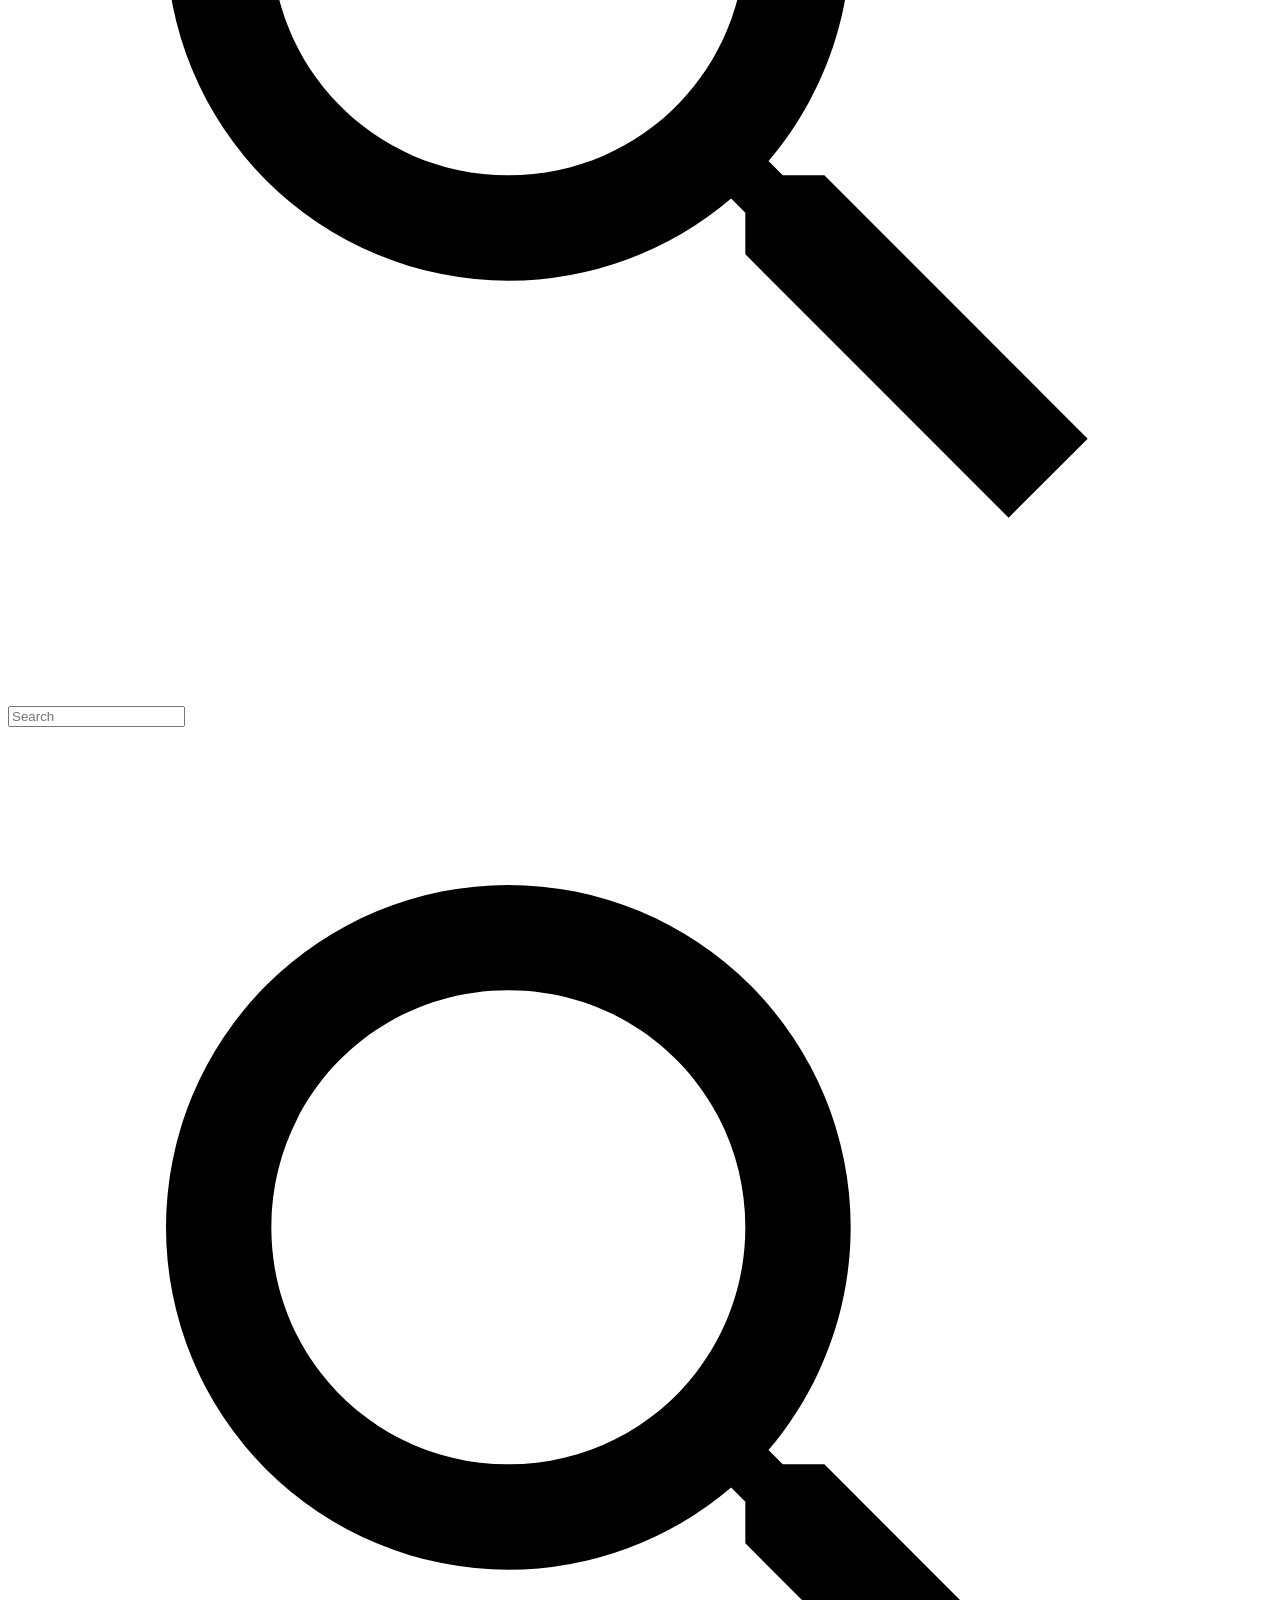
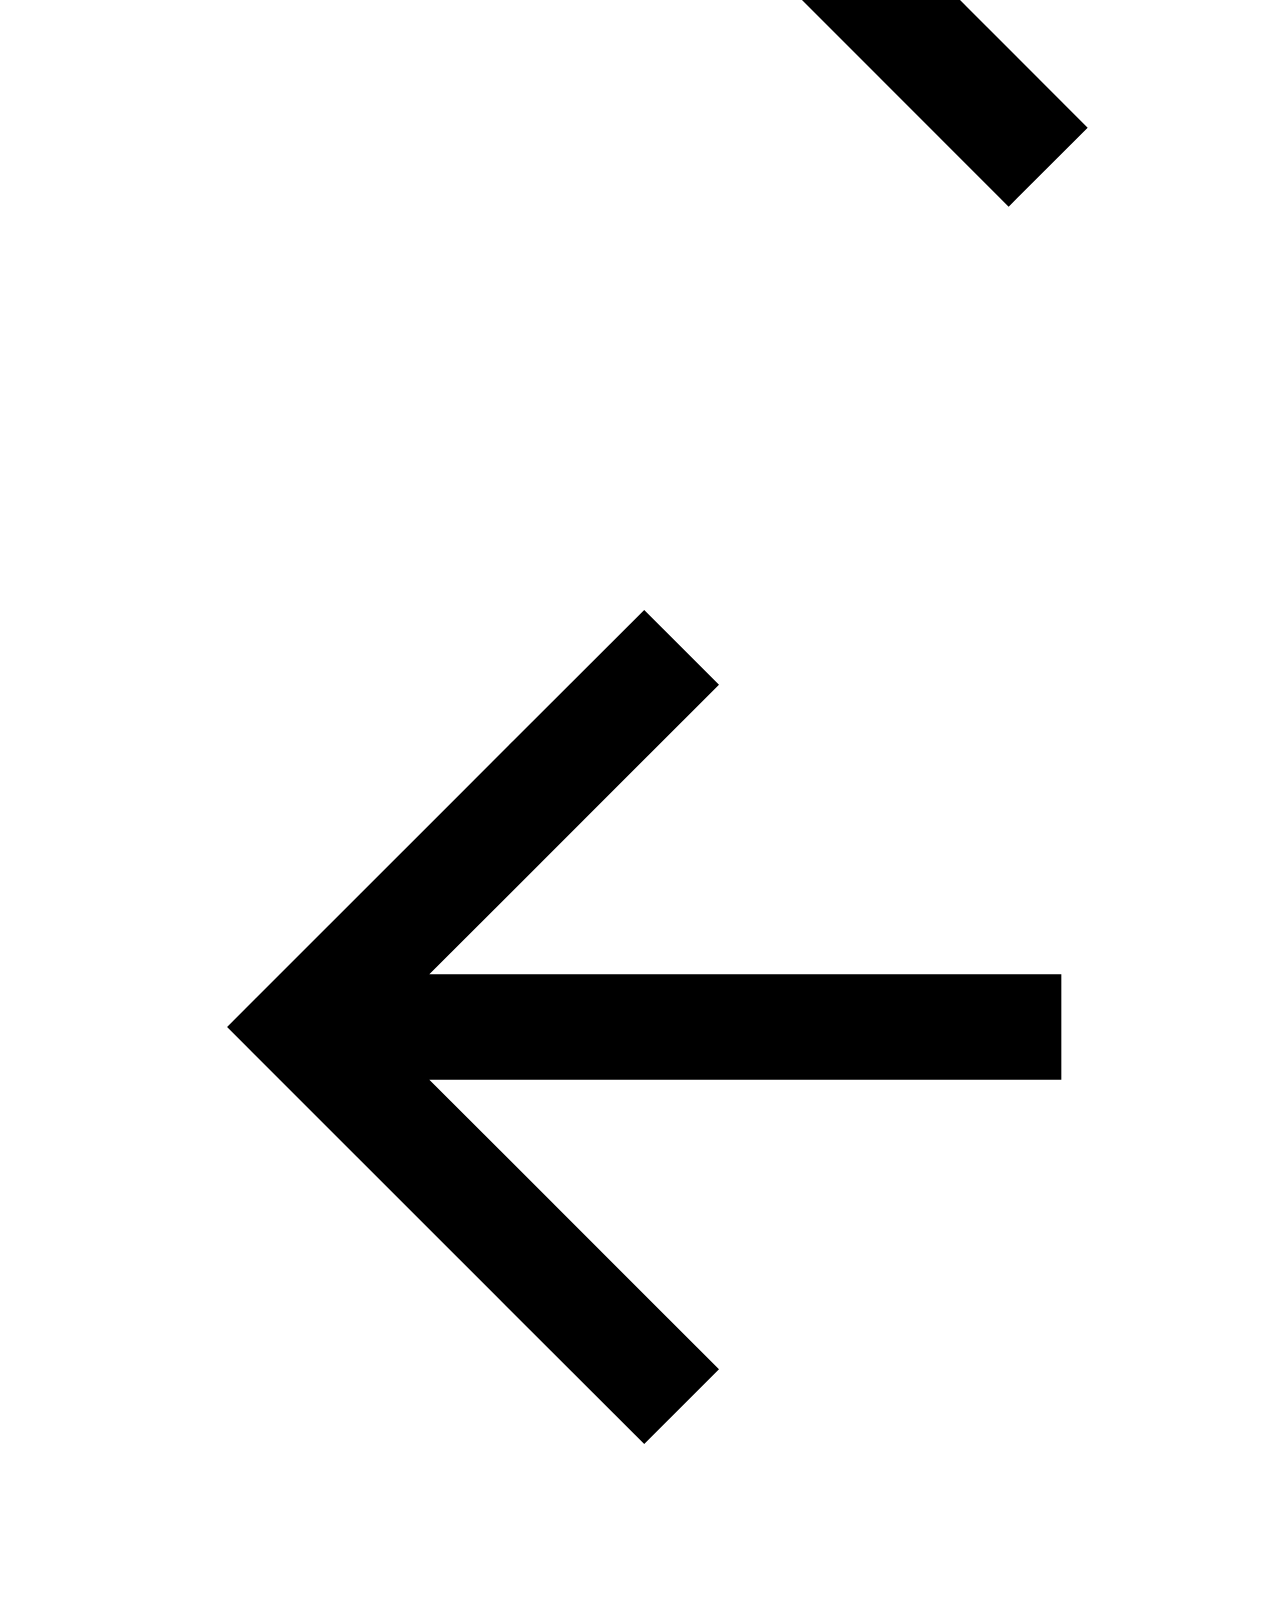
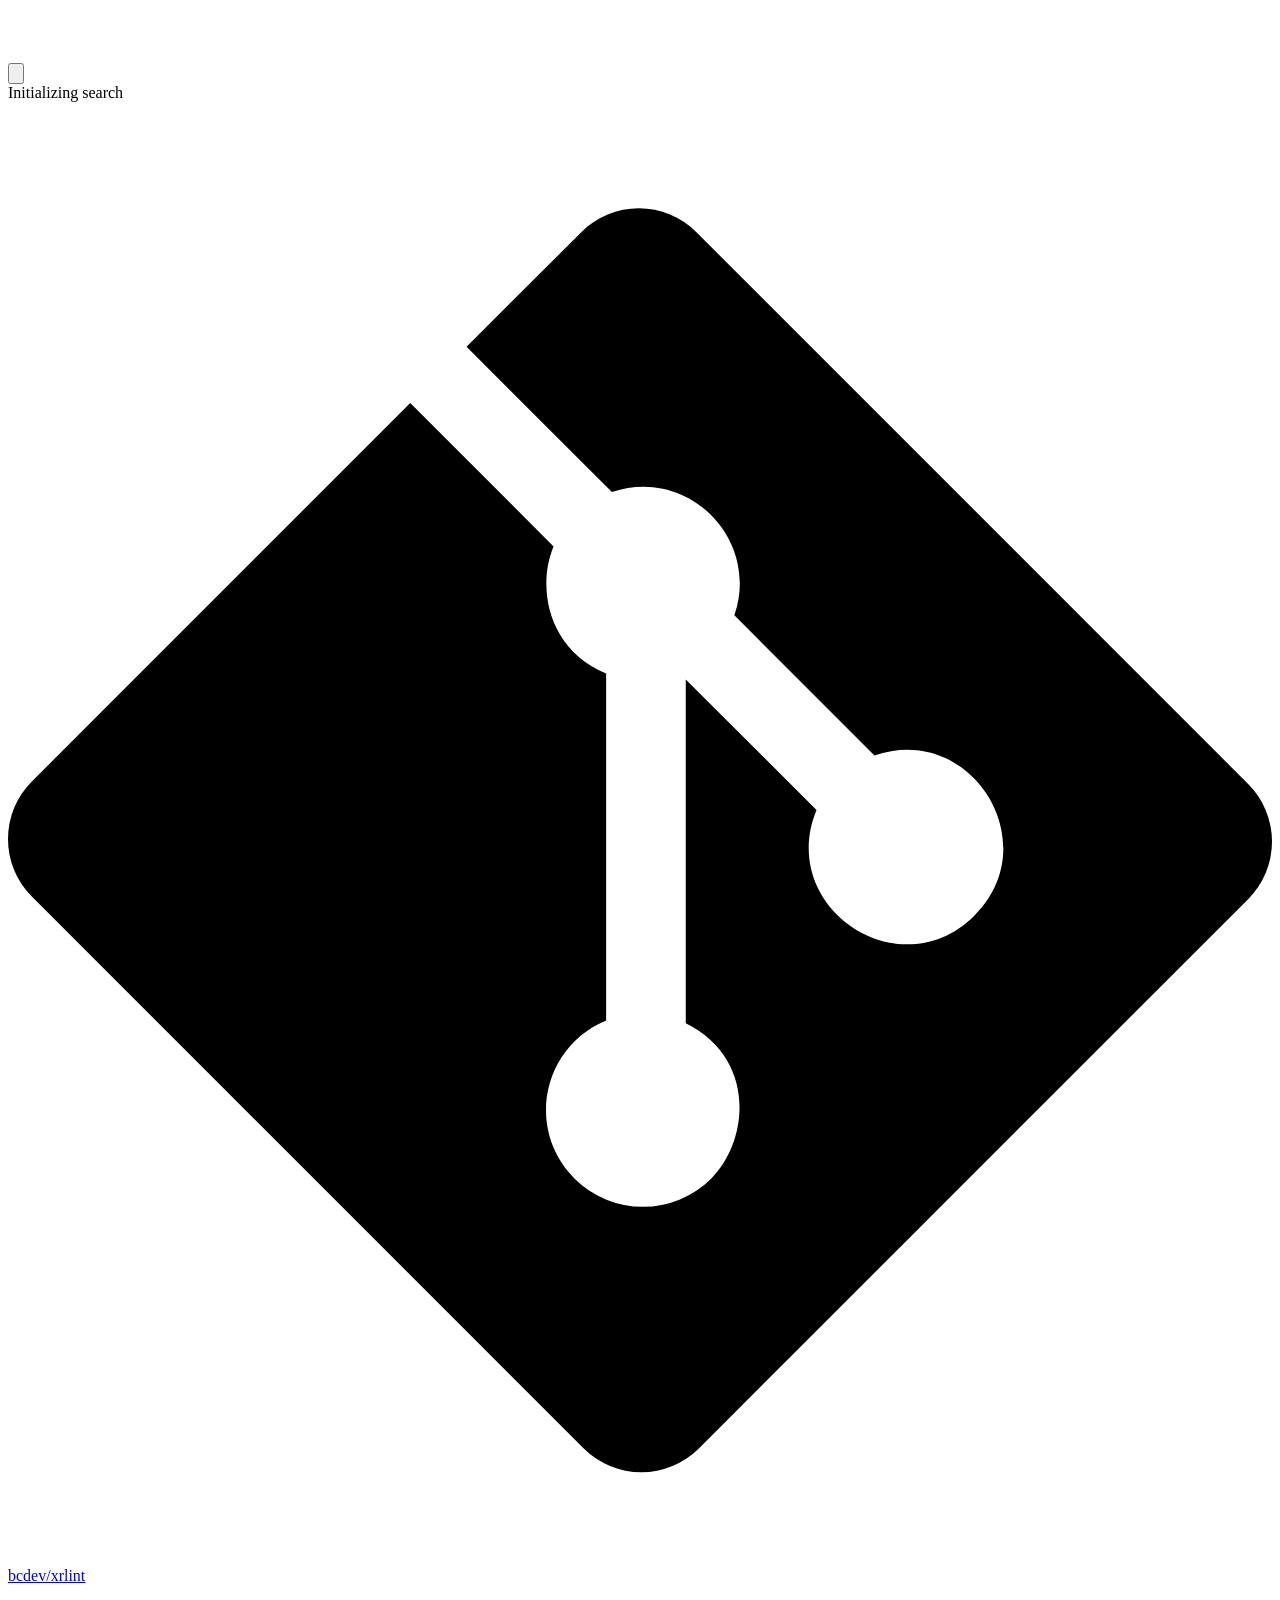
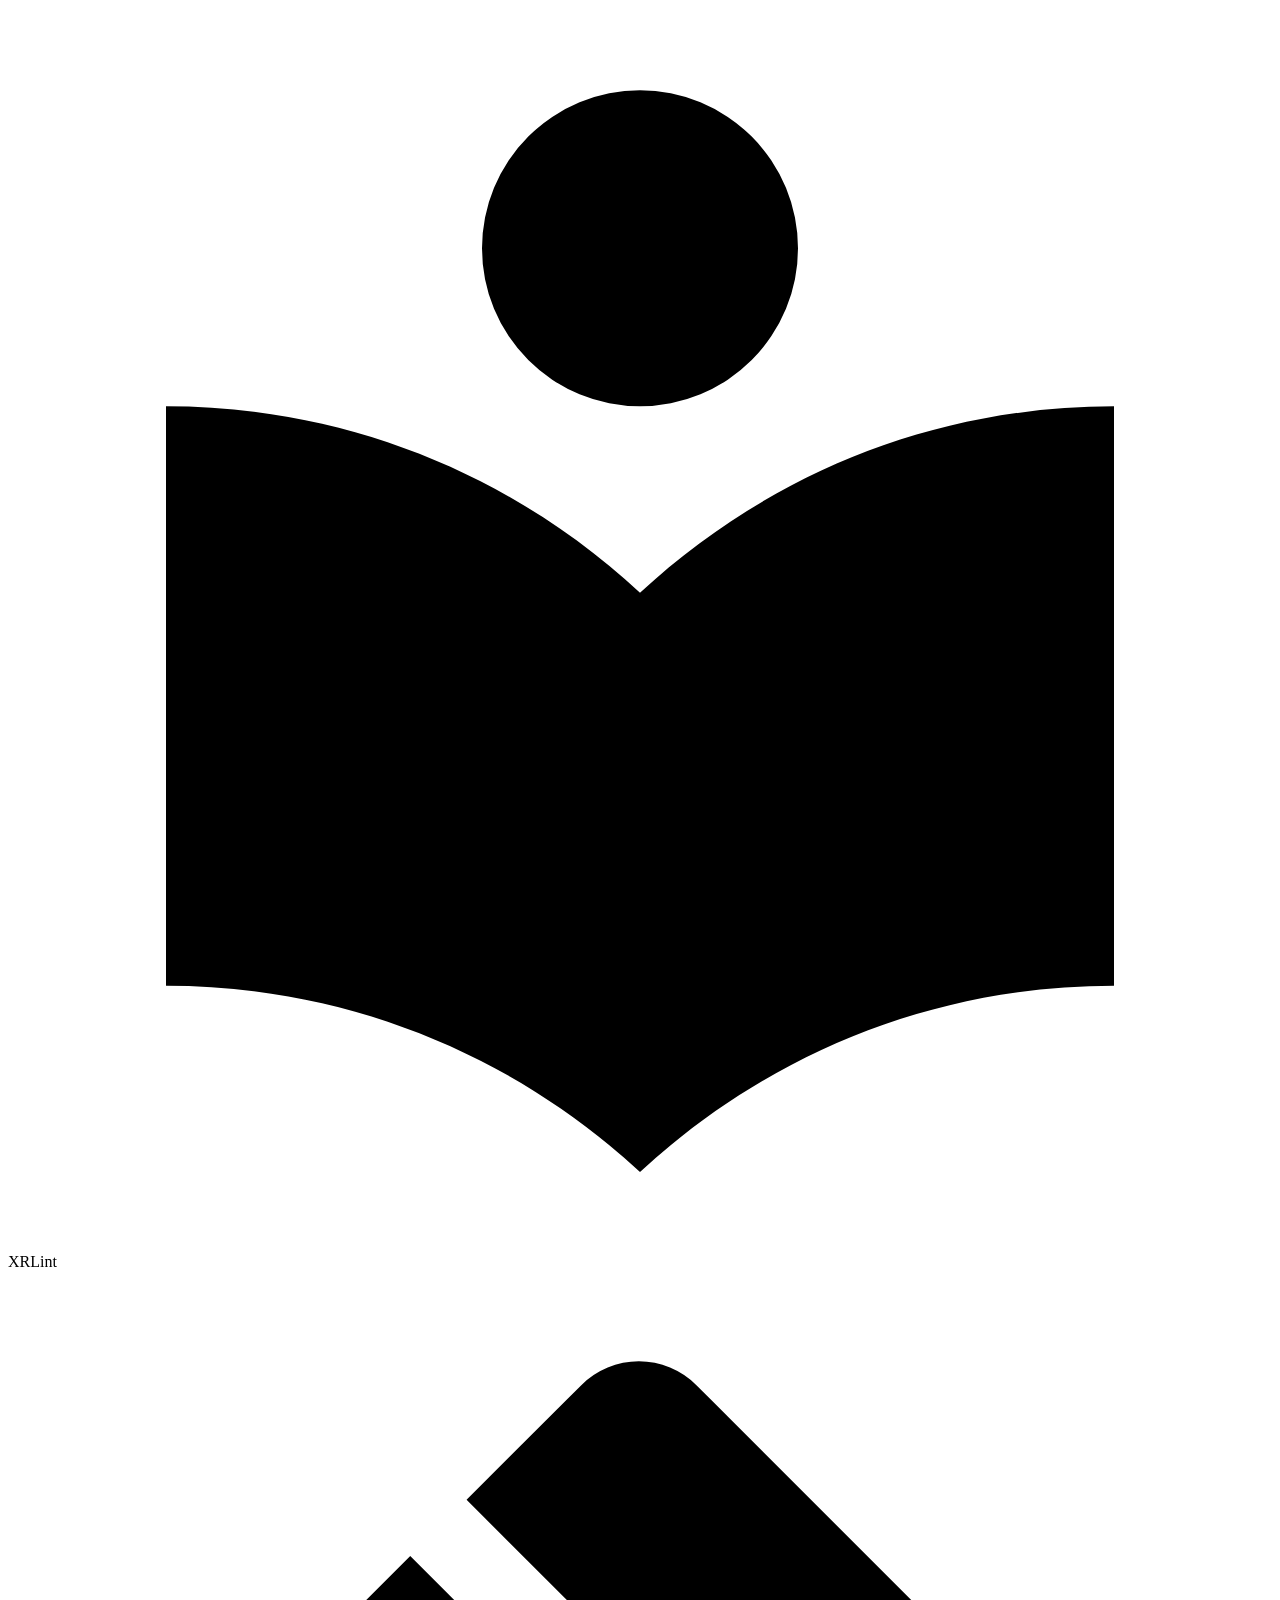
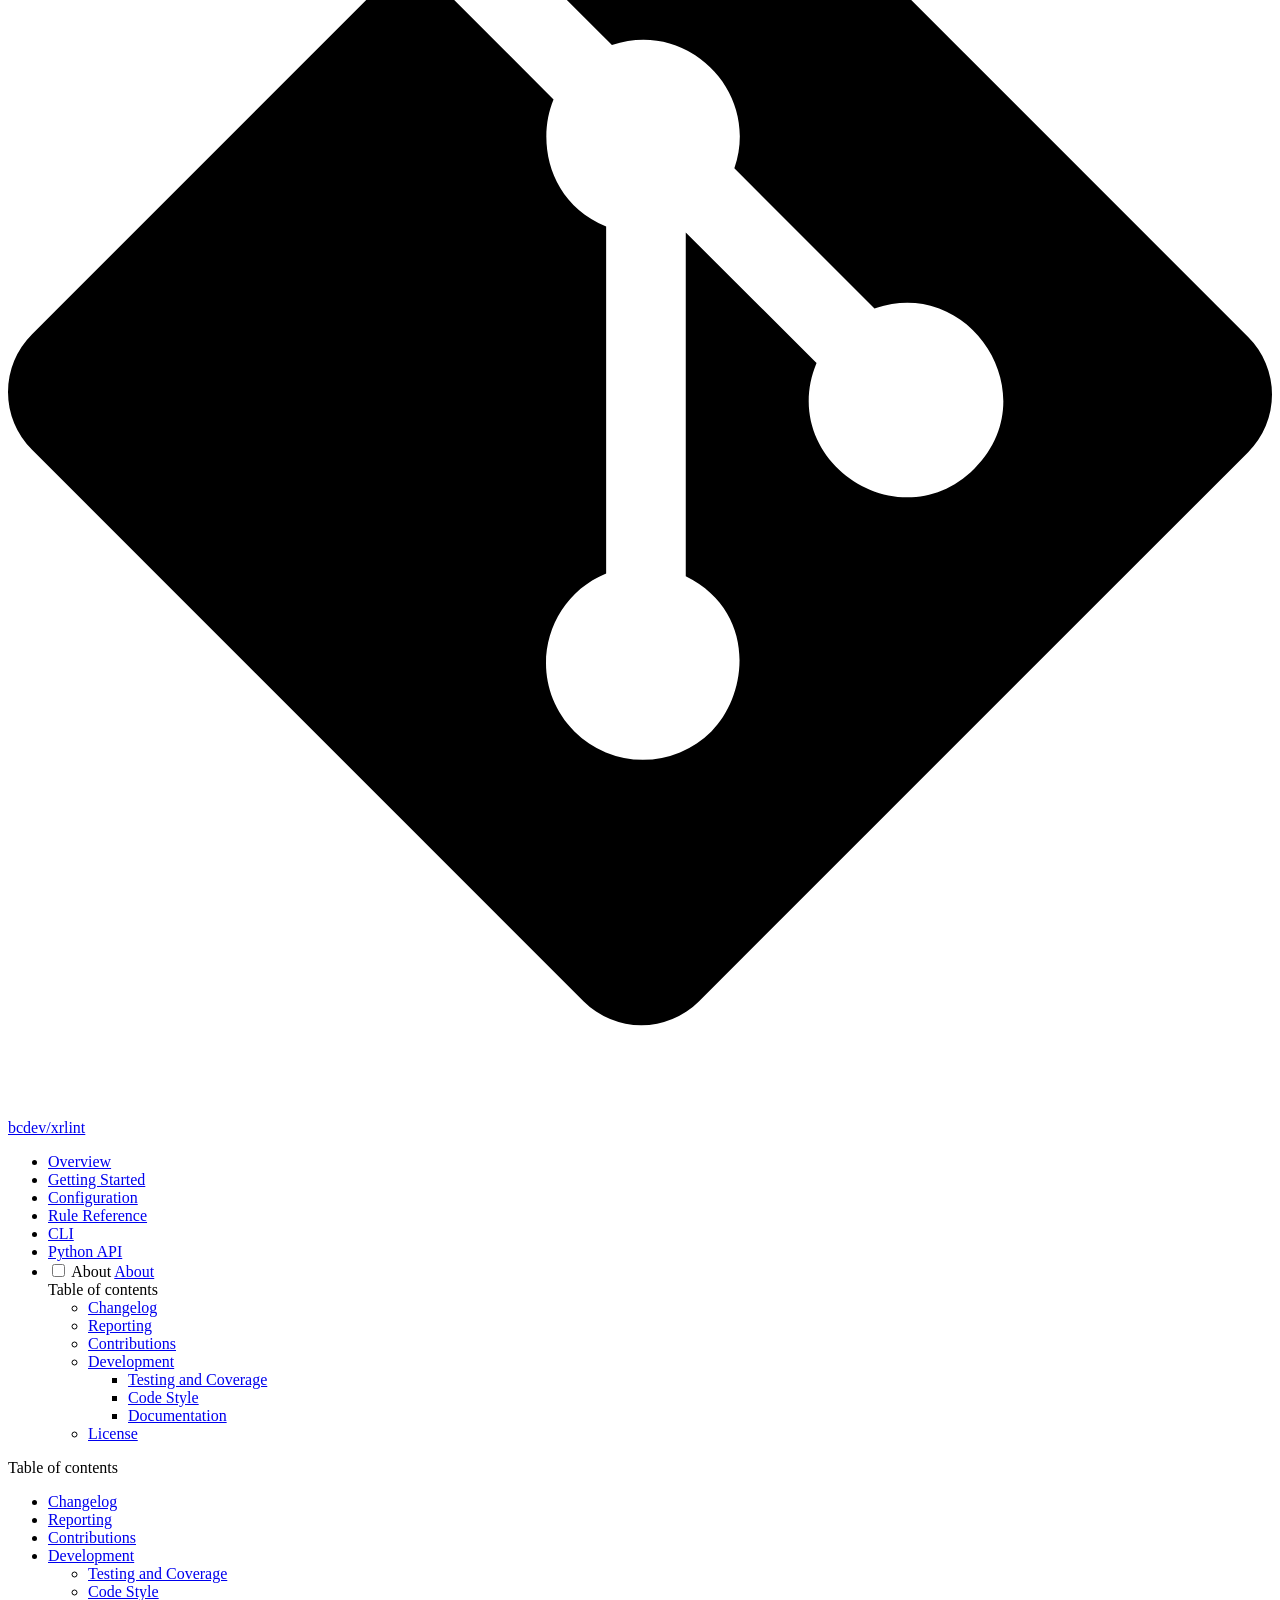
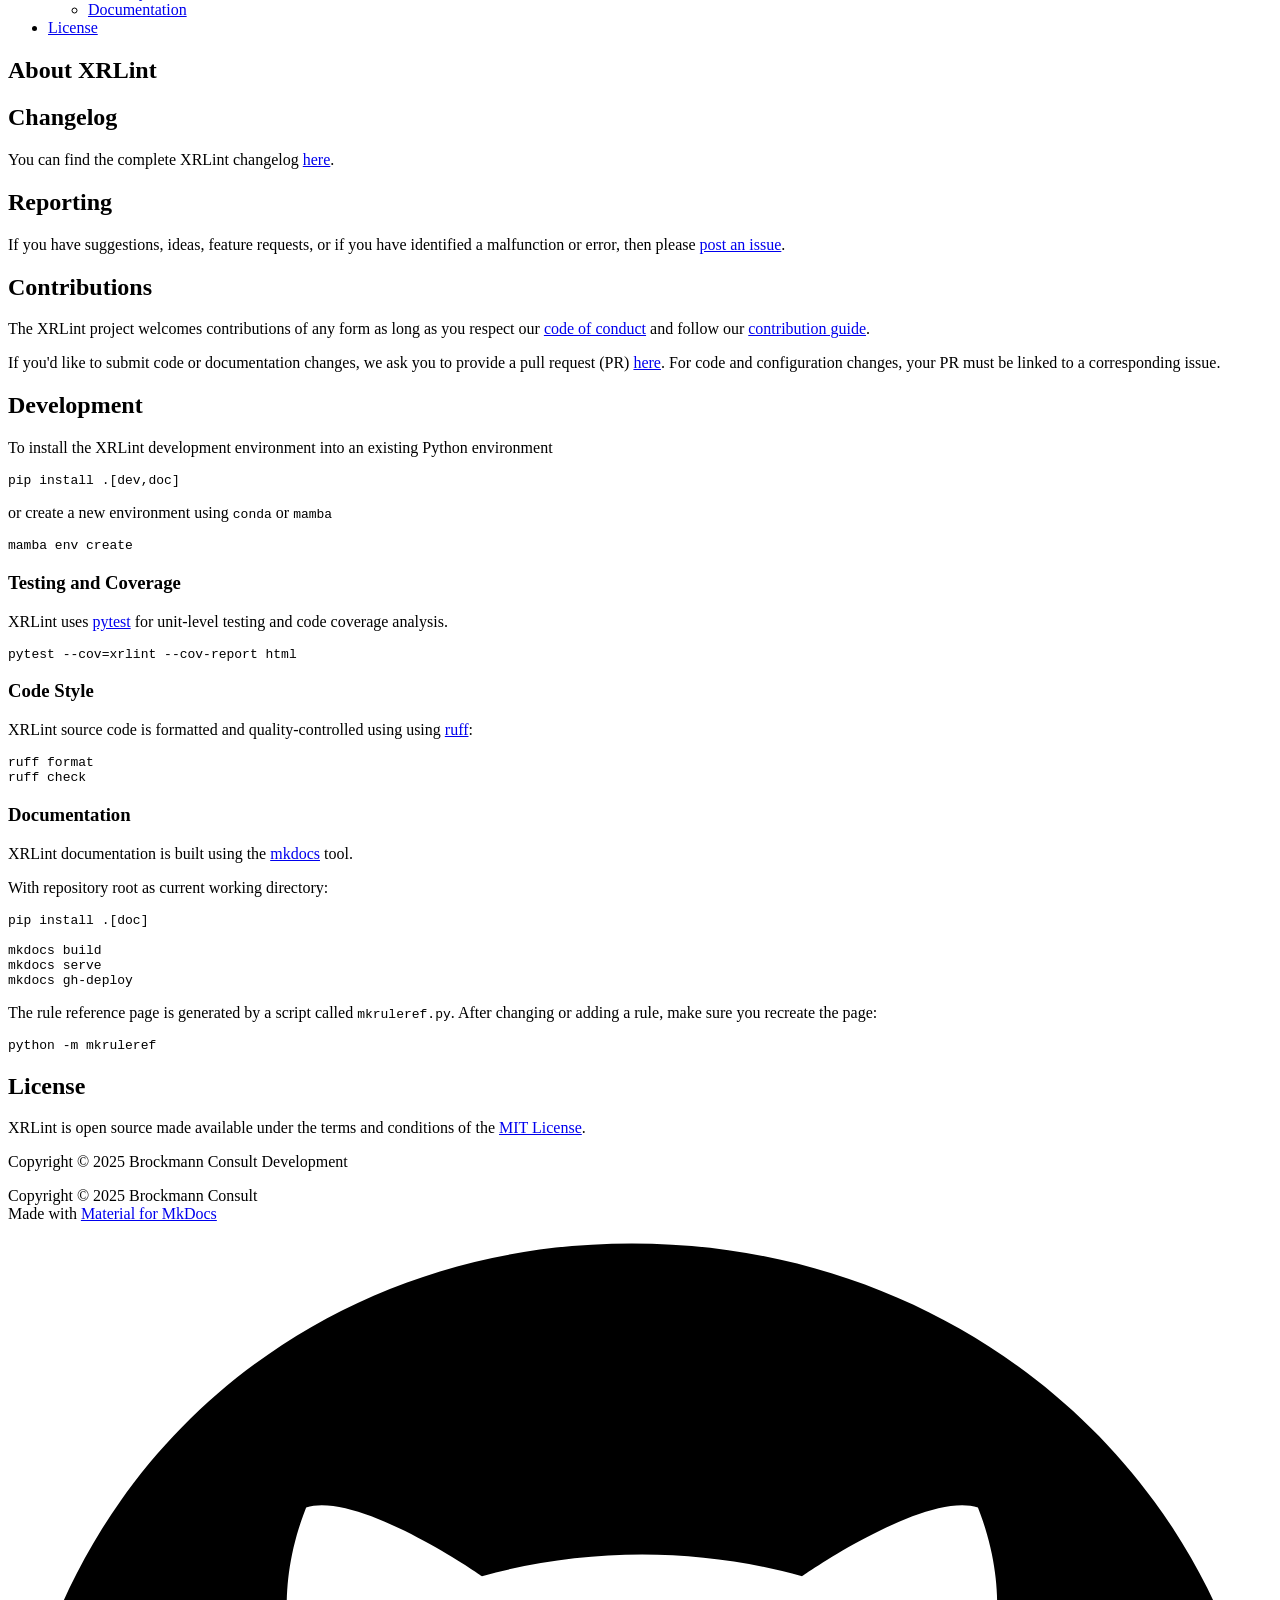
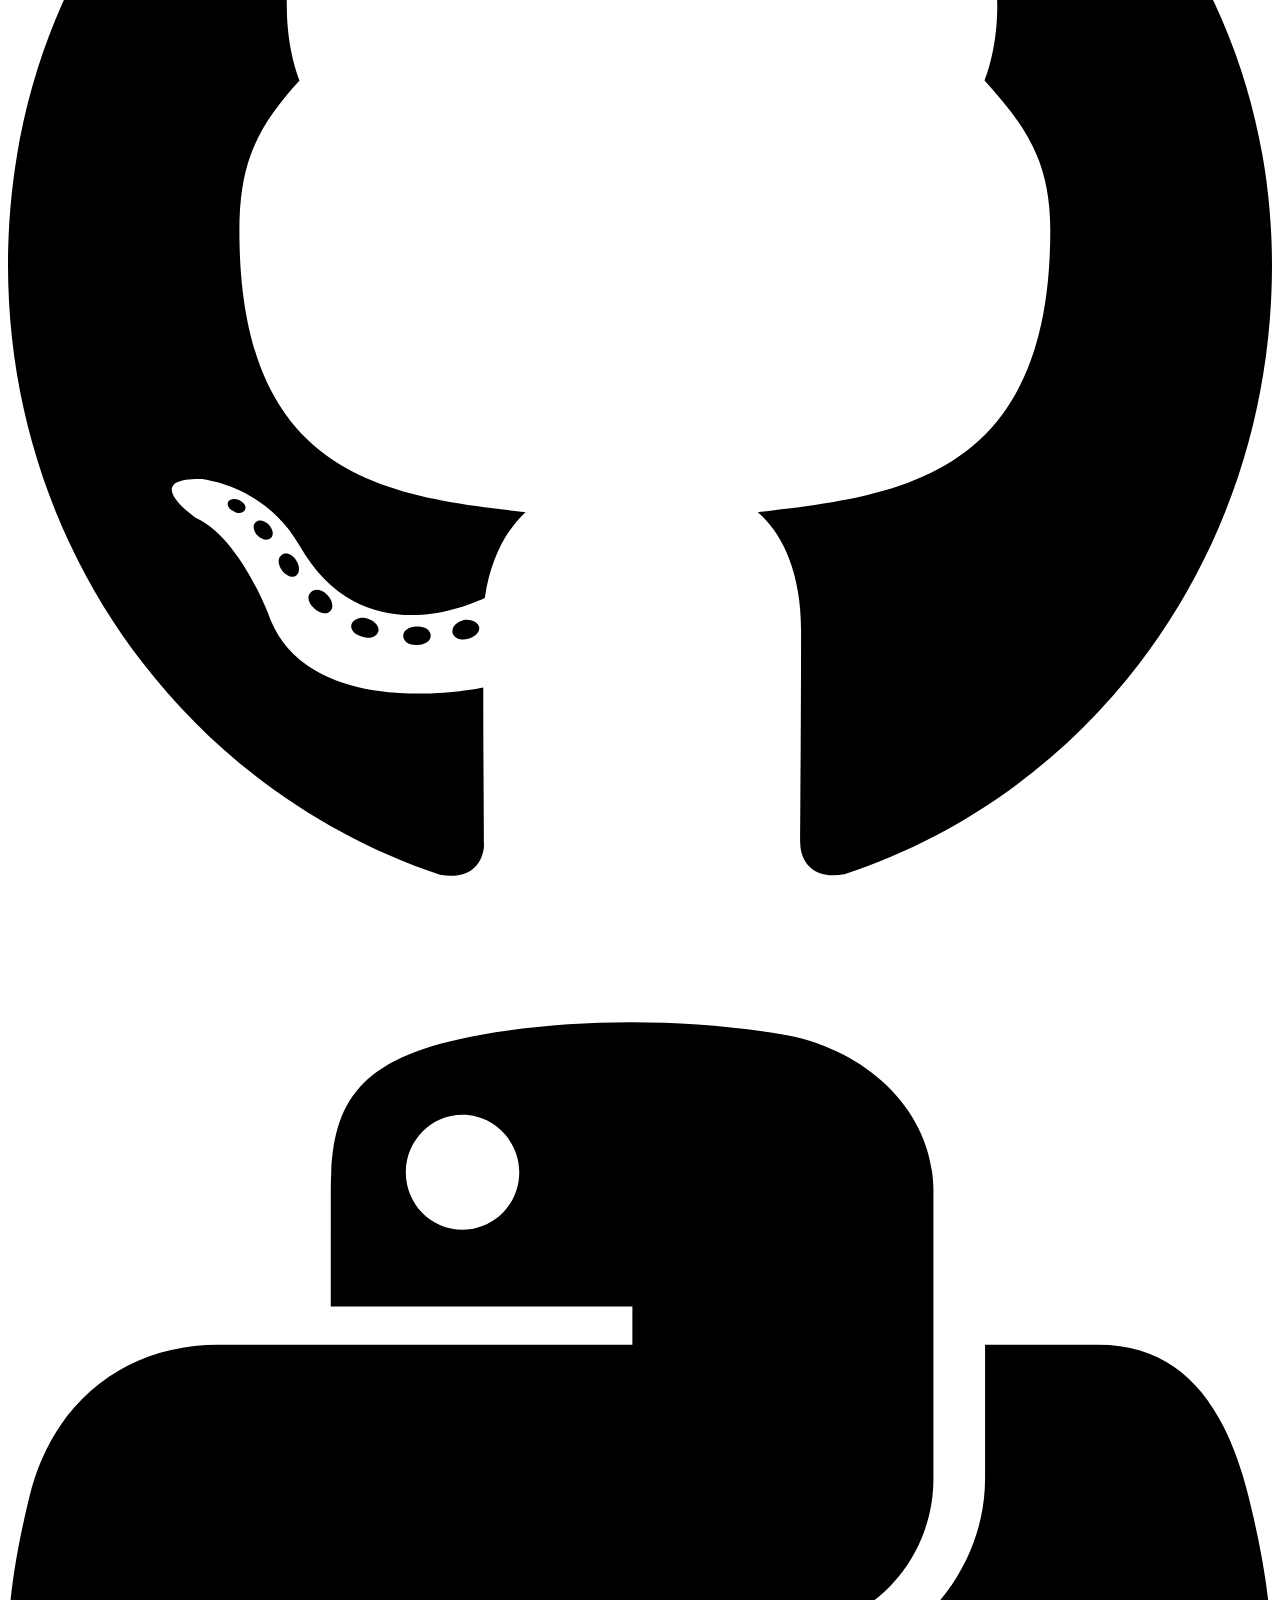
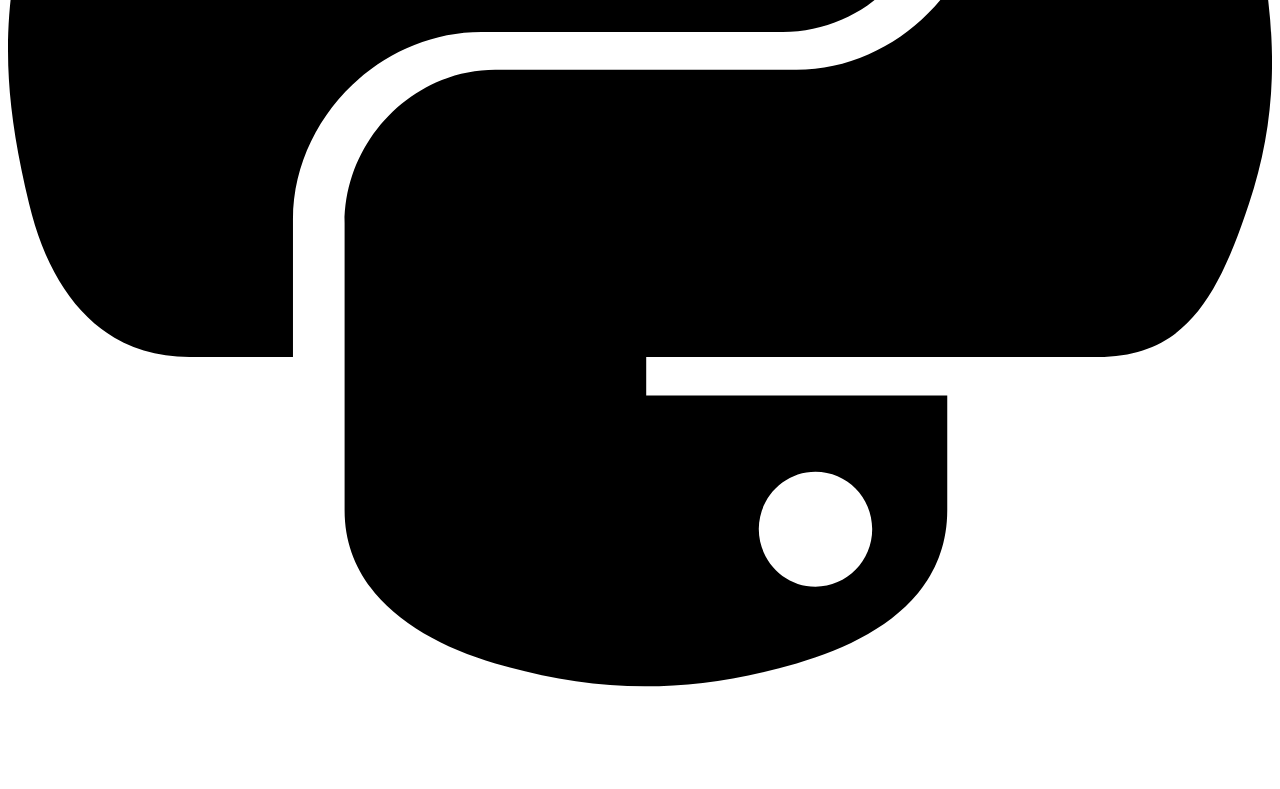
==== commit d5dc3c01: "Deployed ad10575 with MkDocs version: 1.6.1" ====
--- a/about/index.html
+++ b/about/index.html
@@ -656,10 +656,10 @@
 <div class="highlight"><pre><span></span><code>pytest<span class="w"> </span>--cov<span class="o">=</span>xrlint<span class="w"> </span>--cov-report<span class="w"> </span>html
 </code></pre></div>
 <h3 id="code-style">Code Style</h3>
-<p>XRLint source code is formatted using the <a href="https://black.readthedocs.io/">black</a> tool and 
-quality-controlled using <a href="https://flake8.pycqa.org/">flake8</a>.</p>
-<div class="highlight"><pre><span></span><code>black<span class="w"> </span>.
-flake8<span class="w"> </span>--max-line-length<span class="o">=</span><span class="m">88</span><span class="w"> </span>.<span class="w"> </span>
+<p>XRLint source code is formatted and quality-controlled using
+using <a href="https://docs.astral.sh/ruff/">ruff</a>:</p>
+<div class="highlight"><pre><span></span><code>ruff<span class="w"> </span>format
+ruff<span class="w"> </span>check
 </code></pre></div>
 <h3 id="documentation">Documentation</h3>
 <p>XRLint documentation is built using the <a href="https://www.mkdocs.org/">mkdocs</a> tool.</p>
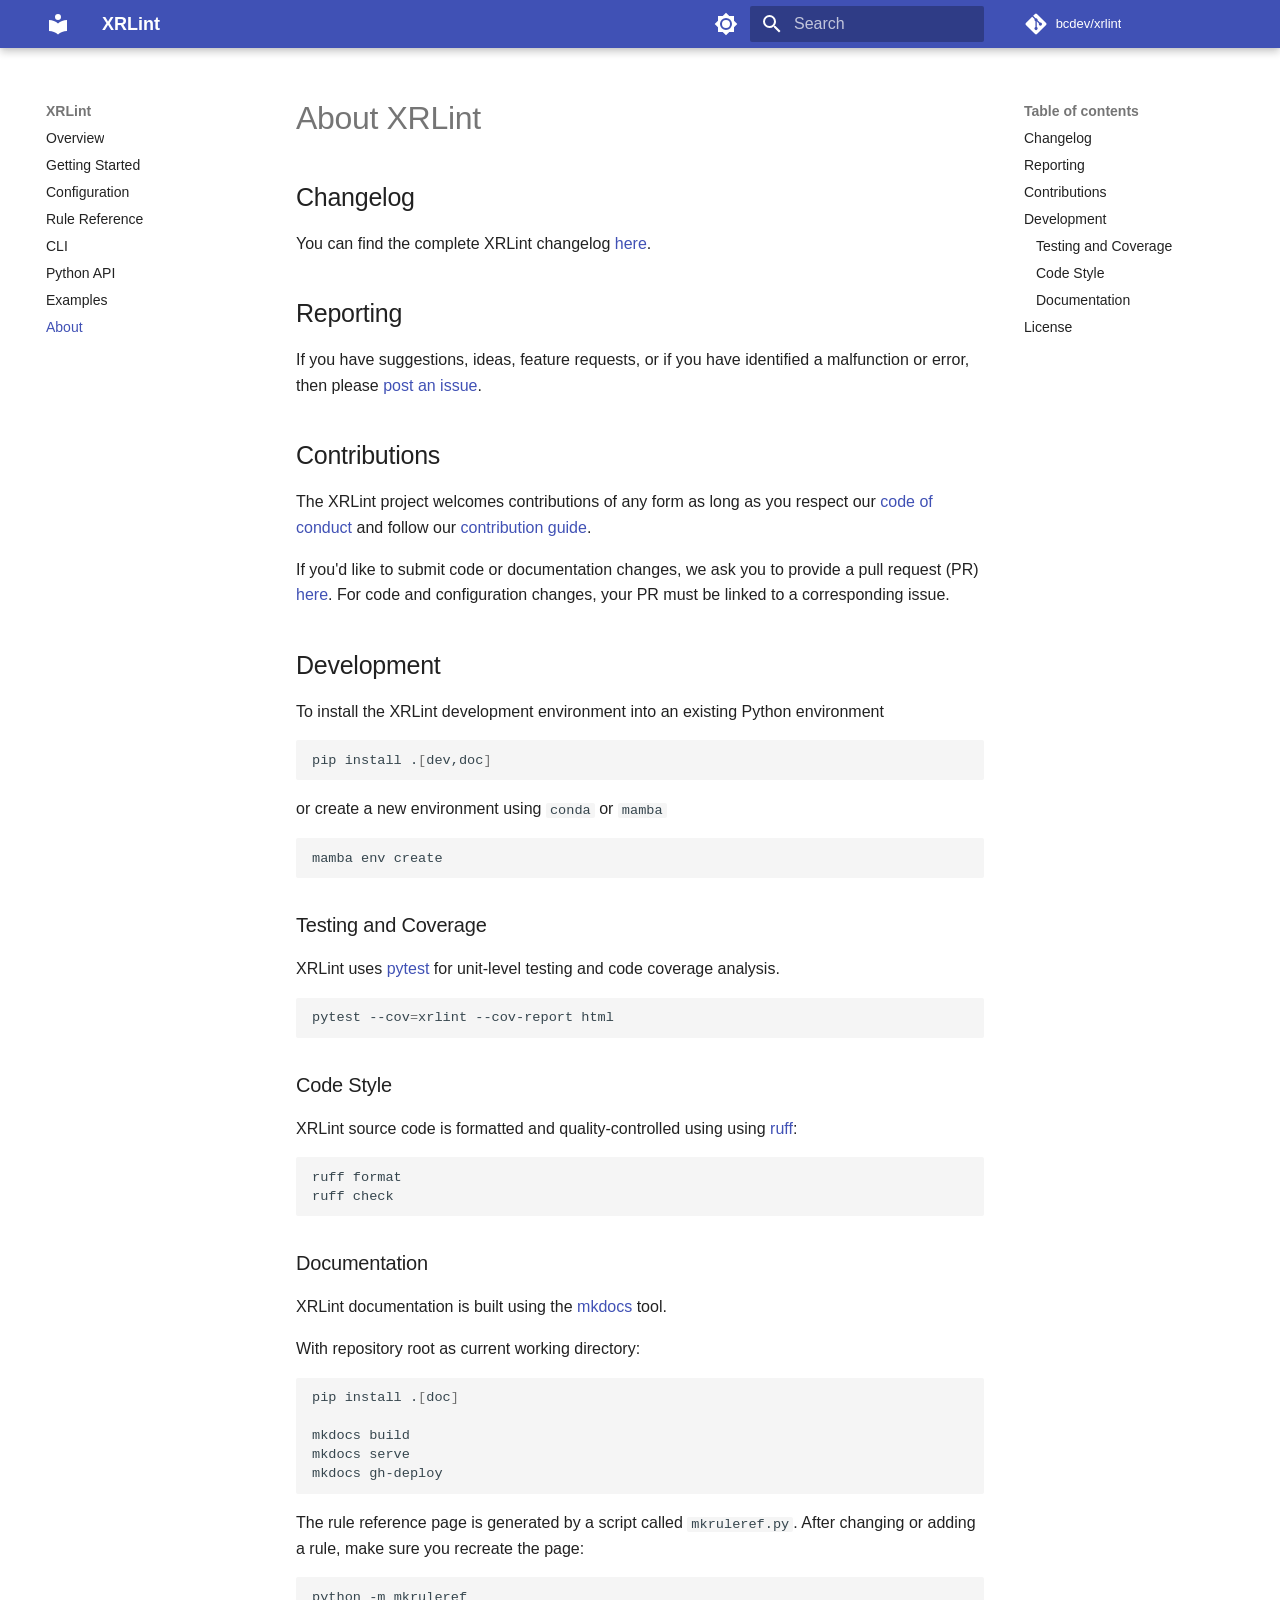
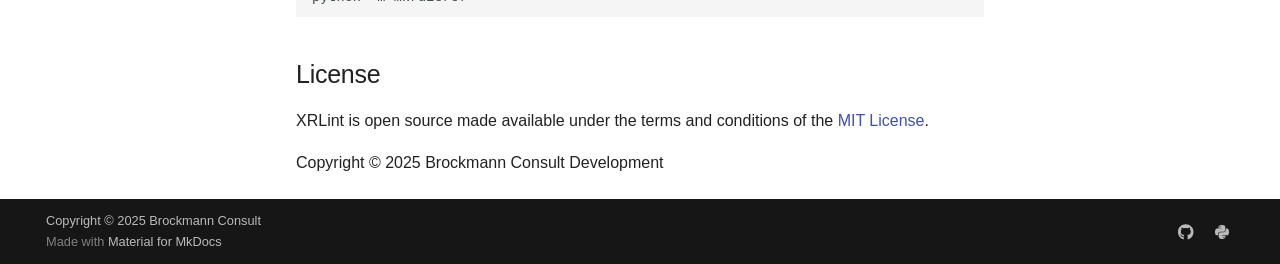
==== commit 358700a3: "Deployed 79f497e with MkDocs version: 1.6.1" ====
--- a/about/index.html
+++ b/about/index.html
@@ -9,12 +9,12 @@
       
       
       
-        <link rel="prev" href="../api/">
+        <link rel="prev" href="../examples/">
       
       
       
       <link rel="icon" href="../assets/images/favicon.png">
-      <meta name="generator" content="mkdocs-1.6.1, mkdocs-material-9.5.49">
+      <meta name="generator" content="mkdocs-1.6.1, mkdocs-material-9.6.2">
     
     
       
@@ -22,7 +22,7 @@
       
     
     
-      <link rel="stylesheet" href="../assets/stylesheets/main.6f8fc17f.min.css">
+      <link rel="stylesheet" href="../assets/stylesheets/main.d7758b05.min.css">
       
         
         <link rel="stylesheet" href="../assets/stylesheets/palette.06af60db.min.css">
@@ -188,7 +188,7 @@
         <a href="https://github.com/bcdev/xrlint" title="Go to repository" class="md-source" data-md-component="source">
   <div class="md-source__icon md-icon">
     
-    <svg xmlns="http://www.w3.org/2000/svg" viewBox="0 0 448 512"><!--! Font Awesome Free 6.7.1 by @fontawesome - https://fontawesome.com License - https://fontawesome.com/license/free (Icons: CC BY 4.0, Fonts: SIL OFL 1.1, Code: MIT License) Copyright 2024 Fonticons, Inc.--><path d="M439.55 236.05 244 40.45a28.87 28.87 0 0 0-40.81 0l-40.66 40.63 51.52 51.52c27.06-9.14 52.68 16.77 43.39 43.68l49.66 49.66c34.23-11.8 61.18 31 35.47 56.69-26.49 26.49-70.21-2.87-56-37.34L240.22 199v121.85c25.3 12.54 22.26 41.85 9.08 55a34.34 34.34 0 0 1-48.55 0c-17.57-17.6-11.07-46.91 11.25-56v-123c-20.8-8.51-24.6-30.74-18.64-45L142.57 101 8.45 235.14a28.86 28.86 0 0 0 0 40.81l195.61 195.6a28.86 28.86 0 0 0 40.8 0l194.69-194.69a28.86 28.86 0 0 0 0-40.81"/></svg>
+    <svg xmlns="http://www.w3.org/2000/svg" viewBox="0 0 448 512"><!--! Font Awesome Free 6.7.2 by @fontawesome - https://fontawesome.com License - https://fontawesome.com/license/free (Icons: CC BY 4.0, Fonts: SIL OFL 1.1, Code: MIT License) Copyright 2024 Fonticons, Inc.--><path d="M439.55 236.05 244 40.45a28.87 28.87 0 0 0-40.81 0l-40.66 40.63 51.52 51.52c27.06-9.14 52.68 16.77 43.39 43.68l49.66 49.66c34.23-11.8 61.18 31 35.47 56.69-26.49 26.49-70.21-2.87-56-37.34L240.22 199v121.85c25.3 12.54 22.26 41.85 9.08 55a34.34 34.34 0 0 1-48.55 0c-17.57-17.6-11.07-46.91 11.25-56v-123c-20.8-8.51-24.6-30.74-18.64-45L142.57 101 8.45 235.14a28.86 28.86 0 0 0 0 40.81l195.61 195.6a28.86 28.86 0 0 0 40.8 0l194.69-194.69a28.86 28.86 0 0 0 0-40.81"/></svg>
   </div>
   <div class="md-source__repository">
     bcdev/xrlint
@@ -234,7 +234,7 @@
       <a href="https://github.com/bcdev/xrlint" title="Go to repository" class="md-source" data-md-component="source">
   <div class="md-source__icon md-icon">
     
-    <svg xmlns="http://www.w3.org/2000/svg" viewBox="0 0 448 512"><!--! Font Awesome Free 6.7.1 by @fontawesome - https://fontawesome.com License - https://fontawesome.com/license/free (Icons: CC BY 4.0, Fonts: SIL OFL 1.1, Code: MIT License) Copyright 2024 Fonticons, Inc.--><path d="M439.55 236.05 244 40.45a28.87 28.87 0 0 0-40.81 0l-40.66 40.63 51.52 51.52c27.06-9.14 52.68 16.77 43.39 43.68l49.66 49.66c34.23-11.8 61.18 31 35.47 56.69-26.49 26.49-70.21-2.87-56-37.34L240.22 199v121.85c25.3 12.54 22.26 41.85 9.08 55a34.34 34.34 0 0 1-48.55 0c-17.57-17.6-11.07-46.91 11.25-56v-123c-20.8-8.51-24.6-30.74-18.64-45L142.57 101 8.45 235.14a28.86 28.86 0 0 0 0 40.81l195.61 195.6a28.86 28.86 0 0 0 40.8 0l194.69-194.69a28.86 28.86 0 0 0 0-40.81"/></svg>
+    <svg xmlns="http://www.w3.org/2000/svg" viewBox="0 0 448 512"><!--! Font Awesome Free 6.7.2 by @fontawesome - https://fontawesome.com License - https://fontawesome.com/license/free (Icons: CC BY 4.0, Fonts: SIL OFL 1.1, Code: MIT License) Copyright 2024 Fonticons, Inc.--><path d="M439.55 236.05 244 40.45a28.87 28.87 0 0 0-40.81 0l-40.66 40.63 51.52 51.52c27.06-9.14 52.68 16.77 43.39 43.68l49.66 49.66c34.23-11.8 61.18 31 35.47 56.69-26.49 26.49-70.21-2.87-56-37.34L240.22 199v121.85c25.3 12.54 22.26 41.85 9.08 55a34.34 34.34 0 0 1-48.55 0c-17.57-17.6-11.07-46.91 11.25-56v-123c-20.8-8.51-24.6-30.74-18.64-45L142.57 101 8.45 235.14a28.86 28.86 0 0 0 0 40.81l195.61 195.6a28.86 28.86 0 0 0 40.8 0l194.69-194.69a28.86 28.86 0 0 0 0-40.81"/></svg>
   </div>
   <div class="md-source__repository">
     bcdev/xrlint
@@ -256,6 +256,7 @@
   
   <span class="md-ellipsis">
     Overview
+    
   </span>
   
 
@@ -276,6 +277,7 @@
   
   <span class="md-ellipsis">
     Getting Started
+    
   </span>
   
 
@@ -296,6 +298,7 @@
   
   <span class="md-ellipsis">
     Configuration
+    
   </span>
   
 
@@ -316,6 +319,7 @@
   
   <span class="md-ellipsis">
     Rule Reference
+    
   </span>
   
 
@@ -336,6 +340,7 @@
   
   <span class="md-ellipsis">
     CLI
+    
   </span>
   
 
@@ -356,6 +361,7 @@
   
   <span class="md-ellipsis">
     Python API
+    
   </span>
   
 
@@ -368,6 +374,27 @@
       
   
   
+  
+  
+    <li class="md-nav__item">
+      <a href="../examples/" class="md-nav__link">
+        
+  
+  <span class="md-ellipsis">
+    Examples
+    
+  </span>
+  
+
+      </a>
+    </li>
+  
+
+    
+      
+      
+  
+  
     
   
   
@@ -385,6 +412,7 @@
   
   <span class="md-ellipsis">
     About
+    
   </span>
   
 
@@ -396,6 +424,7 @@
   
   <span class="md-ellipsis">
     About
+    
   </span>
   
 
@@ -619,6 +648,7 @@
               <article class="md-content__inner md-typeset">
                 
                   
+
 
   
   
@@ -728,7 +758,7 @@
       
     
     <a href="https://github.com/bcdev/xrlint" target="_blank" rel="noopener" title="github.com" class="md-social__link">
-      <svg xmlns="http://www.w3.org/2000/svg" viewBox="0 0 496 512"><!--! Font Awesome Free 6.7.1 by @fontawesome - https://fontawesome.com License - https://fontawesome.com/license/free (Icons: CC BY 4.0, Fonts: SIL OFL 1.1, Code: MIT License) Copyright 2024 Fonticons, Inc.--><path d="M165.9 397.4c0 2-2.3 3.6-5.2 3.6-3.3.3-5.6-1.3-5.6-3.6 0-2 2.3-3.6 5.2-3.6 3-.3 5.6 1.3 5.6 3.6m-31.1-4.5c-.7 2 1.3 4.3 4.3 4.9 2.6 1 5.6 0 6.2-2s-1.3-4.3-4.3-5.2c-2.6-.7-5.5.3-6.2 2.3m44.2-1.7c-2.9.7-4.9 2.6-4.6 4.9.3 2 2.9 3.3 5.9 2.6 2.9-.7 4.9-2.6 4.6-4.6-.3-1.9-3-3.2-5.9-2.9M244.8 8C106.1 8 0 113.3 0 252c0 110.9 69.8 205.8 169.5 239.2 12.8 2.3 17.3-5.6 17.3-12.1 0-6.2-.3-40.4-.3-61.4 0 0-70 15-84.7-29.8 0 0-11.4-29.1-27.8-36.6 0 0-22.9-15.7 1.6-15.4 0 0 24.9 2 38.6 25.8 21.9 38.6 58.6 27.5 72.9 20.9 2.3-16 8.8-27.1 16-33.7-55.9-6.2-112.3-14.3-112.3-110.5 0-27.5 7.6-41.3 23.6-58.9-2.6-6.5-11.1-33.3 2.6-67.9 20.9-6.5 69 27 69 27 20-5.6 41.5-8.5 62.8-8.5s42.8 2.9 62.8 8.5c0 0 48.1-33.6 69-27 13.7 34.7 5.2 61.4 2.6 67.9 16 17.7 25.8 31.5 25.8 58.9 0 96.5-58.9 104.2-114.8 110.5 9.2 7.9 17 22.9 17 46.4 0 33.7-.3 75.4-.3 83.6 0 6.5 4.6 14.4 17.3 12.1C428.2 457.8 496 362.9 496 252 496 113.3 383.5 8 244.8 8M97.2 352.9c-1.3 1-1 3.3.7 5.2 1.6 1.6 3.9 2.3 5.2 1 1.3-1 1-3.3-.7-5.2-1.6-1.6-3.9-2.3-5.2-1m-10.8-8.1c-.7 1.3.3 2.9 2.3 3.9 1.6 1 3.6.7 4.3-.7.7-1.3-.3-2.9-2.3-3.9-2-.6-3.6-.3-4.3.7m32.4 35.6c-1.6 1.3-1 4.3 1.3 6.2 2.3 2.3 5.2 2.6 6.5 1 1.3-1.3.7-4.3-1.3-6.2-2.2-2.3-5.2-2.6-6.5-1m-11.4-14.7c-1.6 1-1.6 3.6 0 5.9s4.3 3.3 5.6 2.3c1.6-1.3 1.6-3.9 0-6.2-1.4-2.3-4-3.3-5.6-2"/></svg>
+      <svg xmlns="http://www.w3.org/2000/svg" viewBox="0 0 496 512"><!--! Font Awesome Free 6.7.2 by @fontawesome - https://fontawesome.com License - https://fontawesome.com/license/free (Icons: CC BY 4.0, Fonts: SIL OFL 1.1, Code: MIT License) Copyright 2024 Fonticons, Inc.--><path d="M165.9 397.4c0 2-2.3 3.6-5.2 3.6-3.3.3-5.6-1.3-5.6-3.6 0-2 2.3-3.6 5.2-3.6 3-.3 5.6 1.3 5.6 3.6m-31.1-4.5c-.7 2 1.3 4.3 4.3 4.9 2.6 1 5.6 0 6.2-2s-1.3-4.3-4.3-5.2c-2.6-.7-5.5.3-6.2 2.3m44.2-1.7c-2.9.7-4.9 2.6-4.6 4.9.3 2 2.9 3.3 5.9 2.6 2.9-.7 4.9-2.6 4.6-4.6-.3-1.9-3-3.2-5.9-2.9M244.8 8C106.1 8 0 113.3 0 252c0 110.9 69.8 205.8 169.5 239.2 12.8 2.3 17.3-5.6 17.3-12.1 0-6.2-.3-40.4-.3-61.4 0 0-70 15-84.7-29.8 0 0-11.4-29.1-27.8-36.6 0 0-22.9-15.7 1.6-15.4 0 0 24.9 2 38.6 25.8 21.9 38.6 58.6 27.5 72.9 20.9 2.3-16 8.8-27.1 16-33.7-55.9-6.2-112.3-14.3-112.3-110.5 0-27.5 7.6-41.3 23.6-58.9-2.6-6.5-11.1-33.3 2.6-67.9 20.9-6.5 69 27 69 27 20-5.6 41.5-8.5 62.8-8.5s42.8 2.9 62.8 8.5c0 0 48.1-33.6 69-27 13.7 34.7 5.2 61.4 2.6 67.9 16 17.7 25.8 31.5 25.8 58.9 0 96.5-58.9 104.2-114.8 110.5 9.2 7.9 17 22.9 17 46.4 0 33.7-.3 75.4-.3 83.6 0 6.5 4.6 14.4 17.3 12.1C428.2 457.8 496 362.9 496 252 496 113.3 383.5 8 244.8 8M97.2 352.9c-1.3 1-1 3.3.7 5.2 1.6 1.6 3.9 2.3 5.2 1 1.3-1 1-3.3-.7-5.2-1.6-1.6-3.9-2.3-5.2-1m-10.8-8.1c-.7 1.3.3 2.9 2.3 3.9 1.6 1 3.6.7 4.3-.7.7-1.3-.3-2.9-2.3-3.9-2-.6-3.6-.3-4.3.7m32.4 35.6c-1.6 1.3-1 4.3 1.3 6.2 2.3 2.3 5.2 2.6 6.5 1 1.3-1.3.7-4.3-1.3-6.2-2.2-2.3-5.2-2.6-6.5-1m-11.4-14.7c-1.6 1-1.6 3.6 0 5.9s4.3 3.3 5.6 2.3c1.6-1.3 1.6-3.9 0-6.2-1.4-2.3-4-3.3-5.6-2"/></svg>
     </a>
   
     
@@ -739,7 +769,7 @@
       
     
     <a href="https://pypi.org/project/xrlint/" target="_blank" rel="noopener" title="pypi.org" class="md-social__link">
-      <svg xmlns="http://www.w3.org/2000/svg" viewBox="0 0 448 512"><!--! Font Awesome Free 6.7.1 by @fontawesome - https://fontawesome.com License - https://fontawesome.com/license/free (Icons: CC BY 4.0, Fonts: SIL OFL 1.1, Code: MIT License) Copyright 2024 Fonticons, Inc.--><path d="M439.8 200.5c-7.7-30.9-22.3-54.2-53.4-54.2h-40.1v47.4c0 36.8-31.2 67.8-66.8 67.8H172.7c-29.2 0-53.4 25-53.4 54.3v101.8c0 29 25.2 46 53.4 54.3 33.8 9.9 66.3 11.7 106.8 0 26.9-7.8 53.4-23.5 53.4-54.3v-40.7H226.2v-13.6h160.2c31.1 0 42.6-21.7 53.4-54.2 11.2-33.5 10.7-65.7 0-108.6M286.2 404c11.1 0 20.1 9.1 20.1 20.3 0 11.3-9 20.4-20.1 20.4-11 0-20.1-9.2-20.1-20.4.1-11.3 9.1-20.3 20.1-20.3M167.8 248.1h106.8c29.7 0 53.4-24.5 53.4-54.3V91.9c0-29-24.4-50.7-53.4-55.6-35.8-5.9-74.7-5.6-106.8.1-45.2 8-53.4 24.7-53.4 55.6v40.7h106.9v13.6h-147c-31.1 0-58.3 18.7-66.8 54.2-9.8 40.7-10.2 66.1 0 108.6 7.6 31.6 25.7 54.2 56.8 54.2H101v-48.8c0-35.3 30.5-66.4 66.8-66.4m-6.7-142.6c-11.1 0-20.1-9.1-20.1-20.3.1-11.3 9-20.4 20.1-20.4 11 0 20.1 9.2 20.1 20.4s-9 20.3-20.1 20.3"/></svg>
+      <svg xmlns="http://www.w3.org/2000/svg" viewBox="0 0 448 512"><!--! Font Awesome Free 6.7.2 by @fontawesome - https://fontawesome.com License - https://fontawesome.com/license/free (Icons: CC BY 4.0, Fonts: SIL OFL 1.1, Code: MIT License) Copyright 2024 Fonticons, Inc.--><path d="M439.8 200.5c-7.7-30.9-22.3-54.2-53.4-54.2h-40.1v47.4c0 36.8-31.2 67.8-66.8 67.8H172.7c-29.2 0-53.4 25-53.4 54.3v101.8c0 29 25.2 46 53.4 54.3 33.8 9.9 66.3 11.7 106.8 0 26.9-7.8 53.4-23.5 53.4-54.3v-40.7H226.2v-13.6h160.2c31.1 0 42.6-21.7 53.4-54.2 11.2-33.5 10.7-65.7 0-108.6M286.2 404c11.1 0 20.1 9.1 20.1 20.3 0 11.3-9 20.4-20.1 20.4-11 0-20.1-9.2-20.1-20.4.1-11.3 9.1-20.3 20.1-20.3M167.8 248.1h106.8c29.7 0 53.4-24.5 53.4-54.3V91.9c0-29-24.4-50.7-53.4-55.6-35.8-5.9-74.7-5.6-106.8.1-45.2 8-53.4 24.7-53.4 55.6v40.7h106.9v13.6h-147c-31.1 0-58.3 18.7-66.8 54.2-9.8 40.7-10.2 66.1 0 108.6 7.6 31.6 25.7 54.2 56.8 54.2H101v-48.8c0-35.3 30.5-66.4 66.8-66.4m-6.7-142.6c-11.1 0-20.1-9.1-20.1-20.3.1-11.3 9-20.4 20.1-20.4 11 0 20.1 9.2 20.1 20.4s-9 20.3-20.1 20.3"/></svg>
     </a>
   
 </div>
@@ -754,10 +784,10 @@
     </div>
     
     
-    <script id="__config" type="application/json">{"base": "..", "features": [], "search": "../assets/javascripts/workers/search.6ce7567c.min.js", "translations": {"clipboard.copied": "Copied to clipboard", "clipboard.copy": "Copy to clipboard", "search.result.more.one": "1 more on this page", "search.result.more.other": "# more on this page", "search.result.none": "No matching documents", "search.result.one": "1 matching document", "search.result.other": "# matching documents", "search.result.placeholder": "Type to start searching", "search.result.term.missing": "Missing", "select.version": "Select version"}}</script>
-    
-    
-      <script src="../assets/javascripts/bundle.88dd0f4e.min.js"></script>
+    <script id="__config" type="application/json">{"base": "..", "features": [], "search": "../assets/javascripts/workers/search.f8cc74c7.min.js", "translations": {"clipboard.copied": "Copied to clipboard", "clipboard.copy": "Copy to clipboard", "search.result.more.one": "1 more on this page", "search.result.more.other": "# more on this page", "search.result.none": "No matching documents", "search.result.one": "1 matching document", "search.result.other": "# matching documents", "search.result.placeholder": "Type to start searching", "search.result.term.missing": "Missing", "select.version": "Select version"}}</script>
+    
+    
+      <script src="../assets/javascripts/bundle.f13b1293.min.js"></script>
       
     
   </body>
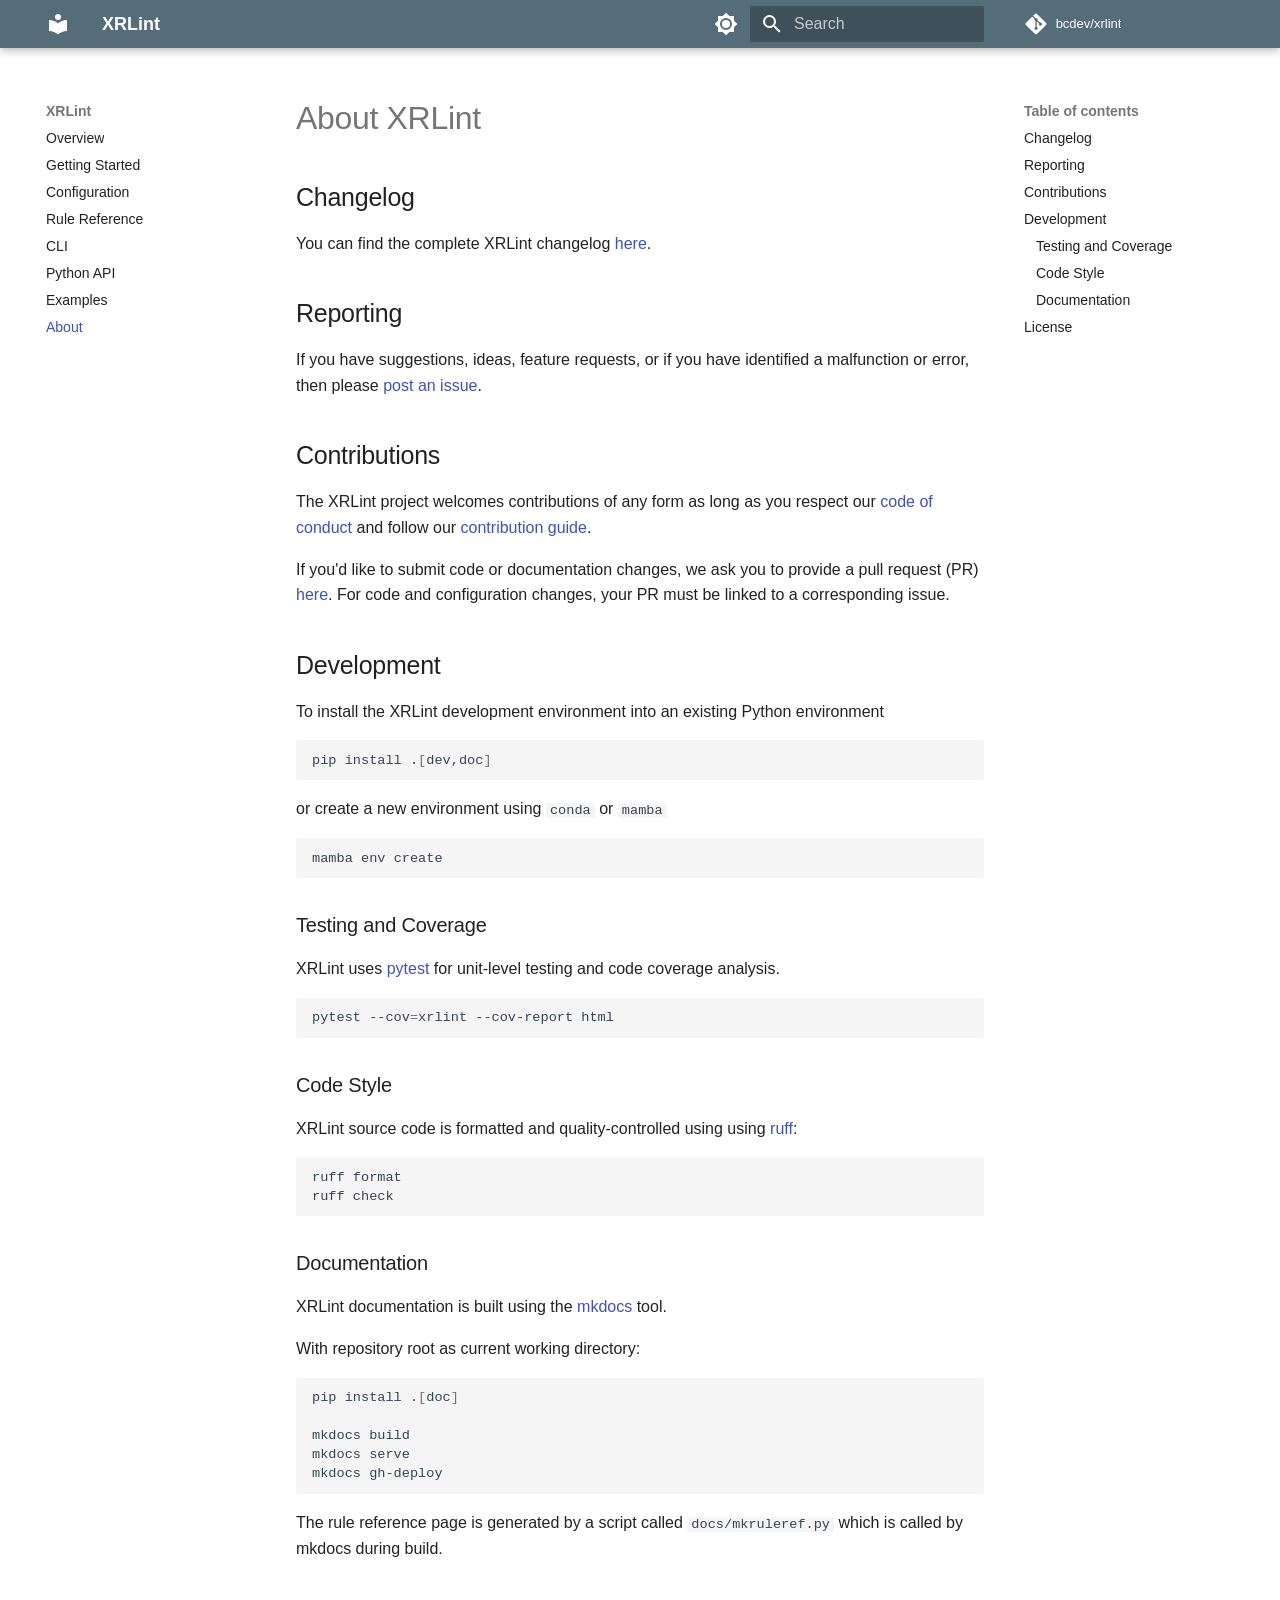
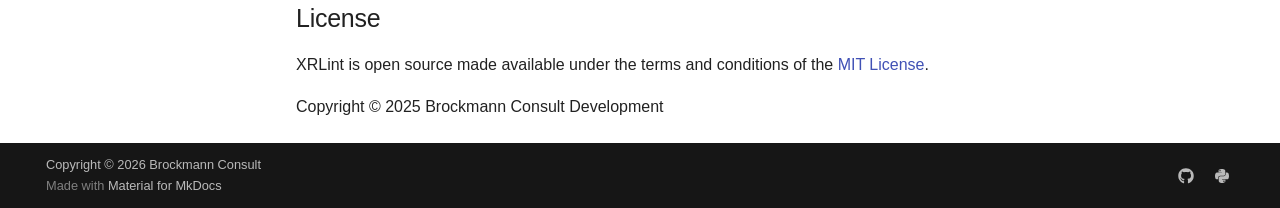
==== commit c374a607: "Deployed 4795fa5 with MkDocs version: 1.6.1" ====
--- a/about/index.html
+++ b/about/index.html
@@ -13,8 +13,11 @@
       
       
       
+        
+      
+      
       <link rel="icon" href="../assets/images/favicon.png">
-      <meta name="generator" content="mkdocs-1.6.1, mkdocs-material-9.6.2">
+      <meta name="generator" content="mkdocs-1.6.1, mkdocs-material-9.7.7">
     
     
       
@@ -22,10 +25,10 @@
       
     
     
-      <link rel="stylesheet" href="../assets/stylesheets/main.d7758b05.min.css">
-      
-        
-        <link rel="stylesheet" href="../assets/stylesheets/palette.06af60db.min.css">
+      <link rel="stylesheet" href="../assets/stylesheets/main.ec1eaa64.min.css">
+      
+        
+        <link rel="stylesheet" href="../assets/stylesheets/palette.ab4e12ef.min.css">
       
       
 
@@ -50,7 +53,6 @@
     
       
 
-    
     
     
   </head>
@@ -146,11 +148,13 @@
     
     
     
-      <label class="md-header__button md-icon" for="__search">
-        
-        <svg xmlns="http://www.w3.org/2000/svg" viewBox="0 0 24 24"><path d="M9.5 3A6.5 6.5 0 0 1 16 9.5c0 1.61-.59 3.09-1.56 4.23l.27.27h.79l5 5-1.5 1.5-5-5v-.79l-.27-.27A6.52 6.52 0 0 1 9.5 16 6.5 6.5 0 0 1 3 9.5 6.5 6.5 0 0 1 9.5 3m0 2C7 5 5 7 5 9.5S7 14 9.5 14 14 12 14 9.5 12 5 9.5 5"/></svg>
-      </label>
-      <div class="md-search" data-md-component="search" role="dialog">
+      
+      
+        <label class="md-header__button md-icon" for="__search">
+          
+          <svg xmlns="http://www.w3.org/2000/svg" viewBox="0 0 24 24"><path d="M9.5 3A6.5 6.5 0 0 1 16 9.5c0 1.61-.59 3.09-1.56 4.23l.27.27h.79l5 5-1.5 1.5-5-5v-.79l-.27-.27A6.52 6.52 0 0 1 9.5 16 6.5 6.5 0 0 1 3 9.5 6.5 6.5 0 0 1 9.5 3m0 2C7 5 5 7 5 9.5S7 14 9.5 14 14 12 14 9.5 12 5 9.5 5"/></svg>
+        </label>
+        <div class="md-search" data-md-component="search" role="dialog">
   <label class="md-search__overlay" for="__search"></label>
   <div class="md-search__inner" role="search">
     <form class="md-search__form" name="search">
@@ -182,13 +186,14 @@
     </div>
   </div>
 </div>
+      
     
     
       <div class="md-header__source">
         <a href="https://github.com/bcdev/xrlint" title="Go to repository" class="md-source" data-md-component="source">
   <div class="md-source__icon md-icon">
     
-    <svg xmlns="http://www.w3.org/2000/svg" viewBox="0 0 448 512"><!--! Font Awesome Free 6.7.2 by @fontawesome - https://fontawesome.com License - https://fontawesome.com/license/free (Icons: CC BY 4.0, Fonts: SIL OFL 1.1, Code: MIT License) Copyright 2024 Fonticons, Inc.--><path d="M439.55 236.05 244 40.45a28.87 28.87 0 0 0-40.81 0l-40.66 40.63 51.52 51.52c27.06-9.14 52.68 16.77 43.39 43.68l49.66 49.66c34.23-11.8 61.18 31 35.47 56.69-26.49 26.49-70.21-2.87-56-37.34L240.22 199v121.85c25.3 12.54 22.26 41.85 9.08 55a34.34 34.34 0 0 1-48.55 0c-17.57-17.6-11.07-46.91 11.25-56v-123c-20.8-8.51-24.6-30.74-18.64-45L142.57 101 8.45 235.14a28.86 28.86 0 0 0 0 40.81l195.61 195.6a28.86 28.86 0 0 0 40.8 0l194.69-194.69a28.86 28.86 0 0 0 0-40.81"/></svg>
+    <svg xmlns="http://www.w3.org/2000/svg" viewBox="0 0 448 512"><!--! Font Awesome Free 7.1.0 by @fontawesome - https://fontawesome.com License - https://fontawesome.com/license/free (Icons: CC BY 4.0, Fonts: SIL OFL 1.1, Code: MIT License) Copyright 2025 Fonticons, Inc.--><path d="M439.6 236.1 244 40.5c-5.4-5.5-12.8-8.5-20.4-8.5s-15 3-20.4 8.4L162.5 81l51.5 51.5c27.1-9.1 52.7 16.8 43.4 43.7l49.7 49.7c34.2-11.8 61.2 31 35.5 56.7-26.5 26.5-70.2-2.9-56-37.3L240.3 199v121.9c25.3 12.5 22.3 41.8 9.1 55-6.4 6.4-15.2 10.1-24.3 10.1s-17.8-3.6-24.3-10.1c-17.6-17.6-11.1-46.9 11.2-56v-123c-20.8-8.5-24.6-30.7-18.6-45L142.6 101 8.5 235.1C3 240.6 0 247.9 0 255.5s3 15 8.5 20.4l195.6 195.7c5.4 5.4 12.7 8.4 20.4 8.4s15-3 20.4-8.4l194.7-194.7c5.4-5.4 8.4-12.8 8.4-20.4s-3-15-8.4-20.4"/></svg>
   </div>
   <div class="md-source__repository">
     bcdev/xrlint
@@ -234,7 +239,7 @@
       <a href="https://github.com/bcdev/xrlint" title="Go to repository" class="md-source" data-md-component="source">
   <div class="md-source__icon md-icon">
     
-    <svg xmlns="http://www.w3.org/2000/svg" viewBox="0 0 448 512"><!--! Font Awesome Free 6.7.2 by @fontawesome - https://fontawesome.com License - https://fontawesome.com/license/free (Icons: CC BY 4.0, Fonts: SIL OFL 1.1, Code: MIT License) Copyright 2024 Fonticons, Inc.--><path d="M439.55 236.05 244 40.45a28.87 28.87 0 0 0-40.81 0l-40.66 40.63 51.52 51.52c27.06-9.14 52.68 16.77 43.39 43.68l49.66 49.66c34.23-11.8 61.18 31 35.47 56.69-26.49 26.49-70.21-2.87-56-37.34L240.22 199v121.85c25.3 12.54 22.26 41.85 9.08 55a34.34 34.34 0 0 1-48.55 0c-17.57-17.6-11.07-46.91 11.25-56v-123c-20.8-8.51-24.6-30.74-18.64-45L142.57 101 8.45 235.14a28.86 28.86 0 0 0 0 40.81l195.61 195.6a28.86 28.86 0 0 0 40.8 0l194.69-194.69a28.86 28.86 0 0 0 0-40.81"/></svg>
+    <svg xmlns="http://www.w3.org/2000/svg" viewBox="0 0 448 512"><!--! Font Awesome Free 7.1.0 by @fontawesome - https://fontawesome.com License - https://fontawesome.com/license/free (Icons: CC BY 4.0, Fonts: SIL OFL 1.1, Code: MIT License) Copyright 2025 Fonticons, Inc.--><path d="M439.6 236.1 244 40.5c-5.4-5.5-12.8-8.5-20.4-8.5s-15 3-20.4 8.4L162.5 81l51.5 51.5c27.1-9.1 52.7 16.8 43.4 43.7l49.7 49.7c34.2-11.8 61.2 31 35.5 56.7-26.5 26.5-70.2-2.9-56-37.3L240.3 199v121.9c25.3 12.5 22.3 41.8 9.1 55-6.4 6.4-15.2 10.1-24.3 10.1s-17.8-3.6-24.3-10.1c-17.6-17.6-11.1-46.9 11.2-56v-123c-20.8-8.5-24.6-30.7-18.6-45L142.6 101 8.5 235.1C3 240.6 0 247.9 0 255.5s3 15 8.5 20.4l195.6 195.7c5.4 5.4 12.7 8.4 20.4 8.4s15-3 20.4-8.4l194.7-194.7c5.4-5.4 8.4-12.8 8.4-20.4s-3-15-8.4-20.4"/></svg>
   </div>
   <div class="md-source__repository">
     bcdev/xrlint
@@ -254,10 +259,16 @@
       <a href=".." class="md-nav__link">
         
   
+  
   <span class="md-ellipsis">
+    
+  
     Overview
+  
+
     
   </span>
+  
   
 
       </a>
@@ -275,10 +286,16 @@
       <a href="../start/" class="md-nav__link">
         
   
+  
   <span class="md-ellipsis">
+    
+  
     Getting Started
+  
+
     
   </span>
+  
   
 
       </a>
@@ -296,10 +313,16 @@
       <a href="../config/" class="md-nav__link">
         
   
+  
   <span class="md-ellipsis">
+    
+  
     Configuration
+  
+
     
   </span>
+  
   
 
       </a>
@@ -317,10 +340,16 @@
       <a href="../rule-ref/" class="md-nav__link">
         
   
+  
   <span class="md-ellipsis">
+    
+  
     Rule Reference
+  
+
     
   </span>
+  
   
 
       </a>
@@ -338,10 +367,16 @@
       <a href="../cli/" class="md-nav__link">
         
   
+  
   <span class="md-ellipsis">
+    
+  
     CLI
+  
+
     
   </span>
+  
   
 
       </a>
@@ -359,10 +394,16 @@
       <a href="../api/" class="md-nav__link">
         
   
+  
   <span class="md-ellipsis">
+    
+  
     Python API
+  
+
     
   </span>
+  
   
 
       </a>
@@ -380,10 +421,16 @@
       <a href="../examples/" class="md-nav__link">
         
   
+  
   <span class="md-ellipsis">
+    
+  
     Examples
+  
+
     
   </span>
+  
   
 
       </a>
@@ -410,10 +457,16 @@
         <label class="md-nav__link md-nav__link--active" for="__toc">
           
   
+  
   <span class="md-ellipsis">
+    
+  
     About
+  
+
     
   </span>
+  
   
 
           <span class="md-nav__icon md-icon"></span>
@@ -422,10 +475,16 @@
       <a href="./" class="md-nav__link md-nav__link--active">
         
   
+  
   <span class="md-ellipsis">
+    
+  
     About
+  
+
     
   </span>
+  
   
 
       </a>
@@ -448,7 +507,9 @@
         <li class="md-nav__item">
   <a href="#changelog" class="md-nav__link">
     <span class="md-ellipsis">
-      Changelog
+      
+        Changelog
+      
     </span>
   </a>
   
@@ -457,7 +518,9 @@
         <li class="md-nav__item">
   <a href="#reporting" class="md-nav__link">
     <span class="md-ellipsis">
-      Reporting
+      
+        Reporting
+      
     </span>
   </a>
   
@@ -466,7 +529,9 @@
         <li class="md-nav__item">
   <a href="#contributions" class="md-nav__link">
     <span class="md-ellipsis">
-      Contributions
+      
+        Contributions
+      
     </span>
   </a>
   
@@ -475,7 +540,9 @@
         <li class="md-nav__item">
   <a href="#development" class="md-nav__link">
     <span class="md-ellipsis">
-      Development
+      
+        Development
+      
     </span>
   </a>
   
@@ -485,7 +552,9 @@
           <li class="md-nav__item">
   <a href="#testing-and-coverage" class="md-nav__link">
     <span class="md-ellipsis">
-      Testing and Coverage
+      
+        Testing and Coverage
+      
     </span>
   </a>
   
@@ -494,7 +563,9 @@
           <li class="md-nav__item">
   <a href="#code-style" class="md-nav__link">
     <span class="md-ellipsis">
-      Code Style
+      
+        Code Style
+      
     </span>
   </a>
   
@@ -503,7 +574,9 @@
           <li class="md-nav__item">
   <a href="#documentation" class="md-nav__link">
     <span class="md-ellipsis">
-      Documentation
+      
+        Documentation
+      
     </span>
   </a>
   
@@ -517,7 +590,9 @@
         <li class="md-nav__item">
   <a href="#license" class="md-nav__link">
     <span class="md-ellipsis">
-      License
+      
+        License
+      
     </span>
   </a>
   
@@ -560,7 +635,9 @@
         <li class="md-nav__item">
   <a href="#changelog" class="md-nav__link">
     <span class="md-ellipsis">
-      Changelog
+      
+        Changelog
+      
     </span>
   </a>
   
@@ -569,7 +646,9 @@
         <li class="md-nav__item">
   <a href="#reporting" class="md-nav__link">
     <span class="md-ellipsis">
-      Reporting
+      
+        Reporting
+      
     </span>
   </a>
   
@@ -578,7 +657,9 @@
         <li class="md-nav__item">
   <a href="#contributions" class="md-nav__link">
     <span class="md-ellipsis">
-      Contributions
+      
+        Contributions
+      
     </span>
   </a>
   
@@ -587,7 +668,9 @@
         <li class="md-nav__item">
   <a href="#development" class="md-nav__link">
     <span class="md-ellipsis">
-      Development
+      
+        Development
+      
     </span>
   </a>
   
@@ -597,7 +680,9 @@
           <li class="md-nav__item">
   <a href="#testing-and-coverage" class="md-nav__link">
     <span class="md-ellipsis">
-      Testing and Coverage
+      
+        Testing and Coverage
+      
     </span>
   </a>
   
@@ -606,7 +691,9 @@
           <li class="md-nav__item">
   <a href="#code-style" class="md-nav__link">
     <span class="md-ellipsis">
-      Code Style
+      
+        Code Style
+      
     </span>
   </a>
   
@@ -615,7 +702,9 @@
           <li class="md-nav__item">
   <a href="#documentation" class="md-nav__link">
     <span class="md-ellipsis">
-      Documentation
+      
+        Documentation
+      
     </span>
   </a>
   
@@ -629,7 +718,9 @@
         <li class="md-nav__item">
   <a href="#license" class="md-nav__link">
     <span class="md-ellipsis">
-      License
+      
+        License
+      
     </span>
   </a>
   
@@ -645,6 +736,7 @@
           
           
             <div class="md-content" data-md-component="content">
+              
               <article class="md-content__inner md-typeset">
                 
                   
@@ -700,10 +792,7 @@
 mkdocs<span class="w"> </span>serve
 mkdocs<span class="w"> </span>gh-deploy
 </code></pre></div>
-<p>The rule reference page is generated by a script called <code>mkruleref.py</code>.
-After changing or adding a rule, make sure you recreate the page:</p>
-<div class="highlight"><pre><span></span><code>python<span class="w"> </span>-m<span class="w"> </span>mkruleref
-</code></pre></div>
+<p>The rule reference page is generated by a script called <code>docs/mkruleref.py</code> which is called by mkdocs during build.</p>
 <h2 id="license">License</h2>
 <p>XRLint is open source made available under the terms and conditions of the 
 <a href="https://github.com/bcdev/xrlint/blob/main/LICENSE">MIT License</a>.</p>
@@ -737,7 +826,7 @@
       <div class="md-copyright">
   
     <div class="md-copyright__highlight">
-      Copyright &copy; 2025 Brockmann Consult
+      Copyright &copy; 2026 Brockmann Consult
     </div>
   
   
@@ -748,7 +837,8 @@
   
 </div>
       
-        <div class="md-social">
+        
+<div class="md-social">
   
     
     
@@ -758,7 +848,7 @@
       
     
     <a href="https://github.com/bcdev/xrlint" target="_blank" rel="noopener" title="github.com" class="md-social__link">
-      <svg xmlns="http://www.w3.org/2000/svg" viewBox="0 0 496 512"><!--! Font Awesome Free 6.7.2 by @fontawesome - https://fontawesome.com License - https://fontawesome.com/license/free (Icons: CC BY 4.0, Fonts: SIL OFL 1.1, Code: MIT License) Copyright 2024 Fonticons, Inc.--><path d="M165.9 397.4c0 2-2.3 3.6-5.2 3.6-3.3.3-5.6-1.3-5.6-3.6 0-2 2.3-3.6 5.2-3.6 3-.3 5.6 1.3 5.6 3.6m-31.1-4.5c-.7 2 1.3 4.3 4.3 4.9 2.6 1 5.6 0 6.2-2s-1.3-4.3-4.3-5.2c-2.6-.7-5.5.3-6.2 2.3m44.2-1.7c-2.9.7-4.9 2.6-4.6 4.9.3 2 2.9 3.3 5.9 2.6 2.9-.7 4.9-2.6 4.6-4.6-.3-1.9-3-3.2-5.9-2.9M244.8 8C106.1 8 0 113.3 0 252c0 110.9 69.8 205.8 169.5 239.2 12.8 2.3 17.3-5.6 17.3-12.1 0-6.2-.3-40.4-.3-61.4 0 0-70 15-84.7-29.8 0 0-11.4-29.1-27.8-36.6 0 0-22.9-15.7 1.6-15.4 0 0 24.9 2 38.6 25.8 21.9 38.6 58.6 27.5 72.9 20.9 2.3-16 8.8-27.1 16-33.7-55.9-6.2-112.3-14.3-112.3-110.5 0-27.5 7.6-41.3 23.6-58.9-2.6-6.5-11.1-33.3 2.6-67.9 20.9-6.5 69 27 69 27 20-5.6 41.5-8.5 62.8-8.5s42.8 2.9 62.8 8.5c0 0 48.1-33.6 69-27 13.7 34.7 5.2 61.4 2.6 67.9 16 17.7 25.8 31.5 25.8 58.9 0 96.5-58.9 104.2-114.8 110.5 9.2 7.9 17 22.9 17 46.4 0 33.7-.3 75.4-.3 83.6 0 6.5 4.6 14.4 17.3 12.1C428.2 457.8 496 362.9 496 252 496 113.3 383.5 8 244.8 8M97.2 352.9c-1.3 1-1 3.3.7 5.2 1.6 1.6 3.9 2.3 5.2 1 1.3-1 1-3.3-.7-5.2-1.6-1.6-3.9-2.3-5.2-1m-10.8-8.1c-.7 1.3.3 2.9 2.3 3.9 1.6 1 3.6.7 4.3-.7.7-1.3-.3-2.9-2.3-3.9-2-.6-3.6-.3-4.3.7m32.4 35.6c-1.6 1.3-1 4.3 1.3 6.2 2.3 2.3 5.2 2.6 6.5 1 1.3-1.3.7-4.3-1.3-6.2-2.2-2.3-5.2-2.6-6.5-1m-11.4-14.7c-1.6 1-1.6 3.6 0 5.9s4.3 3.3 5.6 2.3c1.6-1.3 1.6-3.9 0-6.2-1.4-2.3-4-3.3-5.6-2"/></svg>
+      <svg xmlns="http://www.w3.org/2000/svg" viewBox="0 0 512 512"><!--! Font Awesome Free 7.1.0 by @fontawesome - https://fontawesome.com License - https://fontawesome.com/license/free (Icons: CC BY 4.0, Fonts: SIL OFL 1.1, Code: MIT License) Copyright 2025 Fonticons, Inc.--><path d="M173.9 397.4c0 2-2.3 3.6-5.2 3.6-3.3.3-5.6-1.3-5.6-3.6 0-2 2.3-3.6 5.2-3.6 3-.3 5.6 1.3 5.6 3.6m-31.1-4.5c-.7 2 1.3 4.3 4.3 4.9 2.6 1 5.6 0 6.2-2s-1.3-4.3-4.3-5.2c-2.6-.7-5.5.3-6.2 2.3m44.2-1.7c-2.9.7-4.9 2.6-4.6 4.9.3 2 2.9 3.3 5.9 2.6 2.9-.7 4.9-2.6 4.6-4.6-.3-1.9-3-3.2-5.9-2.9M252.8 8C114.1 8 8 113.3 8 252c0 110.9 69.8 205.8 169.5 239.2 12.8 2.3 17.3-5.6 17.3-12.1 0-6.2-.3-40.4-.3-61.4 0 0-70 15-84.7-29.8 0 0-11.4-29.1-27.8-36.6 0 0-22.9-15.7 1.6-15.4 0 0 24.9 2 38.6 25.8 21.9 38.6 58.6 27.5 72.9 20.9 2.3-16 8.8-27.1 16-33.7-55.9-6.2-112.3-14.3-112.3-110.5 0-27.5 7.6-41.3 23.6-58.9-2.6-6.5-11.1-33.3 2.6-67.9 20.9-6.5 69 27 69 27 20-5.6 41.5-8.5 62.8-8.5s42.8 2.9 62.8 8.5c0 0 48.1-33.6 69-27 13.7 34.7 5.2 61.4 2.6 67.9 16 17.7 25.8 31.5 25.8 58.9 0 96.5-58.9 104.2-114.8 110.5 9.2 7.9 17 22.9 17 46.4 0 33.7-.3 75.4-.3 83.6 0 6.5 4.6 14.4 17.3 12.1C436.2 457.8 504 362.9 504 252 504 113.3 391.5 8 252.8 8M105.2 352.9c-1.3 1-1 3.3.7 5.2 1.6 1.6 3.9 2.3 5.2 1 1.3-1 1-3.3-.7-5.2-1.6-1.6-3.9-2.3-5.2-1m-10.8-8.1c-.7 1.3.3 2.9 2.3 3.9 1.6 1 3.6.7 4.3-.7.7-1.3-.3-2.9-2.3-3.9-2-.6-3.6-.3-4.3.7m32.4 35.6c-1.6 1.3-1 4.3 1.3 6.2 2.3 2.3 5.2 2.6 6.5 1 1.3-1.3.7-4.3-1.3-6.2-2.2-2.3-5.2-2.6-6.5-1m-11.4-14.7c-1.6 1-1.6 3.6 0 5.9s4.3 3.3 5.6 2.3c1.6-1.3 1.6-3.9 0-6.2-1.4-2.3-4-3.3-5.6-2"/></svg>
     </a>
   
     
@@ -769,7 +859,7 @@
       
     
     <a href="https://pypi.org/project/xrlint/" target="_blank" rel="noopener" title="pypi.org" class="md-social__link">
-      <svg xmlns="http://www.w3.org/2000/svg" viewBox="0 0 448 512"><!--! Font Awesome Free 6.7.2 by @fontawesome - https://fontawesome.com License - https://fontawesome.com/license/free (Icons: CC BY 4.0, Fonts: SIL OFL 1.1, Code: MIT License) Copyright 2024 Fonticons, Inc.--><path d="M439.8 200.5c-7.7-30.9-22.3-54.2-53.4-54.2h-40.1v47.4c0 36.8-31.2 67.8-66.8 67.8H172.7c-29.2 0-53.4 25-53.4 54.3v101.8c0 29 25.2 46 53.4 54.3 33.8 9.9 66.3 11.7 106.8 0 26.9-7.8 53.4-23.5 53.4-54.3v-40.7H226.2v-13.6h160.2c31.1 0 42.6-21.7 53.4-54.2 11.2-33.5 10.7-65.7 0-108.6M286.2 404c11.1 0 20.1 9.1 20.1 20.3 0 11.3-9 20.4-20.1 20.4-11 0-20.1-9.2-20.1-20.4.1-11.3 9.1-20.3 20.1-20.3M167.8 248.1h106.8c29.7 0 53.4-24.5 53.4-54.3V91.9c0-29-24.4-50.7-53.4-55.6-35.8-5.9-74.7-5.6-106.8.1-45.2 8-53.4 24.7-53.4 55.6v40.7h106.9v13.6h-147c-31.1 0-58.3 18.7-66.8 54.2-9.8 40.7-10.2 66.1 0 108.6 7.6 31.6 25.7 54.2 56.8 54.2H101v-48.8c0-35.3 30.5-66.4 66.8-66.4m-6.7-142.6c-11.1 0-20.1-9.1-20.1-20.3.1-11.3 9-20.4 20.1-20.4 11 0 20.1 9.2 20.1 20.4s-9 20.3-20.1 20.3"/></svg>
+      <svg xmlns="http://www.w3.org/2000/svg" viewBox="0 0 448 512"><!--! Font Awesome Free 7.1.0 by @fontawesome - https://fontawesome.com License - https://fontawesome.com/license/free (Icons: CC BY 4.0, Fonts: SIL OFL 1.1, Code: MIT License) Copyright 2025 Fonticons, Inc.--><path d="M439.8 200.5c-7.7-30.9-22.3-54.2-53.4-54.2h-40.1v47.4c0 36.8-31.2 67.8-66.8 67.8H172.7c-29.2 0-53.4 25-53.4 54.3v101.8c0 29 25.2 46 53.4 54.3 33.8 9.9 66.3 11.7 106.8 0 26.9-7.8 53.4-23.5 53.4-54.3v-40.7H226.2v-13.6h160.2c31.1 0 42.6-21.7 53.4-54.2 11.2-33.5 10.7-65.7 0-108.6M286.2 444.7a20.4 20.4 0 1 1 0-40.7 20.4 20.4 0 1 1 0 40.7M167.8 248.1h106.8c29.7 0 53.4-24.5 53.4-54.3V91.9c0-29-24.4-50.7-53.4-55.6-35.8-5.9-74.7-5.6-106.8.1-45.2 8-53.4 24.7-53.4 55.6v40.7h106.9v13.6h-147c-31.1 0-58.3 18.7-66.8 54.2-9.8 40.7-10.2 66.1 0 108.6 7.6 31.6 25.7 54.2 56.8 54.2H101v-48.8c0-35.3 30.5-66.4 66.8-66.4m-6.6-183.4a20.4 20.4 0 1 1 0 40.8 20.4 20.4 0 1 1 0-40.8"/></svg>
     </a>
   
 </div>
@@ -784,10 +874,13 @@
     </div>
     
     
-    <script id="__config" type="application/json">{"base": "..", "features": [], "search": "../assets/javascripts/workers/search.f8cc74c7.min.js", "translations": {"clipboard.copied": "Copied to clipboard", "clipboard.copy": "Copy to clipboard", "search.result.more.one": "1 more on this page", "search.result.more.other": "# more on this page", "search.result.none": "No matching documents", "search.result.one": "1 matching document", "search.result.other": "# matching documents", "search.result.placeholder": "Type to start searching", "search.result.term.missing": "Missing", "select.version": "Select version"}}</script>
-    
-    
-      <script src="../assets/javascripts/bundle.f13b1293.min.js"></script>
+    
+      
+      
+      <script id="__config" type="application/json">{"annotate": null, "base": "..", "features": [], "search": "../assets/javascripts/workers/search.2c215733.min.js", "tags": null, "translations": {"clipboard.copied": "Copied to clipboard", "clipboard.copy": "Copy to clipboard", "search.result.more.one": "1 more on this page", "search.result.more.other": "# more on this page", "search.result.none": "No matching documents", "search.result.one": "1 matching document", "search.result.other": "# matching documents", "search.result.placeholder": "Type to start searching", "search.result.term.missing": "Missing", "select.version": "Select version"}, "version": null}</script>
+    
+    
+      <script src="../assets/javascripts/bundle.d7400e89.min.js"></script>
       
     
   </body>
--- a/assets/_mkdocstrings.css
+++ b/assets/_mkdocstrings.css
@@ -0,0 +1,237 @@
+
+/* Avoid breaking parameter names, etc. in table cells. */
+.doc-contents td code {
+  word-break: normal !important;
+}
+
+/* No line break before first paragraph of descriptions. */
+.doc-md-description,
+.doc-md-description>p:first-child {
+  display: inline;
+}
+
+/* No text transformation from Material for MkDocs for H5 headings. */
+.md-typeset h5 .doc-object-name {
+  text-transform: none;
+}
+
+/* Max width for docstring sections tables. */
+.doc .md-typeset__table,
+.doc .md-typeset__table table {
+  display: table !important;
+  width: 100%;
+}
+
+.doc .md-typeset__table tr {
+  display: table-row;
+}
+
+/* Defaults in Spacy table style. */
+.doc-param-default,
+.doc-type_param-default {
+  float: right;
+}
+
+/* Parameter headings must be inline, not blocks. */
+.doc-heading-parameter,
+.doc-heading-type_parameter {
+  display: inline;
+}
+
+/* Default font size for parameter headings. */
+.md-typeset .doc-heading-parameter {
+  font-size: inherit;
+}
+
+/* Prefer space on the right, not the left of parameter permalinks. */
+.doc-heading-parameter .headerlink,
+.doc-heading-type_parameter .headerlink {
+  margin-left: 0 !important;
+  margin-right: 0.2rem;
+}
+
+/* Backward-compatibility: docstring section titles in bold. */
+.doc-section-title {
+  font-weight: bold;
+}
+
+/* Backlinks crumb separator. */
+.doc-backlink-crumb {
+  display: inline-flex;
+  gap: .2rem;
+  white-space: nowrap;
+  align-items: center;
+  vertical-align: middle;
+}
+.doc-backlink-crumb:not(:first-child)::before {
+  background-color: var(--md-default-fg-color--lighter);
+  content: "";
+  display: inline;
+  height: 1rem;
+  --md-path-icon: url('data:image/svg+xml;charset=utf-8,<svg xmlns="http://www.w3.org/2000/svg" viewBox="0 0 24 24"><path d="M8.59 16.58 13.17 12 8.59 7.41 10 6l6 6-6 6z"/></svg>');
+  -webkit-mask-image: var(--md-path-icon);
+  mask-image: var(--md-path-icon);
+  width: 1rem;
+}
+.doc-backlink-crumb.last {
+  font-weight: bold;
+}
+
+/* Symbols in Navigation and ToC. */
+:root, :host,
+[data-md-color-scheme="default"] {
+  --doc-symbol-parameter-fg-color: #df50af;
+  --doc-symbol-type_parameter-fg-color: #df50af;
+  --doc-symbol-attribute-fg-color: #953800;
+  --doc-symbol-function-fg-color: #8250df;
+  --doc-symbol-method-fg-color: #8250df;
+  --doc-symbol-class-fg-color: #0550ae;
+  --doc-symbol-type_alias-fg-color: #0550ae;
+  --doc-symbol-module-fg-color: #5cad0f;
+
+  --doc-symbol-parameter-bg-color: #df50af1a;
+  --doc-symbol-type_parameter-bg-color: #df50af1a;
+  --doc-symbol-attribute-bg-color: #9538001a;
+  --doc-symbol-function-bg-color: #8250df1a;
+  --doc-symbol-method-bg-color: #8250df1a;
+  --doc-symbol-class-bg-color: #0550ae1a;
+  --doc-symbol-type_alias-bg-color: #0550ae1a;
+  --doc-symbol-module-bg-color: #5cad0f1a;
+}
+
+[data-md-color-scheme="slate"] {
+  --doc-symbol-parameter-fg-color: #ffa8cc;
+  --doc-symbol-type_parameter-fg-color: #ffa8cc;
+  --doc-symbol-attribute-fg-color: #ffa657;
+  --doc-symbol-function-fg-color: #d2a8ff;
+  --doc-symbol-method-fg-color: #d2a8ff;
+  --doc-symbol-class-fg-color: #79c0ff;
+  --doc-symbol-type_alias-fg-color: #79c0ff;
+  --doc-symbol-module-fg-color: #baff79;
+
+  --doc-symbol-parameter-bg-color: #ffa8cc1a;
+  --doc-symbol-type_parameter-bg-color: #ffa8cc1a;
+  --doc-symbol-attribute-bg-color: #ffa6571a;
+  --doc-symbol-function-bg-color: #d2a8ff1a;
+  --doc-symbol-method-bg-color: #d2a8ff1a;
+  --doc-symbol-class-bg-color: #79c0ff1a;
+  --doc-symbol-type_alias-bg-color: #79c0ff1a;
+  --doc-symbol-module-bg-color: #baff791a;
+}
+
+code.doc-symbol {
+  border-radius: .1rem;
+  font-size: .85em;
+  padding: 0 .3em;
+  font-weight: bold;
+}
+
+code.doc-symbol-parameter,
+a code.doc-symbol-parameter {
+  color: var(--doc-symbol-parameter-fg-color);
+  background-color: var(--doc-symbol-parameter-bg-color);
+}
+
+code.doc-symbol-parameter::after {
+  content: "param";
+}
+
+code.doc-symbol-type_parameter,
+a code.doc-symbol-type_parameter {
+  color: var(--doc-symbol-type_parameter-fg-color);
+  background-color: var(--doc-symbol-type_parameter-bg-color);
+}
+
+code.doc-symbol-type_parameter::after {
+  content: "type-param";
+}
+
+code.doc-symbol-attribute,
+a code.doc-symbol-attribute {
+  color: var(--doc-symbol-attribute-fg-color);
+  background-color: var(--doc-symbol-attribute-bg-color);
+}
+
+code.doc-symbol-attribute::after {
+  content: "attr";
+}
+
+code.doc-symbol-function,
+a code.doc-symbol-function {
+  color: var(--doc-symbol-function-fg-color);
+  background-color: var(--doc-symbol-function-bg-color);
+}
+
+code.doc-symbol-function::after {
+  content: "func";
+}
+
+code.doc-symbol-method,
+a code.doc-symbol-method {
+  color: var(--doc-symbol-method-fg-color);
+  background-color: var(--doc-symbol-method-bg-color);
+}
+
+code.doc-symbol-method::after {
+  content: "meth";
+}
+
+code.doc-symbol-class,
+a code.doc-symbol-class {
+  color: var(--doc-symbol-class-fg-color);
+  background-color: var(--doc-symbol-class-bg-color);
+}
+
+code.doc-symbol-class::after {
+  content: "class";
+}
+
+
+code.doc-symbol-type_alias,
+a code.doc-symbol-type_alias {
+  color: var(--doc-symbol-type_alias-fg-color);
+  background-color: var(--doc-symbol-type_alias-bg-color);
+}
+
+code.doc-symbol-type_alias::after {
+  content: "type";
+}
+
+code.doc-symbol-module,
+a code.doc-symbol-module {
+  color: var(--doc-symbol-module-fg-color);
+  background-color: var(--doc-symbol-module-bg-color);
+}
+
+code.doc-symbol-module::after {
+  content: "mod";
+}
+
+.doc-signature .autorefs {
+  color: inherit;
+  border-bottom: 1px dotted currentcolor;
+}
+
+/* Source code blocks (admonitions). */
+:root {
+  --md-admonition-icon--mkdocstrings-source: url('data:image/svg+xml;charset=utf-8,<svg xmlns="http://www.w3.org/2000/svg" viewBox="0 0 24 24"><path d="M15.22 4.97a.75.75 0 0 1 1.06 0l6.5 6.5a.75.75 0 0 1 0 1.06l-6.5 6.5a.749.749 0 0 1-1.275-.326.75.75 0 0 1 .215-.734L21.19 12l-5.97-5.97a.75.75 0 0 1 0-1.06m-6.44 0a.75.75 0 0 1 0 1.06L2.81 12l5.97 5.97a.749.749 0 0 1-.326 1.275.75.75 0 0 1-.734-.215l-6.5-6.5a.75.75 0 0 1 0-1.06l6.5-6.5a.75.75 0 0 1 1.06 0"/></svg>')
+}
+.md-typeset .admonition.mkdocstrings-source,
+.md-typeset details.mkdocstrings-source {
+  border: none;
+  padding: 0;
+}
+.md-typeset .admonition.mkdocstrings-source:focus-within,
+.md-typeset details.mkdocstrings-source:focus-within {
+  box-shadow: none;
+}
+.md-typeset .mkdocstrings-source > .admonition-title,
+.md-typeset .mkdocstrings-source > summary {
+  background-color: inherit;
+}
+.md-typeset .mkdocstrings-source > .admonition-title::before,
+.md-typeset .mkdocstrings-source > summary::before {
+  background-color: var(--md-default-fg-color);
+  -webkit-mask-image: var(--md-admonition-icon--mkdocstrings-source);
+          mask-image: var(--md-admonition-icon--mkdocstrings-source);
+}
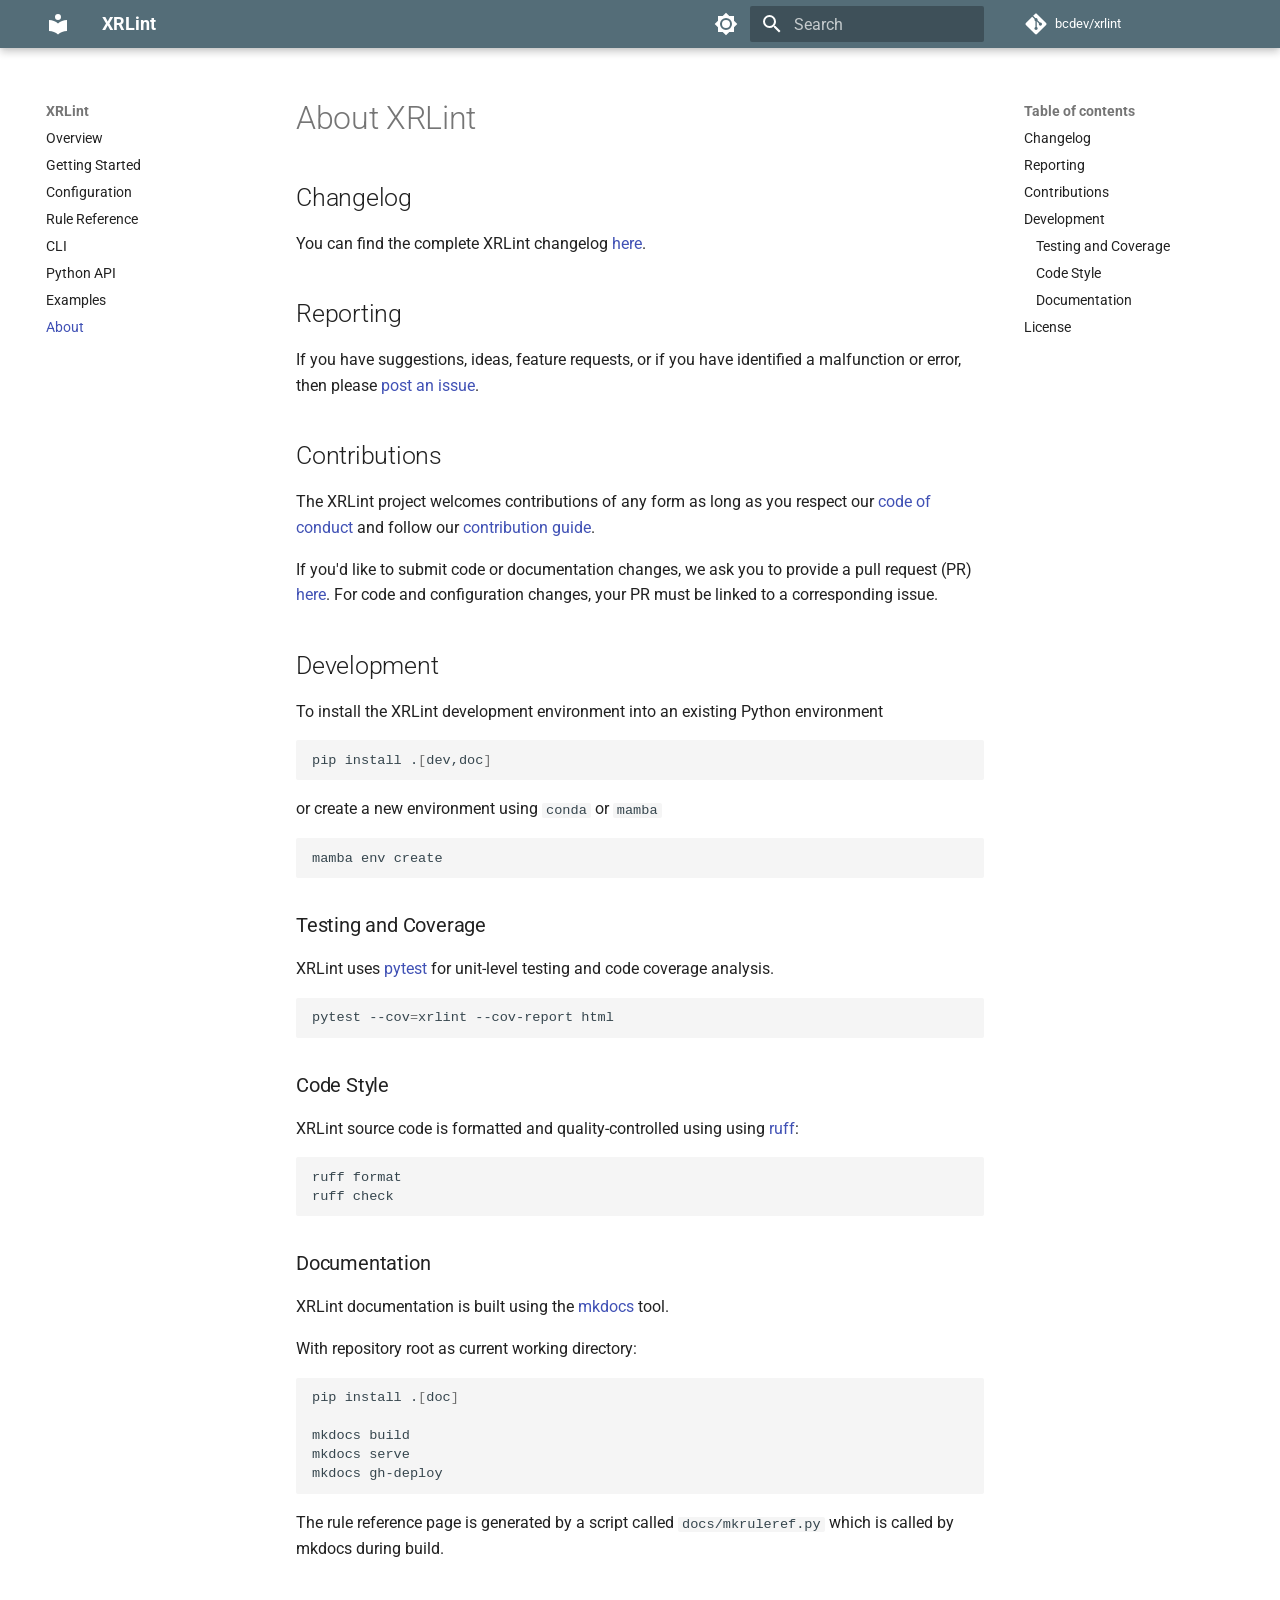
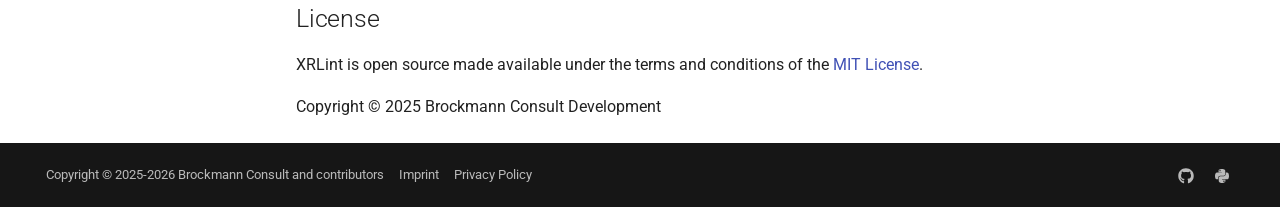
==== commit 5312cef3: "Deployed 7abcbc5 with MkDocs version: 1.6.1" ====
--- a/about/index.html
+++ b/about/index.html
@@ -39,15 +39,11 @@
     
     
       
-        
-        
-        <link rel="preconnect" href="https://fonts.gstatic.com" crossorigin>
-        <link rel="stylesheet" href="https://fonts.googleapis.com/css?family=Roboto:300,300i,400,400i,700,700i%7CRoboto+Mono:400,400i,700,700i&display=fallback">
-        <style>:root{--md-text-font:"Roboto";--md-code-font:"Roboto Mono"}</style>
-      
     
     
       <link rel="stylesheet" href="../assets/_mkdocstrings.css">
+    
+      <link rel="stylesheet" href="../stylesheet/extra.css">
     
     <script>__md_scope=new URL("..",location),__md_hash=e=>[...e].reduce(((e,_)=>(e<<5)-e+_.charCodeAt(0)),0),__md_get=(e,_=localStorage,t=__md_scope)=>JSON.parse(_.getItem(t.pathname+"."+e)),__md_set=(e,_,t=localStorage,a=__md_scope)=>{try{t.setItem(a.pathname+"."+e,JSON.stringify(_))}catch(e){}}</script>
     
@@ -826,14 +822,15 @@
       <div class="md-copyright">
   
     <div class="md-copyright__highlight">
-      Copyright &copy; 2026 Brockmann Consult
+      Copyright &copy; 2025-2026 Brockmann Consult and contributors
+      
+        &nbsp;&nbsp;&nbsp;
+        <a href="https://www.brockmann-consult.de/imprint/" rel="noopener">Imprint</a>
+      
+        &nbsp;&nbsp;&nbsp;
+        <a href="https://www.brockmann-consult.de/privacy-policy-documentation-pages/" rel="noopener">Privacy Policy</a>
+      
     </div>
-  
-  
-    Made with
-    <a href="https://squidfunk.github.io/mkdocs-material/" target="_blank" rel="noopener">
-      Material for MkDocs
-    </a>
   
 </div>
       
--- a/stylesheet/extra.css
+++ b/stylesheet/extra.css
@@ -0,0 +1,21 @@
+@font-face {
+  font-family: "Roboto";
+  src: url("../assets/downloaded/fonts/Roboto.ttf") format("truetype");
+  font-style: normal;
+  font-weight: 100 900;
+  font-stretch: 75% 100%;
+  font-display: swap;
+}
+
+@font-face {
+  font-family: "Roboto";
+  src: url("../assets/downloaded/fonts/Roboto-Italic.ttf") format("truetype");
+  font-style: italic;
+  font-weight: 100 900;
+  font-stretch: 75% 100%;
+  font-display: swap;
+}
+
+:root {
+  --md-text-font: "Roboto", "Segoe UI", Helvetica, Arial, sans-serif;
+}
